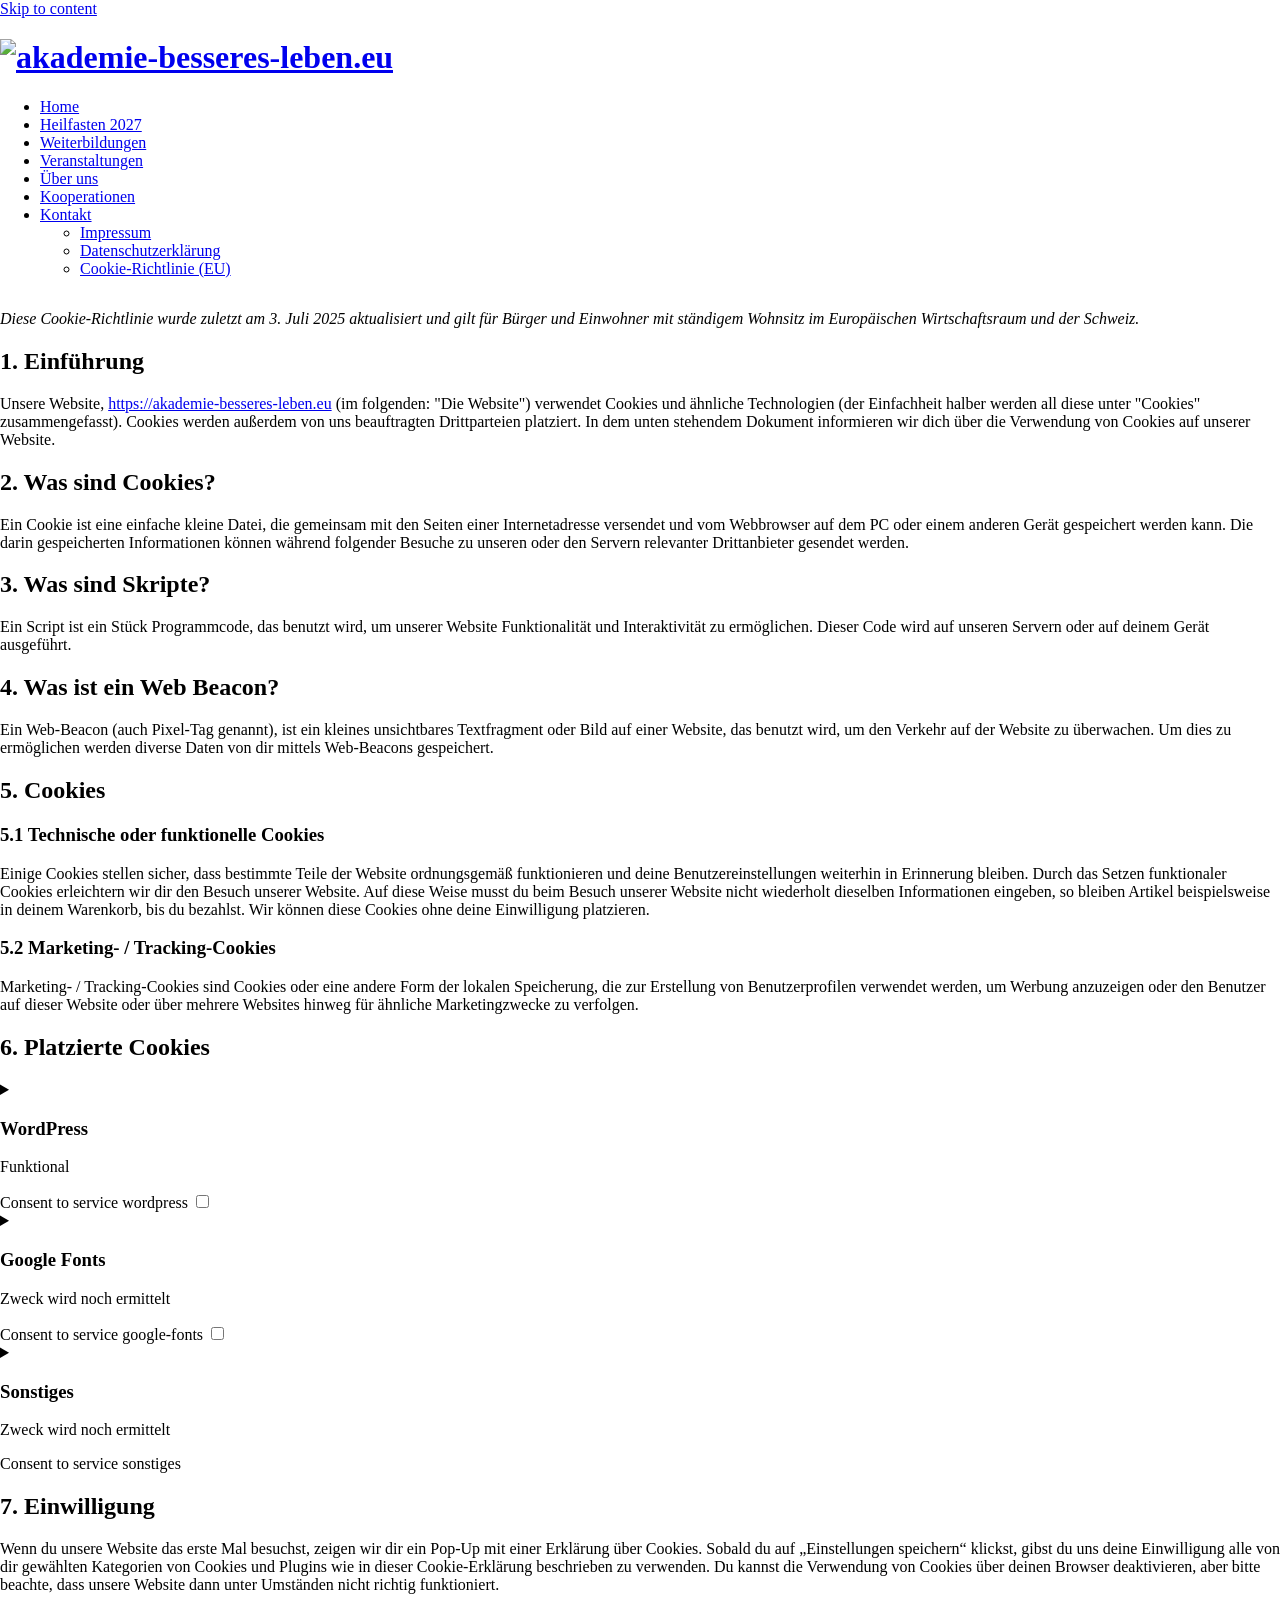
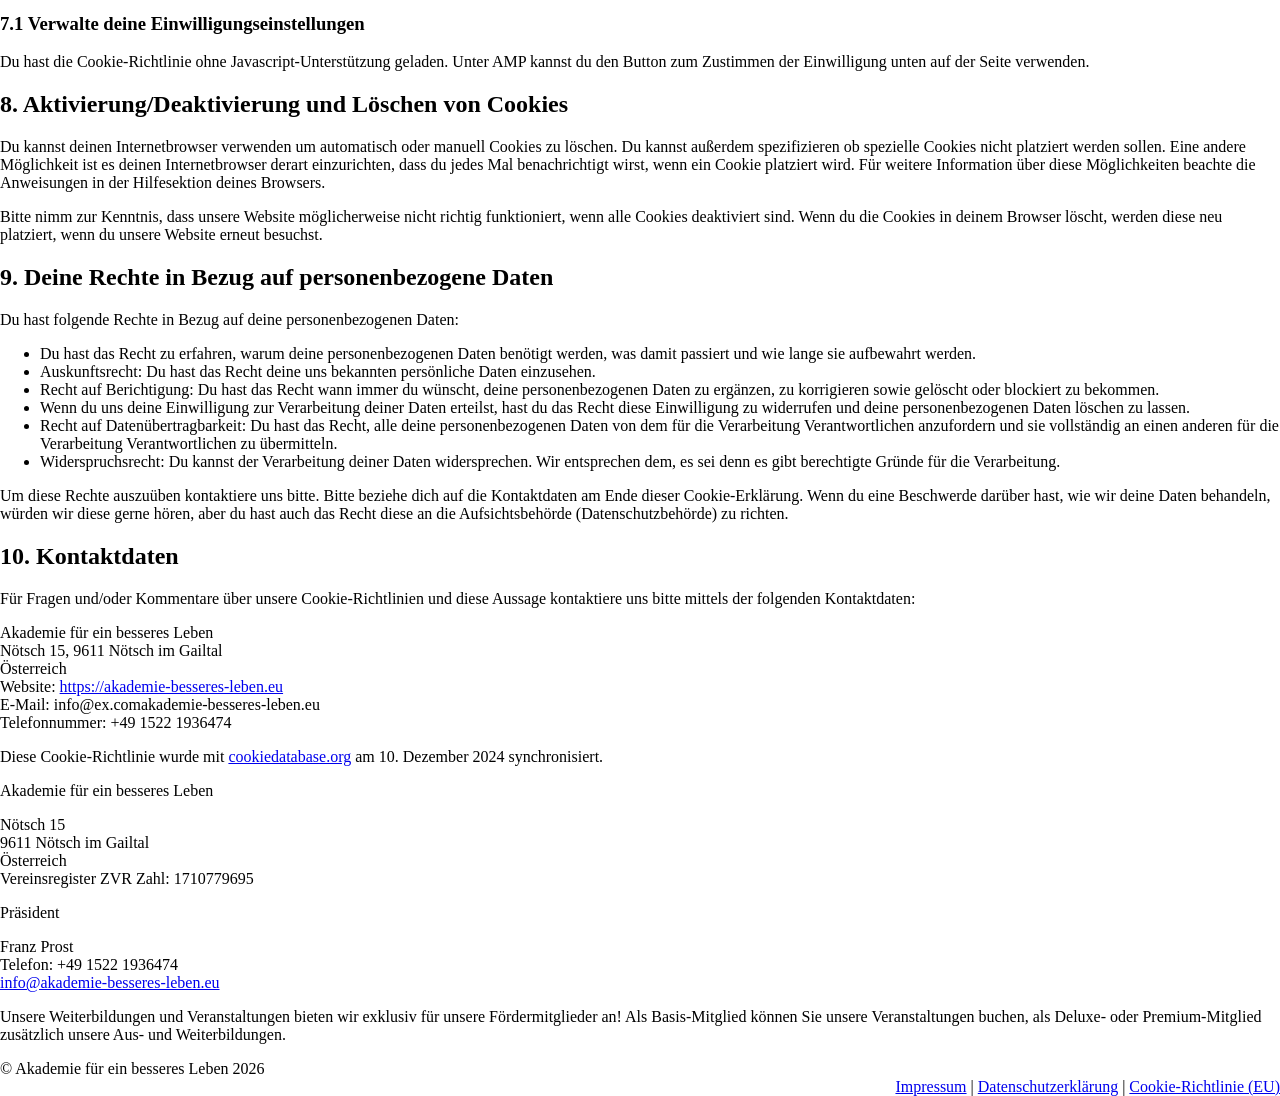
==== website/cookie-richtlinie-eu/index.html @ 60f8c586 "Website Akademie für ein besseres Leben inkl. Landingpage Heilfasten 2027 - Statische 1:1-Kopie von " ====
<!DOCTYPE html>
		<html lang="de">
			<head>
										<meta name="viewport" content="width=device-width, initial-scale=1">
						        <meta charset="UTF-8">
        <meta name="viewport" content="width=device-width, initial-scale=1, minimum-scale=1">
        <style id="tb_inline_styles" data-no-optimize="1">.tb_animation_on{overflow-x:hidden}.themify_builder .wow{visibility:hidden;animation-fill-mode:both}[data-tf-animation]{will-change:transform,opacity,visibility}.themify_builder .tf_lax_done{transition-duration:.8s;transition-timing-function:cubic-bezier(.165,.84,.44,1)}[data-sticky-active].tb_sticky_scroll_active{z-index:1}[data-sticky-active].tb_sticky_scroll_active .hide-on-stick{display:none}@media(min-width:1025px){.hide-desktop{width:0!important;height:0!important;padding:0!important;visibility:hidden!important;margin:0!important;display:table-column!important;background:0!important;content-visibility:hidden;overflow:hidden!important}}@media(min-width:769px) and (max-width:1024px){.hide-tablet_landscape{width:0!important;height:0!important;padding:0!important;visibility:hidden!important;margin:0!important;display:table-column!important;background:0!important;content-visibility:hidden;overflow:hidden!important}}@media(min-width:681px) and (max-width:768px){.hide-tablet{width:0!important;height:0!important;padding:0!important;visibility:hidden!important;margin:0!important;display:table-column!important;background:0!important;content-visibility:hidden;overflow:hidden!important}}@media(max-width:680px){.hide-mobile{width:0!important;height:0!important;padding:0!important;visibility:hidden!important;margin:0!important;display:table-column!important;background:0!important;content-visibility:hidden;overflow:hidden!important}}@media(max-width:768px){div.module-gallery-grid{--galn:var(--galt)}}@media(max-width:680px){
                .themify_map.tf_map_loaded{width:100%!important}
                .ui.builder_button,.ui.nav li a{padding:.525em 1.15em}
                .fullheight>.row_inner:not(.tb_col_count_1){min-height:0}
                div.module-gallery-grid{--galn:var(--galm);gap:8px}
            }</style><noscript><style>.themify_builder .wow,.wow .tf_lazy{visibility:visible!important}</style></noscript>            <style id="tf_lazy_style" data-no-optimize="1">
                .tf_svg_lazy{
                    content-visibility:auto;
                    background-size:100% 25%!important;
                    background-repeat:no-repeat!important;
                    background-position:0 0, 0 33.4%,0 66.6%,0 100%!important;
                    transition:filter .3s linear!important;
                    filter:blur(25px)!important;                    transform:translateZ(0)
                }
                .tf_svg_lazy_loaded{
                    filter:blur(0)!important
                }
                [data-lazy]:is(.module,.module_row:not(.tb_first)),.module[data-lazy] .ui,.module_row[data-lazy]:not(.tb_first):is(>.row_inner,.module_column[data-lazy],.module_subrow[data-lazy]){
                    background-image:none!important
                }
            </style>
            <noscript>
                <style>
                    .tf_svg_lazy{
                        display:none!important
                    }
                </style>
            </noscript>
                    <style id="tf_lazy_common" data-no-optimize="1">
                        img{
                max-width:100%;
                height:auto
            }
                                    :where(.tf_in_flx,.tf_flx){display:inline-flex;flex-wrap:wrap;place-items:center}
            .tf_fa,:is(em,i) tf-lottie{display:inline-block;vertical-align:middle}:is(em,i) tf-lottie{width:1.5em;height:1.5em}.tf_fa{width:1em;height:1em;stroke-width:0;stroke:currentColor;overflow:visible;fill:currentColor;pointer-events:none;text-rendering:optimizeSpeed;buffered-rendering:static}#tf_svg symbol{overflow:visible}:where(.tf_lazy){position:relative;visibility:visible;display:block;opacity:.3}.wow .tf_lazy:not(.tf_swiper-slide){visibility:hidden;opacity:1}div.tf_audio_lazy audio{visibility:hidden;height:0;display:inline}.mejs-container{visibility:visible}.tf_iframe_lazy{transition:opacity .3s ease-in-out;min-height:10px}:where(.tf_flx),.tf_swiper-wrapper{display:flex}.tf_swiper-slide{flex-shrink:0;opacity:0;width:100%;height:100%}.tf_swiper-wrapper>br,.tf_lazy.tf_swiper-wrapper .tf_lazy:after,.tf_lazy.tf_swiper-wrapper .tf_lazy:before{display:none}.tf_lazy:after,.tf_lazy:before{content:'';display:inline-block;position:absolute;width:10px!important;height:10px!important;margin:0 3px;top:50%!important;inset-inline:auto 50%!important;border-radius:100%;background-color:currentColor;visibility:visible;animation:tf-hrz-loader infinite .75s cubic-bezier(.2,.68,.18,1.08)}.tf_lazy:after{width:6px!important;height:6px!important;inset-inline:50% auto!important;margin-top:3px;animation-delay:-.4s}@keyframes tf-hrz-loader{0%,100%{transform:scale(1);opacity:1}50%{transform:scale(.1);opacity:.6}}.tf_lazy_lightbox{position:fixed;background:rgba(11,11,11,.8);color:#ccc;top:0;left:0;display:flex;align-items:center;justify-content:center;z-index:999}.tf_lazy_lightbox .tf_lazy:after,.tf_lazy_lightbox .tf_lazy:before{background:#fff}.tf_vd_lazy,tf-lottie{display:flex;flex-wrap:wrap}tf-lottie{aspect-ratio:1.777}.tf_w.tf_vd_lazy video{width:100%;height:auto;position:static;object-fit:cover}
        </style>
        <link type="image/x-icon" href="/wp-content/uploads/2024/10/favicon-akademie.ico" rel="icon" /><title>Cookie-Richtlinie (EU) &#8211; akademie-besseres-leben.eu</title>
<meta name='robots' content='max-image-preview:large' />
<link rel="alternate" title="oEmbed (JSON)" type="application/json+oembed" href="https://akademie-besseres-leben.eu/wp-json/oembed/1.0/embed?url=https%3A%2F%2Fakademie-besseres-leben.eu%2Fcookie-richtlinie-eu%2F" />
<link rel="alternate" title="oEmbed (XML)" type="text/xml+oembed" href="https://akademie-besseres-leben.eu/wp-json/oembed/1.0/embed?url=https%3A%2F%2Fakademie-besseres-leben.eu%2Fcookie-richtlinie-eu%2F&#038;format=xml" />
<style id="wp-img-auto-sizes-contain-inline-css">
img:is([sizes=auto i],[sizes^="auto," i]){contain-intrinsic-size:3000px 1500px}
/*# sourceURL=wp-img-auto-sizes-contain-inline-css */
</style>

<style id="global-styles-inline-css">
:root{--wp--preset--aspect-ratio--square: 1;--wp--preset--aspect-ratio--4-3: 4/3;--wp--preset--aspect-ratio--3-4: 3/4;--wp--preset--aspect-ratio--3-2: 3/2;--wp--preset--aspect-ratio--2-3: 2/3;--wp--preset--aspect-ratio--16-9: 16/9;--wp--preset--aspect-ratio--9-16: 9/16;--wp--preset--color--black: #000000;--wp--preset--color--cyan-bluish-gray: #abb8c3;--wp--preset--color--white: #ffffff;--wp--preset--color--pale-pink: #f78da7;--wp--preset--color--vivid-red: #cf2e2e;--wp--preset--color--luminous-vivid-orange: #ff6900;--wp--preset--color--luminous-vivid-amber: #fcb900;--wp--preset--color--light-green-cyan: #7bdcb5;--wp--preset--color--vivid-green-cyan: #00d084;--wp--preset--color--pale-cyan-blue: #8ed1fc;--wp--preset--color--vivid-cyan-blue: #0693e3;--wp--preset--color--vivid-purple: #9b51e0;--wp--preset--gradient--vivid-cyan-blue-to-vivid-purple: linear-gradient(135deg,rgb(6,147,227) 0%,rgb(155,81,224) 100%);--wp--preset--gradient--light-green-cyan-to-vivid-green-cyan: linear-gradient(135deg,rgb(122,220,180) 0%,rgb(0,208,130) 100%);--wp--preset--gradient--luminous-vivid-amber-to-luminous-vivid-orange: linear-gradient(135deg,rgb(252,185,0) 0%,rgb(255,105,0) 100%);--wp--preset--gradient--luminous-vivid-orange-to-vivid-red: linear-gradient(135deg,rgb(255,105,0) 0%,rgb(207,46,46) 100%);--wp--preset--gradient--very-light-gray-to-cyan-bluish-gray: linear-gradient(135deg,rgb(238,238,238) 0%,rgb(169,184,195) 100%);--wp--preset--gradient--cool-to-warm-spectrum: linear-gradient(135deg,rgb(74,234,220) 0%,rgb(151,120,209) 20%,rgb(207,42,186) 40%,rgb(238,44,130) 60%,rgb(251,105,98) 80%,rgb(254,248,76) 100%);--wp--preset--gradient--blush-light-purple: linear-gradient(135deg,rgb(255,206,236) 0%,rgb(152,150,240) 100%);--wp--preset--gradient--blush-bordeaux: linear-gradient(135deg,rgb(254,205,165) 0%,rgb(254,45,45) 50%,rgb(107,0,62) 100%);--wp--preset--gradient--luminous-dusk: linear-gradient(135deg,rgb(255,203,112) 0%,rgb(199,81,192) 50%,rgb(65,88,208) 100%);--wp--preset--gradient--pale-ocean: linear-gradient(135deg,rgb(255,245,203) 0%,rgb(182,227,212) 50%,rgb(51,167,181) 100%);--wp--preset--gradient--electric-grass: linear-gradient(135deg,rgb(202,248,128) 0%,rgb(113,206,126) 100%);--wp--preset--gradient--midnight: linear-gradient(135deg,rgb(2,3,129) 0%,rgb(40,116,252) 100%);--wp--preset--font-size--small: 13px;--wp--preset--font-size--medium: 20px;--wp--preset--font-size--large: 36px;--wp--preset--font-size--x-large: 42px;--wp--preset--spacing--20: 0.44rem;--wp--preset--spacing--30: 0.67rem;--wp--preset--spacing--40: 1rem;--wp--preset--spacing--50: 1.5rem;--wp--preset--spacing--60: 2.25rem;--wp--preset--spacing--70: 3.38rem;--wp--preset--spacing--80: 5.06rem;--wp--preset--shadow--natural: 6px 6px 9px rgba(0, 0, 0, 0.2);--wp--preset--shadow--deep: 12px 12px 50px rgba(0, 0, 0, 0.4);--wp--preset--shadow--sharp: 6px 6px 0px rgba(0, 0, 0, 0.2);--wp--preset--shadow--outlined: 6px 6px 0px -3px rgb(255, 255, 255), 6px 6px rgb(0, 0, 0);--wp--preset--shadow--crisp: 6px 6px 0px rgb(0, 0, 0);}.wp-block-button{--wp--preset--dimension--25: 25%;--wp--preset--dimension--50: 50%;--wp--preset--dimension--75: 75%;--wp--preset--dimension--100: 100%;}:where(body) { margin: 0; }.wp-site-blocks > .alignleft { float: left; margin-right: 2em; }.wp-site-blocks > .alignright { float: right; margin-left: 2em; }.wp-site-blocks > .aligncenter { justify-content: center; margin-left: auto; margin-right: auto; }:where(.wp-site-blocks) > * { margin-block-start: 24px; margin-block-end: 0; }:where(.wp-site-blocks) > :first-child { margin-block-start: 0; }:where(.wp-site-blocks) > :last-child { margin-block-end: 0; }:root { --wp--style--block-gap: 24px; }:root :where(.is-layout-flow) > :first-child{margin-block-start: 0;}:root :where(.is-layout-flow) > :last-child{margin-block-end: 0;}:root :where(.is-layout-flow) > *{margin-block-start: 24px;margin-block-end: 0;}:root :where(.is-layout-constrained) > :first-child{margin-block-start: 0;}:root :where(.is-layout-constrained) > :last-child{margin-block-end: 0;}:root :where(.is-layout-constrained) > *{margin-block-start: 24px;margin-block-end: 0;}:root :where(.is-layout-flex){gap: 24px;}:root :where(.is-layout-grid){gap: 24px;}.is-layout-flow > .alignleft{float: left;margin-inline-start: 0;margin-inline-end: 2em;}.is-layout-flow > .alignright{float: right;margin-inline-start: 2em;margin-inline-end: 0;}.is-layout-flow > .aligncenter{margin-left: auto !important;margin-right: auto !important;}.is-layout-constrained > .alignleft{float: left;margin-inline-start: 0;margin-inline-end: 2em;}.is-layout-constrained > .alignright{float: right;margin-inline-start: 2em;margin-inline-end: 0;}.is-layout-constrained > .aligncenter{margin-left: auto !important;margin-right: auto !important;}.is-layout-constrained > :where(:not(.alignleft):not(.alignright):not(.alignfull)){margin-left: auto !important;margin-right: auto !important;}body .is-layout-flex{display: flex;}.is-layout-flex{flex-wrap: wrap;align-items: center;}.is-layout-flex > :is(*, div){margin: 0;}body .is-layout-grid{display: grid;}.is-layout-grid > :is(*, div){margin: 0;}body{padding-top: 0px;padding-right: 0px;padding-bottom: 0px;padding-left: 0px;}:root :where(.wp-element-button, .wp-block-button__link){background-color: #32373c;border-width: 0;color: #fff;font-family: inherit;font-size: inherit;font-style: inherit;font-weight: inherit;letter-spacing: inherit;line-height: inherit;padding-top: calc(0.667em + 2px);padding-right: calc(1.333em + 2px);padding-bottom: calc(0.667em + 2px);padding-left: calc(1.333em + 2px);text-decoration: none;text-transform: inherit;}.has-black-color{color: var(--wp--preset--color--black) !important;}.has-cyan-bluish-gray-color{color: var(--wp--preset--color--cyan-bluish-gray) !important;}.has-white-color{color: var(--wp--preset--color--white) !important;}.has-pale-pink-color{color: var(--wp--preset--color--pale-pink) !important;}.has-vivid-red-color{color: var(--wp--preset--color--vivid-red) !important;}.has-luminous-vivid-orange-color{color: var(--wp--preset--color--luminous-vivid-orange) !important;}.has-luminous-vivid-amber-color{color: var(--wp--preset--color--luminous-vivid-amber) !important;}.has-light-green-cyan-color{color: var(--wp--preset--color--light-green-cyan) !important;}.has-vivid-green-cyan-color{color: var(--wp--preset--color--vivid-green-cyan) !important;}.has-pale-cyan-blue-color{color: var(--wp--preset--color--pale-cyan-blue) !important;}.has-vivid-cyan-blue-color{color: var(--wp--preset--color--vivid-cyan-blue) !important;}.has-vivid-purple-color{color: var(--wp--preset--color--vivid-purple) !important;}.has-black-background-color{background-color: var(--wp--preset--color--black) !important;}.has-cyan-bluish-gray-background-color{background-color: var(--wp--preset--color--cyan-bluish-gray) !important;}.has-white-background-color{background-color: var(--wp--preset--color--white) !important;}.has-pale-pink-background-color{background-color: var(--wp--preset--color--pale-pink) !important;}.has-vivid-red-background-color{background-color: var(--wp--preset--color--vivid-red) !important;}.has-luminous-vivid-orange-background-color{background-color: var(--wp--preset--color--luminous-vivid-orange) !important;}.has-luminous-vivid-amber-background-color{background-color: var(--wp--preset--color--luminous-vivid-amber) !important;}.has-light-green-cyan-background-color{background-color: var(--wp--preset--color--light-green-cyan) !important;}.has-vivid-green-cyan-background-color{background-color: var(--wp--preset--color--vivid-green-cyan) !important;}.has-pale-cyan-blue-background-color{background-color: var(--wp--preset--color--pale-cyan-blue) !important;}.has-vivid-cyan-blue-background-color{background-color: var(--wp--preset--color--vivid-cyan-blue) !important;}.has-vivid-purple-background-color{background-color: var(--wp--preset--color--vivid-purple) !important;}.has-black-border-color{border-color: var(--wp--preset--color--black) !important;}.has-cyan-bluish-gray-border-color{border-color: var(--wp--preset--color--cyan-bluish-gray) !important;}.has-white-border-color{border-color: var(--wp--preset--color--white) !important;}.has-pale-pink-border-color{border-color: var(--wp--preset--color--pale-pink) !important;}.has-vivid-red-border-color{border-color: var(--wp--preset--color--vivid-red) !important;}.has-luminous-vivid-orange-border-color{border-color: var(--wp--preset--color--luminous-vivid-orange) !important;}.has-luminous-vivid-amber-border-color{border-color: var(--wp--preset--color--luminous-vivid-amber) !important;}.has-light-green-cyan-border-color{border-color: var(--wp--preset--color--light-green-cyan) !important;}.has-vivid-green-cyan-border-color{border-color: var(--wp--preset--color--vivid-green-cyan) !important;}.has-pale-cyan-blue-border-color{border-color: var(--wp--preset--color--pale-cyan-blue) !important;}.has-vivid-cyan-blue-border-color{border-color: var(--wp--preset--color--vivid-cyan-blue) !important;}.has-vivid-purple-border-color{border-color: var(--wp--preset--color--vivid-purple) !important;}.has-vivid-cyan-blue-to-vivid-purple-gradient-background{background: var(--wp--preset--gradient--vivid-cyan-blue-to-vivid-purple) !important;}.has-light-green-cyan-to-vivid-green-cyan-gradient-background{background: var(--wp--preset--gradient--light-green-cyan-to-vivid-green-cyan) !important;}.has-luminous-vivid-amber-to-luminous-vivid-orange-gradient-background{background: var(--wp--preset--gradient--luminous-vivid-amber-to-luminous-vivid-orange) !important;}.has-luminous-vivid-orange-to-vivid-red-gradient-background{background: var(--wp--preset--gradient--luminous-vivid-orange-to-vivid-red) !important;}.has-very-light-gray-to-cyan-bluish-gray-gradient-background{background: var(--wp--preset--gradient--very-light-gray-to-cyan-bluish-gray) !important;}.has-cool-to-warm-spectrum-gradient-background{background: var(--wp--preset--gradient--cool-to-warm-spectrum) !important;}.has-blush-light-purple-gradient-background{background: var(--wp--preset--gradient--blush-light-purple) !important;}.has-blush-bordeaux-gradient-background{background: var(--wp--preset--gradient--blush-bordeaux) !important;}.has-luminous-dusk-gradient-background{background: var(--wp--preset--gradient--luminous-dusk) !important;}.has-pale-ocean-gradient-background{background: var(--wp--preset--gradient--pale-ocean) !important;}.has-electric-grass-gradient-background{background: var(--wp--preset--gradient--electric-grass) !important;}.has-midnight-gradient-background{background: var(--wp--preset--gradient--midnight) !important;}.has-small-font-size{font-size: var(--wp--preset--font-size--small) !important;}.has-medium-font-size{font-size: var(--wp--preset--font-size--medium) !important;}.has-large-font-size{font-size: var(--wp--preset--font-size--large) !important;}.has-x-large-font-size{font-size: var(--wp--preset--font-size--x-large) !important;}
/*# sourceURL=global-styles-inline-css */
</style>

<link rel="preload" href="/wp-content/plugins/complianz-gdpr/assets/css/document.min.css?ver=1785231396" as="style"><link rel='stylesheet' id='cmplz-document-css' href='/wp-content/plugins/complianz-gdpr/assets/css/document.min.css?ver=1785231396' media='all' />
<link rel="preload" href="/wp-content/plugins/complianz-gdpr/assets/css/cookieblocker.min.css?ver=1785231396" as="style"><link rel='stylesheet' id='cmplz-general-css' href='/wp-content/plugins/complianz-gdpr/assets/css/cookieblocker.min.css?ver=1785231396' media='all' />
<link rel="preload" href="/wp-content/plugins/themify-event-post/assets/style.css?ver=7.1.4" as="style"><link rel='stylesheet' id='themify-event-post-css' href='/wp-content/plugins/themify-event-post/assets/style.css?ver=7.1.4' media='all' />
<link rel="preload" href="/wp-content/uploads/complianz/css/banner-1-optin.css?ver=1794390920" as="style"><link rel='stylesheet' id='cmplz-banner-1-optin-css' href='/wp-content/uploads/complianz/css/banner-1-optin.css?ver=1794390920' media='all' />
<script id="jquery-core-js" src="/wp-includes/js/jquery/jquery.min.js?ver=3.7.1"></script>
<script id="asenha-external-permalinks-js-after">
(function () {
   'use strict';

   document.addEventListener( 'DOMContentLoaded', function () {

      var links = document.getElementsByTagName( 'a' );

      for ( var i = 0; i < links.length; i++ ) {
         var url = links[i].getAttribute( 'href' );

         if ( url == null ) {
            continue;
         }

         var hasAsenhaEp = url.indexOf( '#asenha_ep' ) >= 0;

         if ( ! hasAsenhaEp ) {
            continue;
         }

         url = url.replace( '#asenha_ep', '' );
         links[i].setAttribute( 'href', url );
         links[i].setAttribute( 'rel', 'noopener noreferrer nofollow' );
      }

   } );

} )();
//# sourceURL=asenha-external-permalinks-js-after
</script>
<link rel="https://api.w.org/" href="https://akademie-besseres-leben.eu/wp-json/" /><link rel="alternate" title="JSON" type="application/json" href="https://akademie-besseres-leben.eu/wp-json/wp/v2/pages/271" /><link rel="EditURI" type="application/rsd+xml" title="RSD" href="https://akademie-besseres-leben.eu/xmlrpc.php?rsd" />
<meta name="generator" content="WordPress 7.1.4" />
<link rel="canonical" href="https://akademie-besseres-leben.eu/cookie-richtlinie-eu/" />
<link rel='shortlink' href='https://akademie-besseres-leben.eu/?p=271' />
			<style>.cmplz-hidden {
					display: none !important;
				}</style>
				
	<style>
	@keyframes themifyAnimatedBG{
		0%{background-color:#33baab}100%{background-color:#e33b9e}50%{background-color:#4961d7}33.3%{background-color:#2ea85c}25%{background-color:#2bb8ed}20%{background-color:#dd5135}
	}
	.module_row.animated-bg{
		animation:themifyAnimatedBG 30000ms infinite alternate
	}
	</style>
	<meta name="format-detection" content="telephone=no"><link rel="prefetch" href="/wp-content/themes/erecht24/js/themify-script.js?ver=7.8.1" as="script" fetchpriority="low"><link rel="prefetch" href="/wp-content/themes/erecht24/themify/js/modules/themify-sidemenu.js?ver=7.9.0" as="script" fetchpriority="low"><link rel="prefetch" href="/wp-content/themes/erecht24/themify/themify-builder/js/modules/sticky.js?ver=7.9.0" as="script" fetchpriority="low"><link rel="prefetch" href="/wp-content/themes/erecht24/themify/themify-builder/js/modules/menu.js?ver=7.9.0" as="script" fetchpriority="low"><link rel="preload" href="/wp-content/themes/erecht24/themify/themify-builder/js/themify-builder-script.js?ver=7.9.0" as="script" fetchpriority="low"><link rel="preload" href="/wp-content/uploads/2024/10/Logo-Akademie-rgb-positiv.svg" as="image" fetchpriority="high"><style id="tf_gf_fonts_style">@font-face{font-family:'Frank Ruhl Libre';font-display:swap;src:url(/wp-content/uploads/2020/07/j8_w6_fAw7jrcalD7oKYNX0QfAnPW7Ll4ajn.woff2) format("woff2");unicode-range:U+0307-0308,U+0590-05FF,U+200C-2010,U+20AA,U+25CC,U+FB1D-FB4F;}@font-face{font-family:'Frank Ruhl Libre';font-display:swap;src:url(/wp-content/uploads/2020/07/j8_w6_fAw7jrcalD7oKYNX0QfAnPW77l4ajn.woff2) format("woff2");unicode-range:U+0100-02BA,U+02BD-02C5,U+02C7-02CC,U+02CE-02D7,U+02DD-02FF,U+0304,U+0308,U+0329,U+1D00-1DBF,U+1E00-1E9F,U+1EF2-1EFF,U+2020,U+20A0-20AB,U+20AD-20C4,U+2113,U+2C60-2C7F,U+A720-A7FF;}@font-face{font-family:'Frank Ruhl Libre';font-display:swap;src:url(/wp-content/uploads/2020/07/j8_w6_fAw7jrcalD7oKYNX0QfAnPW7Dl4Q.woff2) format("woff2");unicode-range:U+0000-00FF,U+0131,U+0152-0153,U+02BB-02BC,U+02C6,U+02DA,U+02DC,U+0304,U+0308,U+0329,U+2000-206F,U+20AC,U+2122,U+2191,U+2193,U+2212,U+2215,U+FEFF,U+FFFD;}@font-face{font-family:'Frank Ruhl Libre';font-weight:500;font-display:swap;src:url(/wp-content/uploads/2020/07/j8_w6_fAw7jrcalD7oKYNX0QfAnPW7Ll4ajn.woff2) format("woff2");unicode-range:U+0307-0308,U+0590-05FF,U+200C-2010,U+20AA,U+25CC,U+FB1D-FB4F;}@font-face{font-family:'Frank Ruhl Libre';font-weight:500;font-display:swap;src:url(/wp-content/uploads/2020/07/j8_w6_fAw7jrcalD7oKYNX0QfAnPW77l4ajn.woff2) format("woff2");unicode-range:U+0100-02BA,U+02BD-02C5,U+02C7-02CC,U+02CE-02D7,U+02DD-02FF,U+0304,U+0308,U+0329,U+1D00-1DBF,U+1E00-1E9F,U+1EF2-1EFF,U+2020,U+20A0-20AB,U+20AD-20C4,U+2113,U+2C60-2C7F,U+A720-A7FF;}@font-face{font-family:'Frank Ruhl Libre';font-weight:500;font-display:swap;src:url(/wp-content/uploads/2020/07/j8_w6_fAw7jrcalD7oKYNX0QfAnPW7Dl4Q.woff2) format("woff2");unicode-range:U+0000-00FF,U+0131,U+0152-0153,U+02BB-02BC,U+02C6,U+02DA,U+02DC,U+0304,U+0308,U+0329,U+2000-206F,U+20AC,U+2122,U+2191,U+2193,U+2212,U+2215,U+FEFF,U+FFFD;}@font-face{font-family:'Frank Ruhl Libre';font-weight:700;font-display:swap;src:url(/wp-content/uploads/2020/07/j8_w6_fAw7jrcalD7oKYNX0QfAnPW7Ll4ajn.woff2) format("woff2");unicode-range:U+0307-0308,U+0590-05FF,U+200C-2010,U+20AA,U+25CC,U+FB1D-FB4F;}@font-face{font-family:'Frank Ruhl Libre';font-weight:700;font-display:swap;src:url(/wp-content/uploads/2020/07/j8_w6_fAw7jrcalD7oKYNX0QfAnPW77l4ajn.woff2) format("woff2");unicode-range:U+0100-02BA,U+02BD-02C5,U+02C7-02CC,U+02CE-02D7,U+02DD-02FF,U+0304,U+0308,U+0329,U+1D00-1DBF,U+1E00-1E9F,U+1EF2-1EFF,U+2020,U+20A0-20AB,U+20AD-20C4,U+2113,U+2C60-2C7F,U+A720-A7FF;}@font-face{font-family:'Frank Ruhl Libre';font-weight:700;font-display:swap;src:url(/wp-content/uploads/2020/07/j8_w6_fAw7jrcalD7oKYNX0QfAnPW7Dl4Q.woff2) format("woff2");unicode-range:U+0000-00FF,U+0131,U+0152-0153,U+02BB-02BC,U+02C6,U+02DA,U+02DC,U+0304,U+0308,U+0329,U+2000-206F,U+20AC,U+2122,U+2191,U+2193,U+2212,U+2215,U+FEFF,U+FFFD;}@font-face{font-family:'Montserrat';font-style:italic;font-display:swap;src:url(/wp-content/uploads/2020/07/JTUQjIg1_i6t8kCHKm459WxRxC7mw9c.woff2) format("woff2");unicode-range:U+0460-052F,U+1C80-1C8A,U+20B4,U+2DE0-2DFF,U+A640-A69F,U+FE2E-FE2F;}@font-face{font-family:'Montserrat';font-style:italic;font-display:swap;src:url(/wp-content/uploads/2020/07/JTUQjIg1_i6t8kCHKm459WxRzS7mw9c.woff2) format("woff2");unicode-range:U+0301,U+0400-045F,U+0490-0491,U+04B0-04B1,U+2116;}@font-face{font-family:'Montserrat';font-style:italic;font-display:swap;src:url(/wp-content/uploads/2020/07/JTUQjIg1_i6t8kCHKm459WxRxi7mw9c.woff2) format("woff2");unicode-range:U+0102-0103,U+0110-0111,U+0128-0129,U+0168-0169,U+01A0-01A1,U+01AF-01B0,U+0300-0301,U+0303-0304,U+0308-0309,U+0323,U+0329,U+1EA0-1EF9,U+20AB;}@font-face{font-family:'Montserrat';font-style:italic;font-display:swap;src:url(/wp-content/uploads/2020/07/JTUQjIg1_i6t8kCHKm459WxRxy7mw9c.woff2) format("woff2");unicode-range:U+0100-02BA,U+02BD-02C5,U+02C7-02CC,U+02CE-02D7,U+02DD-02FF,U+0304,U+0308,U+0329,U+1D00-1DBF,U+1E00-1E9F,U+1EF2-1EFF,U+2020,U+20A0-20AB,U+20AD-20C4,U+2113,U+2C60-2C7F,U+A720-A7FF;}@font-face{font-family:'Montserrat';font-style:italic;font-display:swap;src:url(/wp-content/uploads/2020/07/JTUQjIg1_i6t8kCHKm459WxRyS7m.woff2) format("woff2");unicode-range:U+0000-00FF,U+0131,U+0152-0153,U+02BB-02BC,U+02C6,U+02DA,U+02DC,U+0304,U+0308,U+0329,U+2000-206F,U+20AC,U+2122,U+2191,U+2193,U+2212,U+2215,U+FEFF,U+FFFD;}@font-face{font-family:'Montserrat';font-style:italic;font-weight:700;font-display:swap;src:url(/wp-content/uploads/2020/07/JTUQjIg1_i6t8kCHKm459WxRxC7mw9c.woff2) format("woff2");unicode-range:U+0460-052F,U+1C80-1C8A,U+20B4,U+2DE0-2DFF,U+A640-A69F,U+FE2E-FE2F;}@font-face{font-family:'Montserrat';font-style:italic;font-weight:700;font-display:swap;src:url(/wp-content/uploads/2020/07/JTUQjIg1_i6t8kCHKm459WxRzS7mw9c.woff2) format("woff2");unicode-range:U+0301,U+0400-045F,U+0490-0491,U+04B0-04B1,U+2116;}@font-face{font-family:'Montserrat';font-style:italic;font-weight:700;font-display:swap;src:url(/wp-content/uploads/2020/07/JTUQjIg1_i6t8kCHKm459WxRxi7mw9c.woff2) format("woff2");unicode-range:U+0102-0103,U+0110-0111,U+0128-0129,U+0168-0169,U+01A0-01A1,U+01AF-01B0,U+0300-0301,U+0303-0304,U+0308-0309,U+0323,U+0329,U+1EA0-1EF9,U+20AB;}@font-face{font-family:'Montserrat';font-style:italic;font-weight:700;font-display:swap;src:url(/wp-content/uploads/2020/07/JTUQjIg1_i6t8kCHKm459WxRxy7mw9c.woff2) format("woff2");unicode-range:U+0100-02BA,U+02BD-02C5,U+02C7-02CC,U+02CE-02D7,U+02DD-02FF,U+0304,U+0308,U+0329,U+1D00-1DBF,U+1E00-1E9F,U+1EF2-1EFF,U+2020,U+20A0-20AB,U+20AD-20C4,U+2113,U+2C60-2C7F,U+A720-A7FF;}@font-face{font-family:'Montserrat';font-style:italic;font-weight:700;font-display:swap;src:url(/wp-content/uploads/2020/07/JTUQjIg1_i6t8kCHKm459WxRyS7m.woff2) format("woff2");unicode-range:U+0000-00FF,U+0131,U+0152-0153,U+02BB-02BC,U+02C6,U+02DA,U+02DC,U+0304,U+0308,U+0329,U+2000-206F,U+20AC,U+2122,U+2191,U+2193,U+2212,U+2215,U+FEFF,U+FFFD;}@font-face{font-family:'Montserrat';font-weight:300;font-display:swap;src:url(/wp-content/uploads/2020/07/JTUSjIg1_i6t8kCHKm459WRhyzbi.woff2) format("woff2");unicode-range:U+0460-052F,U+1C80-1C8A,U+20B4,U+2DE0-2DFF,U+A640-A69F,U+FE2E-FE2F;}@font-face{font-family:'Montserrat';font-weight:300;font-display:swap;src:url(/wp-content/uploads/2020/07/JTUSjIg1_i6t8kCHKm459W1hyzbi.woff2) format("woff2");unicode-range:U+0301,U+0400-045F,U+0490-0491,U+04B0-04B1,U+2116;}@font-face{font-family:'Montserrat';font-weight:300;font-display:swap;src:url(/wp-content/uploads/2020/07/JTUSjIg1_i6t8kCHKm459WZhyzbi.woff2) format("woff2");unicode-range:U+0102-0103,U+0110-0111,U+0128-0129,U+0168-0169,U+01A0-01A1,U+01AF-01B0,U+0300-0301,U+0303-0304,U+0308-0309,U+0323,U+0329,U+1EA0-1EF9,U+20AB;}@font-face{font-family:'Montserrat';font-weight:300;font-display:swap;src:url(/wp-content/uploads/2020/07/JTUSjIg1_i6t8kCHKm459Wdhyzbi.woff2) format("woff2");unicode-range:U+0100-02BA,U+02BD-02C5,U+02C7-02CC,U+02CE-02D7,U+02DD-02FF,U+0304,U+0308,U+0329,U+1D00-1DBF,U+1E00-1E9F,U+1EF2-1EFF,U+2020,U+20A0-20AB,U+20AD-20C4,U+2113,U+2C60-2C7F,U+A720-A7FF;}@font-face{font-family:'Montserrat';font-weight:300;font-display:swap;src:url(/wp-content/uploads/2020/07/JTUSjIg1_i6t8kCHKm459Wlhyw.woff2) format("woff2");unicode-range:U+0000-00FF,U+0131,U+0152-0153,U+02BB-02BC,U+02C6,U+02DA,U+02DC,U+0304,U+0308,U+0329,U+2000-206F,U+20AC,U+2122,U+2191,U+2193,U+2212,U+2215,U+FEFF,U+FFFD;}@font-face{font-family:'Montserrat';font-display:swap;src:url(/wp-content/uploads/2020/07/JTUSjIg1_i6t8kCHKm459WRhyzbi.woff2) format("woff2");unicode-range:U+0460-052F,U+1C80-1C8A,U+20B4,U+2DE0-2DFF,U+A640-A69F,U+FE2E-FE2F;}@font-face{font-family:'Montserrat';font-display:swap;src:url(/wp-content/uploads/2020/07/JTUSjIg1_i6t8kCHKm459W1hyzbi.woff2) format("woff2");unicode-range:U+0301,U+0400-045F,U+0490-0491,U+04B0-04B1,U+2116;}@font-face{font-family:'Montserrat';font-display:swap;src:url(/wp-content/uploads/2020/07/JTUSjIg1_i6t8kCHKm459WZhyzbi.woff2) format("woff2");unicode-range:U+0102-0103,U+0110-0111,U+0128-0129,U+0168-0169,U+01A0-01A1,U+01AF-01B0,U+0300-0301,U+0303-0304,U+0308-0309,U+0323,U+0329,U+1EA0-1EF9,U+20AB;}@font-face{font-family:'Montserrat';font-display:swap;src:url(/wp-content/uploads/2020/07/JTUSjIg1_i6t8kCHKm459Wdhyzbi.woff2) format("woff2");unicode-range:U+0100-02BA,U+02BD-02C5,U+02C7-02CC,U+02CE-02D7,U+02DD-02FF,U+0304,U+0308,U+0329,U+1D00-1DBF,U+1E00-1E9F,U+1EF2-1EFF,U+2020,U+20A0-20AB,U+20AD-20C4,U+2113,U+2C60-2C7F,U+A720-A7FF;}@font-face{font-family:'Montserrat';font-display:swap;src:url(/wp-content/uploads/2020/07/JTUSjIg1_i6t8kCHKm459Wlhyw.woff2) format("woff2");unicode-range:U+0000-00FF,U+0131,U+0152-0153,U+02BB-02BC,U+02C6,U+02DA,U+02DC,U+0304,U+0308,U+0329,U+2000-206F,U+20AC,U+2122,U+2191,U+2193,U+2212,U+2215,U+FEFF,U+FFFD;}@font-face{font-family:'Montserrat';font-weight:600;font-display:swap;src:url(/wp-content/uploads/2020/07/JTUSjIg1_i6t8kCHKm459WRhyzbi.woff2) format("woff2");unicode-range:U+0460-052F,U+1C80-1C8A,U+20B4,U+2DE0-2DFF,U+A640-A69F,U+FE2E-FE2F;}@font-face{font-family:'Montserrat';font-weight:600;font-display:swap;src:url(/wp-content/uploads/2020/07/JTUSjIg1_i6t8kCHKm459W1hyzbi.woff2) format("woff2");unicode-range:U+0301,U+0400-045F,U+0490-0491,U+04B0-04B1,U+2116;}@font-face{font-family:'Montserrat';font-weight:600;font-display:swap;src:url(/wp-content/uploads/2020/07/JTUSjIg1_i6t8kCHKm459WZhyzbi.woff2) format("woff2");unicode-range:U+0102-0103,U+0110-0111,U+0128-0129,U+0168-0169,U+01A0-01A1,U+01AF-01B0,U+0300-0301,U+0303-0304,U+0308-0309,U+0323,U+0329,U+1EA0-1EF9,U+20AB;}@font-face{font-family:'Montserrat';font-weight:600;font-display:swap;src:url(/wp-content/uploads/2020/07/JTUSjIg1_i6t8kCHKm459Wdhyzbi.woff2) format("woff2");unicode-range:U+0100-02BA,U+02BD-02C5,U+02C7-02CC,U+02CE-02D7,U+02DD-02FF,U+0304,U+0308,U+0329,U+1D00-1DBF,U+1E00-1E9F,U+1EF2-1EFF,U+2020,U+20A0-20AB,U+20AD-20C4,U+2113,U+2C60-2C7F,U+A720-A7FF;}@font-face{font-family:'Montserrat';font-weight:600;font-display:swap;src:url(/wp-content/uploads/2020/07/JTUSjIg1_i6t8kCHKm459Wlhyw.woff2) format("woff2");unicode-range:U+0000-00FF,U+0131,U+0152-0153,U+02BB-02BC,U+02C6,U+02DA,U+02DC,U+0304,U+0308,U+0329,U+2000-206F,U+20AC,U+2122,U+2191,U+2193,U+2212,U+2215,U+FEFF,U+FFFD;}@font-face{font-family:'Montserrat';font-weight:700;font-display:swap;src:url(/wp-content/uploads/2020/07/JTUSjIg1_i6t8kCHKm459WRhyzbi.woff2) format("woff2");unicode-range:U+0460-052F,U+1C80-1C8A,U+20B4,U+2DE0-2DFF,U+A640-A69F,U+FE2E-FE2F;}@font-face{font-family:'Montserrat';font-weight:700;font-display:swap;src:url(/wp-content/uploads/2020/07/JTUSjIg1_i6t8kCHKm459W1hyzbi.woff2) format("woff2");unicode-range:U+0301,U+0400-045F,U+0490-0491,U+04B0-04B1,U+2116;}@font-face{font-family:'Montserrat';font-weight:700;font-display:swap;src:url(/wp-content/uploads/2020/07/JTUSjIg1_i6t8kCHKm459WZhyzbi.woff2) format("woff2");unicode-range:U+0102-0103,U+0110-0111,U+0128-0129,U+0168-0169,U+01A0-01A1,U+01AF-01B0,U+0300-0301,U+0303-0304,U+0308-0309,U+0323,U+0329,U+1EA0-1EF9,U+20AB;}@font-face{font-family:'Montserrat';font-weight:700;font-display:swap;src:url(/wp-content/uploads/2020/07/JTUSjIg1_i6t8kCHKm459Wdhyzbi.woff2) format("woff2");unicode-range:U+0100-02BA,U+02BD-02C5,U+02C7-02CC,U+02CE-02D7,U+02DD-02FF,U+0304,U+0308,U+0329,U+1D00-1DBF,U+1E00-1E9F,U+1EF2-1EFF,U+2020,U+20A0-20AB,U+20AD-20C4,U+2113,U+2C60-2C7F,U+A720-A7FF;}@font-face{font-family:'Montserrat';font-weight:700;font-display:swap;src:url(/wp-content/uploads/2020/07/JTUSjIg1_i6t8kCHKm459Wlhyw.woff2) format("woff2");unicode-range:U+0000-00FF,U+0131,U+0152-0153,U+02BB-02BC,U+02C6,U+02DA,U+02DC,U+0304,U+0308,U+0329,U+2000-206F,U+20AC,U+2122,U+2191,U+2193,U+2212,U+2215,U+FEFF,U+FFFD;}@font-face{font-family:'Open Sans';font-style:italic;font-stretch:100%;font-display:swap;src:url(/wp-content/uploads/2020/07/memtYaGs126MiZpBA-UFUIcVXSCEkx2cmqvXlWqWtE6F15M.woff2) format("woff2");unicode-range:U+0460-052F,U+1C80-1C8A,U+20B4,U+2DE0-2DFF,U+A640-A69F,U+FE2E-FE2F;}@font-face{font-family:'Open Sans';font-style:italic;font-stretch:100%;font-display:swap;src:url(/wp-content/uploads/2020/07/memtYaGs126MiZpBA-UFUIcVXSCEkx2cmqvXlWqWvU6F15M.woff2) format("woff2");unicode-range:U+0301,U+0400-045F,U+0490-0491,U+04B0-04B1,U+2116;}@font-face{font-family:'Open Sans';font-style:italic;font-stretch:100%;font-display:swap;src:url(/wp-content/uploads/2020/07/memtYaGs126MiZpBA-UFUIcVXSCEkx2cmqvXlWqWtU6F15M.woff2) format("woff2");unicode-range:U+1F00-1FFF;}@font-face{font-family:'Open Sans';font-style:italic;font-stretch:100%;font-display:swap;src:url(/wp-content/uploads/2020/07/memtYaGs126MiZpBA-UFUIcVXSCEkx2cmqvXlWqWuk6F15M.woff2) format("woff2");unicode-range:U+0370-0377,U+037A-037F,U+0384-038A,U+038C,U+038E-03A1,U+03A3-03FF;}@font-face{font-family:'Open Sans';font-style:italic;font-stretch:100%;font-display:swap;src:url(/wp-content/uploads/2020/07/memtYaGs126MiZpBA-UFUIcVXSCEkx2cmqvXlWqWu06F15M.woff2) format("woff2");unicode-range:U+0307-0308,U+0590-05FF,U+200C-2010,U+20AA,U+25CC,U+FB1D-FB4F;}@font-face{font-family:'Open Sans';font-style:italic;font-stretch:100%;font-display:swap;src:url(/wp-content/uploads/2020/07/memtYaGs126MiZpBA-UFUIcVXSCEkx2cmqvXlWqWxU6F15M.woff2) format("woff2");unicode-range:U+0302-0303,U+0305,U+0307-0308,U+0310,U+0312,U+0315,U+031A,U+0326-0327,U+032C,U+032F-0330,U+0332-0333,U+0338,U+033A,U+0346,U+034D,U+0391-03A1,U+03A3-03A9,U+03B1-03C9,U+03D1,U+03D5-03D6,U+03F0-03F1,U+03F4-03F5,U+2016-2017,U+2034-2038,U+203C,U+2040,U+2043,U+2047,U+2050,U+2057,U+205F,U+2070-2071,U+2074-209F,U+20D0-20DC,U+20E1,U+20E5-20EF,U+2100-2112,U+2114-2115,U+2117-2121,U+2123-214F,U+2190,U+2192,U+2194-21AE,U+21B0-21E5,U+21F1-21F2,U+21F4-2211,U+2213-2214,U+2216-22FF,U+2308-230B,U+2310,U+2319,U+231C-2321,U+2336-237A,U+237C,U+2395,U+239B-23B7,U+23D0,U+23DC-23E1,U+2474-2475,U+25AF,U+25B3,U+25B7,U+25BD,U+25C1,U+25CA,U+25CC,U+25FB,U+266D-266F,U+27C0-27FF,U+2900-2AFF,U+2B0E-2B11,U+2B30-2B4C,U+2BFE,U+3030,U+FF5B,U+FF5D,U+1D400-1D7FF,U+1EE00-1EEFF;}@font-face{font-family:'Open Sans';font-style:italic;font-stretch:100%;font-display:swap;src:url(/wp-content/uploads/2020/07/memtYaGs126MiZpBA-UFUIcVXSCEkx2cmqvXlWqW106F15M.woff2) format("woff2");unicode-range:U+0001-000C,U+000E-001F,U+007F-009F,U+20DD-20E0,U+20E2-20E4,U+2150-218F,U+2190,U+2192,U+2194-2199,U+21AF,U+21E6-21F0,U+21F3,U+2218-2219,U+2299,U+22C4-22C6,U+2300-243F,U+2440-244A,U+2460-24FF,U+25A0-27BF,U+2800-28FF,U+2921-2922,U+2981,U+29BF,U+29EB,U+2B00-2BFF,U+4DC0-4DFF,U+FFF9-FFFB,U+10140-1018E,U+10190-1019C,U+101A0,U+101D0-101FD,U+102E0-102FB,U+10E60-10E7E,U+1D2C0-1D2D3,U+1D2E0-1D37F,U+1F000-1F0FF,U+1F100-1F1AE,U+1F1E6-1F1FF,U+1F30D-1F30F,U+1F315,U+1F31C,U+1F31E,U+1F320-1F32C,U+1F336,U+1F378,U+1F37D,U+1F382,U+1F393-1F39F,U+1F3A7-1F3A8,U+1F3AC-1F3AF,U+1F3C2,U+1F3C4-1F3C6,U+1F3CA-1F3CE,U+1F3D4-1F3E0,U+1F3ED,U+1F3F1-1F3F3,U+1F3F5-1F3F7,U+1F408,U+1F415,U+1F41F,U+1F426,U+1F43F,U+1F441-1F442,U+1F444,U+1F446-1F449,U+1F44C-1F44E,U+1F453,U+1F46A,U+1F47D,U+1F4A3,U+1F4B0,U+1F4B3,U+1F4B9,U+1F4BB,U+1F4BF,U+1F4C8-1F4CB,U+1F4D6,U+1F4DA,U+1F4DF,U+1F4E3-1F4E6,U+1F4EA-1F4ED,U+1F4F7,U+1F4F9-1F4FB,U+1F4FD-1F4FE,U+1F503,U+1F507-1F50B,U+1F50D,U+1F512-1F513,U+1F53E-1F54A,U+1F54F-1F5FA,U+1F610,U+1F650-1F67F,U+1F687,U+1F68D,U+1F691,U+1F694,U+1F698,U+1F6AD,U+1F6B2,U+1F6B9-1F6BA,U+1F6BC,U+1F6C6-1F6CF,U+1F6D3-1F6D7,U+1F6E0-1F6EA,U+1F6F0-1F6F3,U+1F6F7-1F6FC,U+1F700-1F80B,U+1F810-1F847,U+1F850-1F859,U+1F860-1F887,U+1F890-1F8AD,U+1F8B0-1F8BB,U+1F8C0-1F8C1,U+1F8D0-1F8D8,U+1F900-1F90B,U+1F93B,U+1F946,U+1F984,U+1F996,U+1F9E9,U+1FA00-1FA6F,U+1FA70-1FA7C,U+1FA80-1FAC6,U+1FAC8,U+1FACC-1FADD,U+1FADF-1FAEB,U+1FAEF-1FAFA,U+1FB00-1FBFF;}@font-face{font-family:'Open Sans';font-style:italic;font-stretch:100%;font-display:swap;src:url(/wp-content/uploads/2020/07/memtYaGs126MiZpBA-UFUIcVXSCEkx2cmqvXlWqWtk6F15M.woff2) format("woff2");unicode-range:U+0102-0103,U+0110-0111,U+0128-0129,U+0168-0169,U+01A0-01A1,U+01AF-01B0,U+0300-0301,U+0303-0304,U+0308-0309,U+0323,U+0329,U+1EA0-1EF9,U+20AB;}@font-face{font-family:'Open Sans';font-style:italic;font-stretch:100%;font-display:swap;src:url(/wp-content/uploads/2020/07/memtYaGs126MiZpBA-UFUIcVXSCEkx2cmqvXlWqWt06F15M.woff2) format("woff2");unicode-range:U+0100-02BA,U+02BD-02C5,U+02C7-02CC,U+02CE-02D7,U+02DD-02FF,U+0304,U+0308,U+0329,U+1D00-1DBF,U+1E00-1E9F,U+1EF2-1EFF,U+2020,U+20A0-20AB,U+20AD-20C4,U+2113,U+2C60-2C7F,U+A720-A7FF;}@font-face{font-family:'Open Sans';font-style:italic;font-stretch:100%;font-display:swap;src:url(/wp-content/uploads/2020/07/memtYaGs126MiZpBA-UFUIcVXSCEkx2cmqvXlWqWuU6F.woff2) format("woff2");unicode-range:U+0000-00FF,U+0131,U+0152-0153,U+02BB-02BC,U+02C6,U+02DA,U+02DC,U+0304,U+0308,U+0329,U+2000-206F,U+20AC,U+2122,U+2191,U+2193,U+2212,U+2215,U+FEFF,U+FFFD;}@font-face{font-family:'Open Sans';font-style:italic;font-weight:600;font-stretch:100%;font-display:swap;src:url(/wp-content/uploads/2020/07/memtYaGs126MiZpBA-UFUIcVXSCEkx2cmqvXlWqWtE6F15M.woff2) format("woff2");unicode-range:U+0460-052F,U+1C80-1C8A,U+20B4,U+2DE0-2DFF,U+A640-A69F,U+FE2E-FE2F;}@font-face{font-family:'Open Sans';font-style:italic;font-weight:600;font-stretch:100%;font-display:swap;src:url(/wp-content/uploads/2020/07/memtYaGs126MiZpBA-UFUIcVXSCEkx2cmqvXlWqWvU6F15M.woff2) format("woff2");unicode-range:U+0301,U+0400-045F,U+0490-0491,U+04B0-04B1,U+2116;}@font-face{font-family:'Open Sans';font-style:italic;font-weight:600;font-stretch:100%;font-display:swap;src:url(/wp-content/uploads/2020/07/memtYaGs126MiZpBA-UFUIcVXSCEkx2cmqvXlWqWtU6F15M.woff2) format("woff2");unicode-range:U+1F00-1FFF;}@font-face{font-family:'Open Sans';font-style:italic;font-weight:600;font-stretch:100%;font-display:swap;src:url(/wp-content/uploads/2020/07/memtYaGs126MiZpBA-UFUIcVXSCEkx2cmqvXlWqWuk6F15M.woff2) format("woff2");unicode-range:U+0370-0377,U+037A-037F,U+0384-038A,U+038C,U+038E-03A1,U+03A3-03FF;}@font-face{font-family:'Open Sans';font-style:italic;font-weight:600;font-stretch:100%;font-display:swap;src:url(/wp-content/uploads/2020/07/memtYaGs126MiZpBA-UFUIcVXSCEkx2cmqvXlWqWu06F15M.woff2) format("woff2");unicode-range:U+0307-0308,U+0590-05FF,U+200C-2010,U+20AA,U+25CC,U+FB1D-FB4F;}@font-face{font-family:'Open Sans';font-style:italic;font-weight:600;font-stretch:100%;font-display:swap;src:url(/wp-content/uploads/2020/07/memtYaGs126MiZpBA-UFUIcVXSCEkx2cmqvXlWqWxU6F15M.woff2) format("woff2");unicode-range:U+0302-0303,U+0305,U+0307-0308,U+0310,U+0312,U+0315,U+031A,U+0326-0327,U+032C,U+032F-0330,U+0332-0333,U+0338,U+033A,U+0346,U+034D,U+0391-03A1,U+03A3-03A9,U+03B1-03C9,U+03D1,U+03D5-03D6,U+03F0-03F1,U+03F4-03F5,U+2016-2017,U+2034-2038,U+203C,U+2040,U+2043,U+2047,U+2050,U+2057,U+205F,U+2070-2071,U+2074-209F,U+20D0-20DC,U+20E1,U+20E5-20EF,U+2100-2112,U+2114-2115,U+2117-2121,U+2123-214F,U+2190,U+2192,U+2194-21AE,U+21B0-21E5,U+21F1-21F2,U+21F4-2211,U+2213-2214,U+2216-22FF,U+2308-230B,U+2310,U+2319,U+231C-2321,U+2336-237A,U+237C,U+2395,U+239B-23B7,U+23D0,U+23DC-23E1,U+2474-2475,U+25AF,U+25B3,U+25B7,U+25BD,U+25C1,U+25CA,U+25CC,U+25FB,U+266D-266F,U+27C0-27FF,U+2900-2AFF,U+2B0E-2B11,U+2B30-2B4C,U+2BFE,U+3030,U+FF5B,U+FF5D,U+1D400-1D7FF,U+1EE00-1EEFF;}@font-face{font-family:'Open Sans';font-style:italic;font-weight:600;font-stretch:100%;font-display:swap;src:url(/wp-content/uploads/2020/07/memtYaGs126MiZpBA-UFUIcVXSCEkx2cmqvXlWqW106F15M.woff2) format("woff2");unicode-range:U+0001-000C,U+000E-001F,U+007F-009F,U+20DD-20E0,U+20E2-20E4,U+2150-218F,U+2190,U+2192,U+2194-2199,U+21AF,U+21E6-21F0,U+21F3,U+2218-2219,U+2299,U+22C4-22C6,U+2300-243F,U+2440-244A,U+2460-24FF,U+25A0-27BF,U+2800-28FF,U+2921-2922,U+2981,U+29BF,U+29EB,U+2B00-2BFF,U+4DC0-4DFF,U+FFF9-FFFB,U+10140-1018E,U+10190-1019C,U+101A0,U+101D0-101FD,U+102E0-102FB,U+10E60-10E7E,U+1D2C0-1D2D3,U+1D2E0-1D37F,U+1F000-1F0FF,U+1F100-1F1AE,U+1F1E6-1F1FF,U+1F30D-1F30F,U+1F315,U+1F31C,U+1F31E,U+1F320-1F32C,U+1F336,U+1F378,U+1F37D,U+1F382,U+1F393-1F39F,U+1F3A7-1F3A8,U+1F3AC-1F3AF,U+1F3C2,U+1F3C4-1F3C6,U+1F3CA-1F3CE,U+1F3D4-1F3E0,U+1F3ED,U+1F3F1-1F3F3,U+1F3F5-1F3F7,U+1F408,U+1F415,U+1F41F,U+1F426,U+1F43F,U+1F441-1F442,U+1F444,U+1F446-1F449,U+1F44C-1F44E,U+1F453,U+1F46A,U+1F47D,U+1F4A3,U+1F4B0,U+1F4B3,U+1F4B9,U+1F4BB,U+1F4BF,U+1F4C8-1F4CB,U+1F4D6,U+1F4DA,U+1F4DF,U+1F4E3-1F4E6,U+1F4EA-1F4ED,U+1F4F7,U+1F4F9-1F4FB,U+1F4FD-1F4FE,U+1F503,U+1F507-1F50B,U+1F50D,U+1F512-1F513,U+1F53E-1F54A,U+1F54F-1F5FA,U+1F610,U+1F650-1F67F,U+1F687,U+1F68D,U+1F691,U+1F694,U+1F698,U+1F6AD,U+1F6B2,U+1F6B9-1F6BA,U+1F6BC,U+1F6C6-1F6CF,U+1F6D3-1F6D7,U+1F6E0-1F6EA,U+1F6F0-1F6F3,U+1F6F7-1F6FC,U+1F700-1F80B,U+1F810-1F847,U+1F850-1F859,U+1F860-1F887,U+1F890-1F8AD,U+1F8B0-1F8BB,U+1F8C0-1F8C1,U+1F8D0-1F8D8,U+1F900-1F90B,U+1F93B,U+1F946,U+1F984,U+1F996,U+1F9E9,U+1FA00-1FA6F,U+1FA70-1FA7C,U+1FA80-1FAC6,U+1FAC8,U+1FACC-1FADD,U+1FADF-1FAEB,U+1FAEF-1FAFA,U+1FB00-1FBFF;}@font-face{font-family:'Open Sans';font-style:italic;font-weight:600;font-stretch:100%;font-display:swap;src:url(/wp-content/uploads/2020/07/memtYaGs126MiZpBA-UFUIcVXSCEkx2cmqvXlWqWtk6F15M.woff2) format("woff2");unicode-range:U+0102-0103,U+0110-0111,U+0128-0129,U+0168-0169,U+01A0-01A1,U+01AF-01B0,U+0300-0301,U+0303-0304,U+0308-0309,U+0323,U+0329,U+1EA0-1EF9,U+20AB;}@font-face{font-family:'Open Sans';font-style:italic;font-weight:600;font-stretch:100%;font-display:swap;src:url(/wp-content/uploads/2020/07/memtYaGs126MiZpBA-UFUIcVXSCEkx2cmqvXlWqWt06F15M.woff2) format("woff2");unicode-range:U+0100-02BA,U+02BD-02C5,U+02C7-02CC,U+02CE-02D7,U+02DD-02FF,U+0304,U+0308,U+0329,U+1D00-1DBF,U+1E00-1E9F,U+1EF2-1EFF,U+2020,U+20A0-20AB,U+20AD-20C4,U+2113,U+2C60-2C7F,U+A720-A7FF;}@font-face{font-family:'Open Sans';font-style:italic;font-weight:600;font-stretch:100%;font-display:swap;src:url(/wp-content/uploads/2020/07/memtYaGs126MiZpBA-UFUIcVXSCEkx2cmqvXlWqWuU6F.woff2) format("woff2");unicode-range:U+0000-00FF,U+0131,U+0152-0153,U+02BB-02BC,U+02C6,U+02DA,U+02DC,U+0304,U+0308,U+0329,U+2000-206F,U+20AC,U+2122,U+2191,U+2193,U+2212,U+2215,U+FEFF,U+FFFD;}@font-face{font-family:'Open Sans';font-style:italic;font-weight:700;font-stretch:100%;font-display:swap;src:url(/wp-content/uploads/2020/07/memQYaGs126MiZpBA-UFUIcVXSCEkx2cmqvXlWq8tWZ0Pw86hd0RkyFjWV0ewJER.woff2) format("woff2");unicode-range:U+0460-052F,U+1C80-1C8A,U+20B4,U+2DE0-2DFF,U+A640-A69F,U+FE2E-FE2F;}@font-face{font-family:'Open Sans';font-style:italic;font-weight:700;font-stretch:100%;font-display:swap;src:url(/wp-content/uploads/2020/07/memQYaGs126MiZpBA-UFUIcVXSCEkx2cmqvXlWq8tWZ0Pw86hd0RkyFjWVQewJER.woff2) format("woff2");unicode-range:U+0301,U+0400-045F,U+0490-0491,U+04B0-04B1,U+2116;}@font-face{font-family:'Open Sans';font-style:italic;font-weight:700;font-stretch:100%;font-display:swap;src:url(/wp-content/uploads/2020/07/memQYaGs126MiZpBA-UFUIcVXSCEkx2cmqvXlWq8tWZ0Pw86hd0RkyFjWVwewJER.woff2) format("woff2");unicode-range:U+1F00-1FFF;}@font-face{font-family:'Open Sans';font-style:italic;font-weight:700;font-stretch:100%;font-display:swap;src:url(/wp-content/uploads/2020/07/memQYaGs126MiZpBA-UFUIcVXSCEkx2cmqvXlWq8tWZ0Pw86hd0RkyFjWVMewJER.woff2) format("woff2");unicode-range:U+0370-0377,U+037A-037F,U+0384-038A,U+038C,U+038E-03A1,U+03A3-03FF;}@font-face{font-family:'Open Sans';font-style:italic;font-weight:700;font-stretch:100%;font-display:swap;src:url(/wp-content/uploads/2020/07/memQYaGs126MiZpBA-UFUIcVXSCEkx2cmqvXlWq8tWZ0Pw86hd0RkyFjWVIewJER.woff2) format("woff2");unicode-range:U+0307-0308,U+0590-05FF,U+200C-2010,U+20AA,U+25CC,U+FB1D-FB4F;}@font-face{font-family:'Open Sans';font-style:italic;font-weight:700;font-stretch:100%;font-display:swap;src:url(/wp-content/uploads/2020/07/memtYaGs126MiZpBA-UFUIcVXSCEkx2cmqvXlWqWxU6F15M.woff2) format("woff2");unicode-range:U+0302-0303,U+0305,U+0307-0308,U+0310,U+0312,U+0315,U+031A,U+0326-0327,U+032C,U+032F-0330,U+0332-0333,U+0338,U+033A,U+0346,U+034D,U+0391-03A1,U+03A3-03A9,U+03B1-03C9,U+03D1,U+03D5-03D6,U+03F0-03F1,U+03F4-03F5,U+2016-2017,U+2034-2038,U+203C,U+2040,U+2043,U+2047,U+2050,U+2057,U+205F,U+2070-2071,U+2074-209F,U+20D0-20DC,U+20E1,U+20E5-20EF,U+2100-2112,U+2114-2115,U+2117-2121,U+2123-214F,U+2190,U+2192,U+2194-21AE,U+21B0-21E5,U+21F1-21F2,U+21F4-2211,U+2213-2214,U+2216-22FF,U+2308-230B,U+2310,U+2319,U+231C-2321,U+2336-237A,U+237C,U+2395,U+239B-23B7,U+23D0,U+23DC-23E1,U+2474-2475,U+25AF,U+25B3,U+25B7,U+25BD,U+25C1,U+25CA,U+25CC,U+25FB,U+266D-266F,U+27C0-27FF,U+2900-2AFF,U+2B0E-2B11,U+2B30-2B4C,U+2BFE,U+3030,U+FF5B,U+FF5D,U+1D400-1D7FF,U+1EE00-1EEFF;}@font-face{font-family:'Open Sans';font-style:italic;font-weight:700;font-stretch:100%;font-display:swap;src:url(/wp-content/uploads/2020/07/memtYaGs126MiZpBA-UFUIcVXSCEkx2cmqvXlWqW106F15M.woff2) format("woff2");unicode-range:U+0001-000C,U+000E-001F,U+007F-009F,U+20DD-20E0,U+20E2-20E4,U+2150-218F,U+2190,U+2192,U+2194-2199,U+21AF,U+21E6-21F0,U+21F3,U+2218-2219,U+2299,U+22C4-22C6,U+2300-243F,U+2440-244A,U+2460-24FF,U+25A0-27BF,U+2800-28FF,U+2921-2922,U+2981,U+29BF,U+29EB,U+2B00-2BFF,U+4DC0-4DFF,U+FFF9-FFFB,U+10140-1018E,U+10190-1019C,U+101A0,U+101D0-101FD,U+102E0-102FB,U+10E60-10E7E,U+1D2C0-1D2D3,U+1D2E0-1D37F,U+1F000-1F0FF,U+1F100-1F1AE,U+1F1E6-1F1FF,U+1F30D-1F30F,U+1F315,U+1F31C,U+1F31E,U+1F320-1F32C,U+1F336,U+1F378,U+1F37D,U+1F382,U+1F393-1F39F,U+1F3A7-1F3A8,U+1F3AC-1F3AF,U+1F3C2,U+1F3C4-1F3C6,U+1F3CA-1F3CE,U+1F3D4-1F3E0,U+1F3ED,U+1F3F1-1F3F3,U+1F3F5-1F3F7,U+1F408,U+1F415,U+1F41F,U+1F426,U+1F43F,U+1F441-1F442,U+1F444,U+1F446-1F449,U+1F44C-1F44E,U+1F453,U+1F46A,U+1F47D,U+1F4A3,U+1F4B0,U+1F4B3,U+1F4B9,U+1F4BB,U+1F4BF,U+1F4C8-1F4CB,U+1F4D6,U+1F4DA,U+1F4DF,U+1F4E3-1F4E6,U+1F4EA-1F4ED,U+1F4F7,U+1F4F9-1F4FB,U+1F4FD-1F4FE,U+1F503,U+1F507-1F50B,U+1F50D,U+1F512-1F513,U+1F53E-1F54A,U+1F54F-1F5FA,U+1F610,U+1F650-1F67F,U+1F687,U+1F68D,U+1F691,U+1F694,U+1F698,U+1F6AD,U+1F6B2,U+1F6B9-1F6BA,U+1F6BC,U+1F6C6-1F6CF,U+1F6D3-1F6D7,U+1F6E0-1F6EA,U+1F6F0-1F6F3,U+1F6F7-1F6FC,U+1F700-1F80B,U+1F810-1F847,U+1F850-1F859,U+1F860-1F887,U+1F890-1F8AD,U+1F8B0-1F8BB,U+1F8C0-1F8C1,U+1F8D0-1F8D8,U+1F900-1F90B,U+1F93B,U+1F946,U+1F984,U+1F996,U+1F9E9,U+1FA00-1FA6F,U+1FA70-1FA7C,U+1FA80-1FAC6,U+1FAC8,U+1FACC-1FADD,U+1FADF-1FAEB,U+1FAEF-1FAFA,U+1FB00-1FBFF;}@font-face{font-family:'Open Sans';font-style:italic;font-weight:700;font-stretch:100%;font-display:swap;src:url(/wp-content/uploads/2020/07/memQYaGs126MiZpBA-UFUIcVXSCEkx2cmqvXlWq8tWZ0Pw86hd0RkyFjWV8ewJER.woff2) format("woff2");unicode-range:U+0102-0103,U+0110-0111,U+0128-0129,U+0168-0169,U+01A0-01A1,U+01AF-01B0,U+0300-0301,U+0303-0304,U+0308-0309,U+0323,U+0329,U+1EA0-1EF9,U+20AB;}@font-face{font-family:'Open Sans';font-style:italic;font-weight:700;font-stretch:100%;font-display:swap;src:url(/wp-content/uploads/2020/07/memtYaGs126MiZpBA-UFUIcVXSCEkx2cmqvXlWqWt06F15M.woff2) format("woff2");unicode-range:U+0100-02BA,U+02BD-02C5,U+02C7-02CC,U+02CE-02D7,U+02DD-02FF,U+0304,U+0308,U+0329,U+1D00-1DBF,U+1E00-1E9F,U+1EF2-1EFF,U+2020,U+20A0-20AB,U+20AD-20C4,U+2113,U+2C60-2C7F,U+A720-A7FF;}@font-face{font-family:'Open Sans';font-style:italic;font-weight:700;font-stretch:100%;font-display:swap;src:url(/wp-content/uploads/2020/07/memQYaGs126MiZpBA-UFUIcVXSCEkx2cmqvXlWq8tWZ0Pw86hd0RkyFjWVAewA.woff2) format("woff2");unicode-range:U+0000-00FF,U+0131,U+0152-0153,U+02BB-02BC,U+02C6,U+02DA,U+02DC,U+0304,U+0308,U+0329,U+2000-206F,U+20AC,U+2122,U+2191,U+2193,U+2212,U+2215,U+FEFF,U+FFFD;}@font-face{font-family:'Open Sans';font-style:italic;font-weight:800;font-stretch:100%;font-display:swap;src:url(/wp-content/uploads/2020/07/memtYaGs126MiZpBA-UFUIcVXSCEkx2cmqvXlWqWtE6F15M.woff2) format("woff2");unicode-range:U+0460-052F,U+1C80-1C8A,U+20B4,U+2DE0-2DFF,U+A640-A69F,U+FE2E-FE2F;}@font-face{font-family:'Open Sans';font-style:italic;font-weight:800;font-stretch:100%;font-display:swap;src:url(/wp-content/uploads/2020/07/memtYaGs126MiZpBA-UFUIcVXSCEkx2cmqvXlWqWvU6F15M.woff2) format("woff2");unicode-range:U+0301,U+0400-045F,U+0490-0491,U+04B0-04B1,U+2116;}@font-face{font-family:'Open Sans';font-style:italic;font-weight:800;font-stretch:100%;font-display:swap;src:url(/wp-content/uploads/2020/07/memtYaGs126MiZpBA-UFUIcVXSCEkx2cmqvXlWqWtU6F15M.woff2) format("woff2");unicode-range:U+1F00-1FFF;}@font-face{font-family:'Open Sans';font-style:italic;font-weight:800;font-stretch:100%;font-display:swap;src:url(/wp-content/uploads/2020/07/memtYaGs126MiZpBA-UFUIcVXSCEkx2cmqvXlWqWuk6F15M.woff2) format("woff2");unicode-range:U+0370-0377,U+037A-037F,U+0384-038A,U+038C,U+038E-03A1,U+03A3-03FF;}@font-face{font-family:'Open Sans';font-style:italic;font-weight:800;font-stretch:100%;font-display:swap;src:url(/wp-content/uploads/2020/07/memtYaGs126MiZpBA-UFUIcVXSCEkx2cmqvXlWqWu06F15M.woff2) format("woff2");unicode-range:U+0307-0308,U+0590-05FF,U+200C-2010,U+20AA,U+25CC,U+FB1D-FB4F;}@font-face{font-family:'Open Sans';font-style:italic;font-weight:800;font-stretch:100%;font-display:swap;src:url(/wp-content/uploads/2020/07/memtYaGs126MiZpBA-UFUIcVXSCEkx2cmqvXlWqWxU6F15M.woff2) format("woff2");unicode-range:U+0302-0303,U+0305,U+0307-0308,U+0310,U+0312,U+0315,U+031A,U+0326-0327,U+032C,U+032F-0330,U+0332-0333,U+0338,U+033A,U+0346,U+034D,U+0391-03A1,U+03A3-03A9,U+03B1-03C9,U+03D1,U+03D5-03D6,U+03F0-03F1,U+03F4-03F5,U+2016-2017,U+2034-2038,U+203C,U+2040,U+2043,U+2047,U+2050,U+2057,U+205F,U+2070-2071,U+2074-209F,U+20D0-20DC,U+20E1,U+20E5-20EF,U+2100-2112,U+2114-2115,U+2117-2121,U+2123-214F,U+2190,U+2192,U+2194-21AE,U+21B0-21E5,U+21F1-21F2,U+21F4-2211,U+2213-2214,U+2216-22FF,U+2308-230B,U+2310,U+2319,U+231C-2321,U+2336-237A,U+237C,U+2395,U+239B-23B7,U+23D0,U+23DC-23E1,U+2474-2475,U+25AF,U+25B3,U+25B7,U+25BD,U+25C1,U+25CA,U+25CC,U+25FB,U+266D-266F,U+27C0-27FF,U+2900-2AFF,U+2B0E-2B11,U+2B30-2B4C,U+2BFE,U+3030,U+FF5B,U+FF5D,U+1D400-1D7FF,U+1EE00-1EEFF;}@font-face{font-family:'Open Sans';font-style:italic;font-weight:800;font-stretch:100%;font-display:swap;src:url(/wp-content/uploads/2020/07/memtYaGs126MiZpBA-UFUIcVXSCEkx2cmqvXlWqW106F15M.woff2) format("woff2");unicode-range:U+0001-000C,U+000E-001F,U+007F-009F,U+20DD-20E0,U+20E2-20E4,U+2150-218F,U+2190,U+2192,U+2194-2199,U+21AF,U+21E6-21F0,U+21F3,U+2218-2219,U+2299,U+22C4-22C6,U+2300-243F,U+2440-244A,U+2460-24FF,U+25A0-27BF,U+2800-28FF,U+2921-2922,U+2981,U+29BF,U+29EB,U+2B00-2BFF,U+4DC0-4DFF,U+FFF9-FFFB,U+10140-1018E,U+10190-1019C,U+101A0,U+101D0-101FD,U+102E0-102FB,U+10E60-10E7E,U+1D2C0-1D2D3,U+1D2E0-1D37F,U+1F000-1F0FF,U+1F100-1F1AE,U+1F1E6-1F1FF,U+1F30D-1F30F,U+1F315,U+1F31C,U+1F31E,U+1F320-1F32C,U+1F336,U+1F378,U+1F37D,U+1F382,U+1F393-1F39F,U+1F3A7-1F3A8,U+1F3AC-1F3AF,U+1F3C2,U+1F3C4-1F3C6,U+1F3CA-1F3CE,U+1F3D4-1F3E0,U+1F3ED,U+1F3F1-1F3F3,U+1F3F5-1F3F7,U+1F408,U+1F415,U+1F41F,U+1F426,U+1F43F,U+1F441-1F442,U+1F444,U+1F446-1F449,U+1F44C-1F44E,U+1F453,U+1F46A,U+1F47D,U+1F4A3,U+1F4B0,U+1F4B3,U+1F4B9,U+1F4BB,U+1F4BF,U+1F4C8-1F4CB,U+1F4D6,U+1F4DA,U+1F4DF,U+1F4E3-1F4E6,U+1F4EA-1F4ED,U+1F4F7,U+1F4F9-1F4FB,U+1F4FD-1F4FE,U+1F503,U+1F507-1F50B,U+1F50D,U+1F512-1F513,U+1F53E-1F54A,U+1F54F-1F5FA,U+1F610,U+1F650-1F67F,U+1F687,U+1F68D,U+1F691,U+1F694,U+1F698,U+1F6AD,U+1F6B2,U+1F6B9-1F6BA,U+1F6BC,U+1F6C6-1F6CF,U+1F6D3-1F6D7,U+1F6E0-1F6EA,U+1F6F0-1F6F3,U+1F6F7-1F6FC,U+1F700-1F80B,U+1F810-1F847,U+1F850-1F859,U+1F860-1F887,U+1F890-1F8AD,U+1F8B0-1F8BB,U+1F8C0-1F8C1,U+1F8D0-1F8D8,U+1F900-1F90B,U+1F93B,U+1F946,U+1F984,U+1F996,U+1F9E9,U+1FA00-1FA6F,U+1FA70-1FA7C,U+1FA80-1FAC6,U+1FAC8,U+1FACC-1FADD,U+1FADF-1FAEB,U+1FAEF-1FAFA,U+1FB00-1FBFF;}@font-face{font-family:'Open Sans';font-style:italic;font-weight:800;font-stretch:100%;font-display:swap;src:url(/wp-content/uploads/2020/07/memtYaGs126MiZpBA-UFUIcVXSCEkx2cmqvXlWqWtk6F15M.woff2) format("woff2");unicode-range:U+0102-0103,U+0110-0111,U+0128-0129,U+0168-0169,U+01A0-01A1,U+01AF-01B0,U+0300-0301,U+0303-0304,U+0308-0309,U+0323,U+0329,U+1EA0-1EF9,U+20AB;}@font-face{font-family:'Open Sans';font-style:italic;font-weight:800;font-stretch:100%;font-display:swap;src:url(/wp-content/uploads/2020/07/memtYaGs126MiZpBA-UFUIcVXSCEkx2cmqvXlWqWt06F15M.woff2) format("woff2");unicode-range:U+0100-02BA,U+02BD-02C5,U+02C7-02CC,U+02CE-02D7,U+02DD-02FF,U+0304,U+0308,U+0329,U+1D00-1DBF,U+1E00-1E9F,U+1EF2-1EFF,U+2020,U+20A0-20AB,U+20AD-20C4,U+2113,U+2C60-2C7F,U+A720-A7FF;}@font-face{font-family:'Open Sans';font-style:italic;font-weight:800;font-stretch:100%;font-display:swap;src:url(/wp-content/uploads/2020/07/memtYaGs126MiZpBA-UFUIcVXSCEkx2cmqvXlWqWuU6F.woff2) format("woff2");unicode-range:U+0000-00FF,U+0131,U+0152-0153,U+02BB-02BC,U+02C6,U+02DA,U+02DC,U+0304,U+0308,U+0329,U+2000-206F,U+20AC,U+2122,U+2191,U+2193,U+2212,U+2215,U+FEFF,U+FFFD;}@font-face{font-family:'Open Sans';font-stretch:100%;font-display:swap;src:url(/wp-content/uploads/2020/07/memvYaGs126MiZpBA-UvWbX2vVnXBbObj2OVTSKmu1aB.woff2) format("woff2");unicode-range:U+0460-052F,U+1C80-1C8A,U+20B4,U+2DE0-2DFF,U+A640-A69F,U+FE2E-FE2F;}@font-face{font-family:'Open Sans';font-stretch:100%;font-display:swap;src:url(/wp-content/uploads/2020/07/memvYaGs126MiZpBA-UvWbX2vVnXBbObj2OVTSumu1aB.woff2) format("woff2");unicode-range:U+0301,U+0400-045F,U+0490-0491,U+04B0-04B1,U+2116;}@font-face{font-family:'Open Sans';font-stretch:100%;font-display:swap;src:url(/wp-content/uploads/2020/07/memvYaGs126MiZpBA-UvWbX2vVnXBbObj2OVTSOmu1aB.woff2) format("woff2");unicode-range:U+1F00-1FFF;}@font-face{font-family:'Open Sans';font-stretch:100%;font-display:swap;src:url(/wp-content/uploads/2020/07/memvYaGs126MiZpBA-UvWbX2vVnXBbObj2OVTSymu1aB.woff2) format("woff2");unicode-range:U+0370-0377,U+037A-037F,U+0384-038A,U+038C,U+038E-03A1,U+03A3-03FF;}@font-face{font-family:'Open Sans';font-stretch:100%;font-display:swap;src:url(/wp-content/uploads/2020/07/memvYaGs126MiZpBA-UvWbX2vVnXBbObj2OVTS2mu1aB.woff2) format("woff2");unicode-range:U+0307-0308,U+0590-05FF,U+200C-2010,U+20AA,U+25CC,U+FB1D-FB4F;}@font-face{font-family:'Open Sans';font-stretch:100%;font-display:swap;src:url(/wp-content/uploads/2020/07/memvYaGs126MiZpBA-UvWbX2vVnXBbObj2OVTVOmu1aB.woff2) format("woff2");unicode-range:U+0302-0303,U+0305,U+0307-0308,U+0310,U+0312,U+0315,U+031A,U+0326-0327,U+032C,U+032F-0330,U+0332-0333,U+0338,U+033A,U+0346,U+034D,U+0391-03A1,U+03A3-03A9,U+03B1-03C9,U+03D1,U+03D5-03D6,U+03F0-03F1,U+03F4-03F5,U+2016-2017,U+2034-2038,U+203C,U+2040,U+2043,U+2047,U+2050,U+2057,U+205F,U+2070-2071,U+2074-209F,U+20D0-20DC,U+20E1,U+20E5-20EF,U+2100-2112,U+2114-2115,U+2117-2121,U+2123-214F,U+2190,U+2192,U+2194-21AE,U+21B0-21E5,U+21F1-21F2,U+21F4-2211,U+2213-2214,U+2216-22FF,U+2308-230B,U+2310,U+2319,U+231C-2321,U+2336-237A,U+237C,U+2395,U+239B-23B7,U+23D0,U+23DC-23E1,U+2474-2475,U+25AF,U+25B3,U+25B7,U+25BD,U+25C1,U+25CA,U+25CC,U+25FB,U+266D-266F,U+27C0-27FF,U+2900-2AFF,U+2B0E-2B11,U+2B30-2B4C,U+2BFE,U+3030,U+FF5B,U+FF5D,U+1D400-1D7FF,U+1EE00-1EEFF;}@font-face{font-family:'Open Sans';font-stretch:100%;font-display:swap;src:url(/wp-content/uploads/2020/07/memvYaGs126MiZpBA-UvWbX2vVnXBbObj2OVTUGmu1aB.woff2) format("woff2");unicode-range:U+0001-000C,U+000E-001F,U+007F-009F,U+20DD-20E0,U+20E2-20E4,U+2150-218F,U+2190,U+2192,U+2194-2199,U+21AF,U+21E6-21F0,U+21F3,U+2218-2219,U+2299,U+22C4-22C6,U+2300-243F,U+2440-244A,U+2460-24FF,U+25A0-27BF,U+2800-28FF,U+2921-2922,U+2981,U+29BF,U+29EB,U+2B00-2BFF,U+4DC0-4DFF,U+FFF9-FFFB,U+10140-1018E,U+10190-1019C,U+101A0,U+101D0-101FD,U+102E0-102FB,U+10E60-10E7E,U+1D2C0-1D2D3,U+1D2E0-1D37F,U+1F000-1F0FF,U+1F100-1F1AE,U+1F1E6-1F1FF,U+1F30D-1F30F,U+1F315,U+1F31C,U+1F31E,U+1F320-1F32C,U+1F336,U+1F378,U+1F37D,U+1F382,U+1F393-1F39F,U+1F3A7-1F3A8,U+1F3AC-1F3AF,U+1F3C2,U+1F3C4-1F3C6,U+1F3CA-1F3CE,U+1F3D4-1F3E0,U+1F3ED,U+1F3F1-1F3F3,U+1F3F5-1F3F7,U+1F408,U+1F415,U+1F41F,U+1F426,U+1F43F,U+1F441-1F442,U+1F444,U+1F446-1F449,U+1F44C-1F44E,U+1F453,U+1F46A,U+1F47D,U+1F4A3,U+1F4B0,U+1F4B3,U+1F4B9,U+1F4BB,U+1F4BF,U+1F4C8-1F4CB,U+1F4D6,U+1F4DA,U+1F4DF,U+1F4E3-1F4E6,U+1F4EA-1F4ED,U+1F4F7,U+1F4F9-1F4FB,U+1F4FD-1F4FE,U+1F503,U+1F507-1F50B,U+1F50D,U+1F512-1F513,U+1F53E-1F54A,U+1F54F-1F5FA,U+1F610,U+1F650-1F67F,U+1F687,U+1F68D,U+1F691,U+1F694,U+1F698,U+1F6AD,U+1F6B2,U+1F6B9-1F6BA,U+1F6BC,U+1F6C6-1F6CF,U+1F6D3-1F6D7,U+1F6E0-1F6EA,U+1F6F0-1F6F3,U+1F6F7-1F6FC,U+1F700-1F80B,U+1F810-1F847,U+1F850-1F859,U+1F860-1F887,U+1F890-1F8AD,U+1F8B0-1F8BB,U+1F8C0-1F8C1,U+1F8D0-1F8D8,U+1F900-1F90B,U+1F93B,U+1F946,U+1F984,U+1F996,U+1F9E9,U+1FA00-1FA6F,U+1FA70-1FA7C,U+1FA80-1FAC6,U+1FAC8,U+1FACC-1FADD,U+1FADF-1FAEB,U+1FAEF-1FAFA,U+1FB00-1FBFF;}@font-face{font-family:'Open Sans';font-stretch:100%;font-display:swap;src:url(/wp-content/uploads/2020/07/memvYaGs126MiZpBA-UvWbX2vVnXBbObj2OVTSCmu1aB.woff2) format("woff2");unicode-range:U+0102-0103,U+0110-0111,U+0128-0129,U+0168-0169,U+01A0-01A1,U+01AF-01B0,U+0300-0301,U+0303-0304,U+0308-0309,U+0323,U+0329,U+1EA0-1EF9,U+20AB;}@font-face{font-family:'Open Sans';font-stretch:100%;font-display:swap;src:url(/wp-content/uploads/2020/07/memvYaGs126MiZpBA-UvWbX2vVnXBbObj2OVTSGmu1aB.woff2) format("woff2");unicode-range:U+0100-02BA,U+02BD-02C5,U+02C7-02CC,U+02CE-02D7,U+02DD-02FF,U+0304,U+0308,U+0329,U+1D00-1DBF,U+1E00-1E9F,U+1EF2-1EFF,U+2020,U+20A0-20AB,U+20AD-20C4,U+2113,U+2C60-2C7F,U+A720-A7FF;}@font-face{font-family:'Open Sans';font-stretch:100%;font-display:swap;src:url(/wp-content/uploads/2020/07/memvYaGs126MiZpBA-UvWbX2vVnXBbObj2OVTS-muw.woff2) format("woff2");unicode-range:U+0000-00FF,U+0131,U+0152-0153,U+02BB-02BC,U+02C6,U+02DA,U+02DC,U+0304,U+0308,U+0329,U+2000-206F,U+20AC,U+2122,U+2191,U+2193,U+2212,U+2215,U+FEFF,U+FFFD;}@font-face{font-family:'Open Sans';font-weight:600;font-stretch:100%;font-display:swap;src:url(/wp-content/uploads/2020/07/memvYaGs126MiZpBA-UvWbX2vVnXBbObj2OVTSKmu1aB.woff2) format("woff2");unicode-range:U+0460-052F,U+1C80-1C8A,U+20B4,U+2DE0-2DFF,U+A640-A69F,U+FE2E-FE2F;}@font-face{font-family:'Open Sans';font-weight:600;font-stretch:100%;font-display:swap;src:url(/wp-content/uploads/2020/07/memvYaGs126MiZpBA-UvWbX2vVnXBbObj2OVTSumu1aB.woff2) format("woff2");unicode-range:U+0301,U+0400-045F,U+0490-0491,U+04B0-04B1,U+2116;}@font-face{font-family:'Open Sans';font-weight:600;font-stretch:100%;font-display:swap;src:url(/wp-content/uploads/2020/07/memvYaGs126MiZpBA-UvWbX2vVnXBbObj2OVTSOmu1aB.woff2) format("woff2");unicode-range:U+1F00-1FFF;}@font-face{font-family:'Open Sans';font-weight:600;font-stretch:100%;font-display:swap;src:url(/wp-content/uploads/2020/07/memvYaGs126MiZpBA-UvWbX2vVnXBbObj2OVTSymu1aB.woff2) format("woff2");unicode-range:U+0370-0377,U+037A-037F,U+0384-038A,U+038C,U+038E-03A1,U+03A3-03FF;}@font-face{font-family:'Open Sans';font-weight:600;font-stretch:100%;font-display:swap;src:url(/wp-content/uploads/2020/07/memvYaGs126MiZpBA-UvWbX2vVnXBbObj2OVTS2mu1aB.woff2) format("woff2");unicode-range:U+0307-0308,U+0590-05FF,U+200C-2010,U+20AA,U+25CC,U+FB1D-FB4F;}@font-face{font-family:'Open Sans';font-weight:600;font-stretch:100%;font-display:swap;src:url(/wp-content/uploads/2020/07/memvYaGs126MiZpBA-UvWbX2vVnXBbObj2OVTVOmu1aB.woff2) format("woff2");unicode-range:U+0302-0303,U+0305,U+0307-0308,U+0310,U+0312,U+0315,U+031A,U+0326-0327,U+032C,U+032F-0330,U+0332-0333,U+0338,U+033A,U+0346,U+034D,U+0391-03A1,U+03A3-03A9,U+03B1-03C9,U+03D1,U+03D5-03D6,U+03F0-03F1,U+03F4-03F5,U+2016-2017,U+2034-2038,U+203C,U+2040,U+2043,U+2047,U+2050,U+2057,U+205F,U+2070-2071,U+2074-209F,U+20D0-20DC,U+20E1,U+20E5-20EF,U+2100-2112,U+2114-2115,U+2117-2121,U+2123-214F,U+2190,U+2192,U+2194-21AE,U+21B0-21E5,U+21F1-21F2,U+21F4-2211,U+2213-2214,U+2216-22FF,U+2308-230B,U+2310,U+2319,U+231C-2321,U+2336-237A,U+237C,U+2395,U+239B-23B7,U+23D0,U+23DC-23E1,U+2474-2475,U+25AF,U+25B3,U+25B7,U+25BD,U+25C1,U+25CA,U+25CC,U+25FB,U+266D-266F,U+27C0-27FF,U+2900-2AFF,U+2B0E-2B11,U+2B30-2B4C,U+2BFE,U+3030,U+FF5B,U+FF5D,U+1D400-1D7FF,U+1EE00-1EEFF;}@font-face{font-family:'Open Sans';font-weight:600;font-stretch:100%;font-display:swap;src:url(/wp-content/uploads/2020/07/memvYaGs126MiZpBA-UvWbX2vVnXBbObj2OVTUGmu1aB.woff2) format("woff2");unicode-range:U+0001-000C,U+000E-001F,U+007F-009F,U+20DD-20E0,U+20E2-20E4,U+2150-218F,U+2190,U+2192,U+2194-2199,U+21AF,U+21E6-21F0,U+21F3,U+2218-2219,U+2299,U+22C4-22C6,U+2300-243F,U+2440-244A,U+2460-24FF,U+25A0-27BF,U+2800-28FF,U+2921-2922,U+2981,U+29BF,U+29EB,U+2B00-2BFF,U+4DC0-4DFF,U+FFF9-FFFB,U+10140-1018E,U+10190-1019C,U+101A0,U+101D0-101FD,U+102E0-102FB,U+10E60-10E7E,U+1D2C0-1D2D3,U+1D2E0-1D37F,U+1F000-1F0FF,U+1F100-1F1AE,U+1F1E6-1F1FF,U+1F30D-1F30F,U+1F315,U+1F31C,U+1F31E,U+1F320-1F32C,U+1F336,U+1F378,U+1F37D,U+1F382,U+1F393-1F39F,U+1F3A7-1F3A8,U+1F3AC-1F3AF,U+1F3C2,U+1F3C4-1F3C6,U+1F3CA-1F3CE,U+1F3D4-1F3E0,U+1F3ED,U+1F3F1-1F3F3,U+1F3F5-1F3F7,U+1F408,U+1F415,U+1F41F,U+1F426,U+1F43F,U+1F441-1F442,U+1F444,U+1F446-1F449,U+1F44C-1F44E,U+1F453,U+1F46A,U+1F47D,U+1F4A3,U+1F4B0,U+1F4B3,U+1F4B9,U+1F4BB,U+1F4BF,U+1F4C8-1F4CB,U+1F4D6,U+1F4DA,U+1F4DF,U+1F4E3-1F4E6,U+1F4EA-1F4ED,U+1F4F7,U+1F4F9-1F4FB,U+1F4FD-1F4FE,U+1F503,U+1F507-1F50B,U+1F50D,U+1F512-1F513,U+1F53E-1F54A,U+1F54F-1F5FA,U+1F610,U+1F650-1F67F,U+1F687,U+1F68D,U+1F691,U+1F694,U+1F698,U+1F6AD,U+1F6B2,U+1F6B9-1F6BA,U+1F6BC,U+1F6C6-1F6CF,U+1F6D3-1F6D7,U+1F6E0-1F6EA,U+1F6F0-1F6F3,U+1F6F7-1F6FC,U+1F700-1F80B,U+1F810-1F847,U+1F850-1F859,U+1F860-1F887,U+1F890-1F8AD,U+1F8B0-1F8BB,U+1F8C0-1F8C1,U+1F8D0-1F8D8,U+1F900-1F90B,U+1F93B,U+1F946,U+1F984,U+1F996,U+1F9E9,U+1FA00-1FA6F,U+1FA70-1FA7C,U+1FA80-1FAC6,U+1FAC8,U+1FACC-1FADD,U+1FADF-1FAEB,U+1FAEF-1FAFA,U+1FB00-1FBFF;}@font-face{font-family:'Open Sans';font-weight:600;font-stretch:100%;font-display:swap;src:url(/wp-content/uploads/2020/07/memvYaGs126MiZpBA-UvWbX2vVnXBbObj2OVTSCmu1aB.woff2) format("woff2");unicode-range:U+0102-0103,U+0110-0111,U+0128-0129,U+0168-0169,U+01A0-01A1,U+01AF-01B0,U+0300-0301,U+0303-0304,U+0308-0309,U+0323,U+0329,U+1EA0-1EF9,U+20AB;}@font-face{font-family:'Open Sans';font-weight:600;font-stretch:100%;font-display:swap;src:url(/wp-content/uploads/2020/07/memvYaGs126MiZpBA-UvWbX2vVnXBbObj2OVTSGmu1aB.woff2) format("woff2");unicode-range:U+0100-02BA,U+02BD-02C5,U+02C7-02CC,U+02CE-02D7,U+02DD-02FF,U+0304,U+0308,U+0329,U+1D00-1DBF,U+1E00-1E9F,U+1EF2-1EFF,U+2020,U+20A0-20AB,U+20AD-20C4,U+2113,U+2C60-2C7F,U+A720-A7FF;}@font-face{font-family:'Open Sans';font-weight:600;font-stretch:100%;font-display:swap;src:url(/wp-content/uploads/2020/07/memvYaGs126MiZpBA-UvWbX2vVnXBbObj2OVTS-muw.woff2) format("woff2");unicode-range:U+0000-00FF,U+0131,U+0152-0153,U+02BB-02BC,U+02C6,U+02DA,U+02DC,U+0304,U+0308,U+0329,U+2000-206F,U+20AC,U+2122,U+2191,U+2193,U+2212,U+2215,U+FEFF,U+FFFD;}@font-face{font-family:'Open Sans';font-weight:700;font-stretch:100%;font-display:swap;src:url(/wp-content/uploads/2020/07/memSYaGs126MiZpBA-UvWbX2vVnXBbObj2OVZyOOSr4dVJWUgsg-1x4taVIGxA.woff2) format("woff2");unicode-range:U+0460-052F,U+1C80-1C8A,U+20B4,U+2DE0-2DFF,U+A640-A69F,U+FE2E-FE2F;}@font-face{font-family:'Open Sans';font-weight:700;font-stretch:100%;font-display:swap;src:url(/wp-content/uploads/2020/07/memSYaGs126MiZpBA-UvWbX2vVnXBbObj2OVZyOOSr4dVJWUgsg-1x4kaVIGxA.woff2) format("woff2");unicode-range:U+0301,U+0400-045F,U+0490-0491,U+04B0-04B1,U+2116;}@font-face{font-family:'Open Sans';font-weight:700;font-stretch:100%;font-display:swap;src:url(/wp-content/uploads/2020/07/memSYaGs126MiZpBA-UvWbX2vVnXBbObj2OVZyOOSr4dVJWUgsg-1x4saVIGxA.woff2) format("woff2");unicode-range:U+1F00-1FFF;}@font-face{font-family:'Open Sans';font-weight:700;font-stretch:100%;font-display:swap;src:url(/wp-content/uploads/2020/07/memSYaGs126MiZpBA-UvWbX2vVnXBbObj2OVZyOOSr4dVJWUgsg-1x4jaVIGxA.woff2) format("woff2");unicode-range:U+0370-0377,U+037A-037F,U+0384-038A,U+038C,U+038E-03A1,U+03A3-03FF;}@font-face{font-family:'Open Sans';font-weight:700;font-stretch:100%;font-display:swap;src:url(/wp-content/uploads/2020/07/memSYaGs126MiZpBA-UvWbX2vVnXBbObj2OVZyOOSr4dVJWUgsg-1x4iaVIGxA.woff2) format("woff2");unicode-range:U+0307-0308,U+0590-05FF,U+200C-2010,U+20AA,U+25CC,U+FB1D-FB4F;}@font-face{font-family:'Open Sans';font-weight:700;font-stretch:100%;font-display:swap;src:url(/wp-content/uploads/2020/07/memvYaGs126MiZpBA-UvWbX2vVnXBbObj2OVTVOmu1aB.woff2) format("woff2");unicode-range:U+0302-0303,U+0305,U+0307-0308,U+0310,U+0312,U+0315,U+031A,U+0326-0327,U+032C,U+032F-0330,U+0332-0333,U+0338,U+033A,U+0346,U+034D,U+0391-03A1,U+03A3-03A9,U+03B1-03C9,U+03D1,U+03D5-03D6,U+03F0-03F1,U+03F4-03F5,U+2016-2017,U+2034-2038,U+203C,U+2040,U+2043,U+2047,U+2050,U+2057,U+205F,U+2070-2071,U+2074-209F,U+20D0-20DC,U+20E1,U+20E5-20EF,U+2100-2112,U+2114-2115,U+2117-2121,U+2123-214F,U+2190,U+2192,U+2194-21AE,U+21B0-21E5,U+21F1-21F2,U+21F4-2211,U+2213-2214,U+2216-22FF,U+2308-230B,U+2310,U+2319,U+231C-2321,U+2336-237A,U+237C,U+2395,U+239B-23B7,U+23D0,U+23DC-23E1,U+2474-2475,U+25AF,U+25B3,U+25B7,U+25BD,U+25C1,U+25CA,U+25CC,U+25FB,U+266D-266F,U+27C0-27FF,U+2900-2AFF,U+2B0E-2B11,U+2B30-2B4C,U+2BFE,U+3030,U+FF5B,U+FF5D,U+1D400-1D7FF,U+1EE00-1EEFF;}@font-face{font-family:'Open Sans';font-weight:700;font-stretch:100%;font-display:swap;src:url(/wp-content/uploads/2020/07/memvYaGs126MiZpBA-UvWbX2vVnXBbObj2OVTUGmu1aB.woff2) format("woff2");unicode-range:U+0001-000C,U+000E-001F,U+007F-009F,U+20DD-20E0,U+20E2-20E4,U+2150-218F,U+2190,U+2192,U+2194-2199,U+21AF,U+21E6-21F0,U+21F3,U+2218-2219,U+2299,U+22C4-22C6,U+2300-243F,U+2440-244A,U+2460-24FF,U+25A0-27BF,U+2800-28FF,U+2921-2922,U+2981,U+29BF,U+29EB,U+2B00-2BFF,U+4DC0-4DFF,U+FFF9-FFFB,U+10140-1018E,U+10190-1019C,U+101A0,U+101D0-101FD,U+102E0-102FB,U+10E60-10E7E,U+1D2C0-1D2D3,U+1D2E0-1D37F,U+1F000-1F0FF,U+1F100-1F1AE,U+1F1E6-1F1FF,U+1F30D-1F30F,U+1F315,U+1F31C,U+1F31E,U+1F320-1F32C,U+1F336,U+1F378,U+1F37D,U+1F382,U+1F393-1F39F,U+1F3A7-1F3A8,U+1F3AC-1F3AF,U+1F3C2,U+1F3C4-1F3C6,U+1F3CA-1F3CE,U+1F3D4-1F3E0,U+1F3ED,U+1F3F1-1F3F3,U+1F3F5-1F3F7,U+1F408,U+1F415,U+1F41F,U+1F426,U+1F43F,U+1F441-1F442,U+1F444,U+1F446-1F449,U+1F44C-1F44E,U+1F453,U+1F46A,U+1F47D,U+1F4A3,U+1F4B0,U+1F4B3,U+1F4B9,U+1F4BB,U+1F4BF,U+1F4C8-1F4CB,U+1F4D6,U+1F4DA,U+1F4DF,U+1F4E3-1F4E6,U+1F4EA-1F4ED,U+1F4F7,U+1F4F9-1F4FB,U+1F4FD-1F4FE,U+1F503,U+1F507-1F50B,U+1F50D,U+1F512-1F513,U+1F53E-1F54A,U+1F54F-1F5FA,U+1F610,U+1F650-1F67F,U+1F687,U+1F68D,U+1F691,U+1F694,U+1F698,U+1F6AD,U+1F6B2,U+1F6B9-1F6BA,U+1F6BC,U+1F6C6-1F6CF,U+1F6D3-1F6D7,U+1F6E0-1F6EA,U+1F6F0-1F6F3,U+1F6F7-1F6FC,U+1F700-1F80B,U+1F810-1F847,U+1F850-1F859,U+1F860-1F887,U+1F890-1F8AD,U+1F8B0-1F8BB,U+1F8C0-1F8C1,U+1F8D0-1F8D8,U+1F900-1F90B,U+1F93B,U+1F946,U+1F984,U+1F996,U+1F9E9,U+1FA00-1FA6F,U+1FA70-1FA7C,U+1FA80-1FAC6,U+1FAC8,U+1FACC-1FADD,U+1FADF-1FAEB,U+1FAEF-1FAFA,U+1FB00-1FBFF;}@font-face{font-family:'Open Sans';font-weight:700;font-stretch:100%;font-display:swap;src:url(/wp-content/uploads/2020/07/memSYaGs126MiZpBA-UvWbX2vVnXBbObj2OVZyOOSr4dVJWUgsg-1x4vaVIGxA.woff2) format("woff2");unicode-range:U+0102-0103,U+0110-0111,U+0128-0129,U+0168-0169,U+01A0-01A1,U+01AF-01B0,U+0300-0301,U+0303-0304,U+0308-0309,U+0323,U+0329,U+1EA0-1EF9,U+20AB;}@font-face{font-family:'Open Sans';font-weight:700;font-stretch:100%;font-display:swap;src:url(/wp-content/uploads/2020/07/memvYaGs126MiZpBA-UvWbX2vVnXBbObj2OVTSGmu1aB.woff2) format("woff2");unicode-range:U+0100-02BA,U+02BD-02C5,U+02C7-02CC,U+02CE-02D7,U+02DD-02FF,U+0304,U+0308,U+0329,U+1D00-1DBF,U+1E00-1E9F,U+1EF2-1EFF,U+2020,U+20A0-20AB,U+20AD-20C4,U+2113,U+2C60-2C7F,U+A720-A7FF;}@font-face{font-family:'Open Sans';font-weight:700;font-stretch:100%;font-display:swap;src:url(/wp-content/uploads/2020/07/memSYaGs126MiZpBA-UvWbX2vVnXBbObj2OVZyOOSr4dVJWUgsg-1x4gaVI.woff2) format("woff2");unicode-range:U+0000-00FF,U+0131,U+0152-0153,U+02BB-02BC,U+02C6,U+02DA,U+02DC,U+0304,U+0308,U+0329,U+2000-206F,U+20AC,U+2122,U+2191,U+2193,U+2212,U+2215,U+FEFF,U+FFFD;}@font-face{font-family:'Open Sans';font-weight:800;font-stretch:100%;font-display:swap;src:url(/wp-content/uploads/2020/07/memvYaGs126MiZpBA-UvWbX2vVnXBbObj2OVTSKmu1aB.woff2) format("woff2");unicode-range:U+0460-052F,U+1C80-1C8A,U+20B4,U+2DE0-2DFF,U+A640-A69F,U+FE2E-FE2F;}@font-face{font-family:'Open Sans';font-weight:800;font-stretch:100%;font-display:swap;src:url(/wp-content/uploads/2020/07/memvYaGs126MiZpBA-UvWbX2vVnXBbObj2OVTSumu1aB.woff2) format("woff2");unicode-range:U+0301,U+0400-045F,U+0490-0491,U+04B0-04B1,U+2116;}@font-face{font-family:'Open Sans';font-weight:800;font-stretch:100%;font-display:swap;src:url(/wp-content/uploads/2020/07/memvYaGs126MiZpBA-UvWbX2vVnXBbObj2OVTSOmu1aB.woff2) format("woff2");unicode-range:U+1F00-1FFF;}@font-face{font-family:'Open Sans';font-weight:800;font-stretch:100%;font-display:swap;src:url(/wp-content/uploads/2020/07/memvYaGs126MiZpBA-UvWbX2vVnXBbObj2OVTSymu1aB.woff2) format("woff2");unicode-range:U+0370-0377,U+037A-037F,U+0384-038A,U+038C,U+038E-03A1,U+03A3-03FF;}@font-face{font-family:'Open Sans';font-weight:800;font-stretch:100%;font-display:swap;src:url(/wp-content/uploads/2020/07/memvYaGs126MiZpBA-UvWbX2vVnXBbObj2OVTS2mu1aB.woff2) format("woff2");unicode-range:U+0307-0308,U+0590-05FF,U+200C-2010,U+20AA,U+25CC,U+FB1D-FB4F;}@font-face{font-family:'Open Sans';font-weight:800;font-stretch:100%;font-display:swap;src:url(/wp-content/uploads/2020/07/memvYaGs126MiZpBA-UvWbX2vVnXBbObj2OVTVOmu1aB.woff2) format("woff2");unicode-range:U+0302-0303,U+0305,U+0307-0308,U+0310,U+0312,U+0315,U+031A,U+0326-0327,U+032C,U+032F-0330,U+0332-0333,U+0338,U+033A,U+0346,U+034D,U+0391-03A1,U+03A3-03A9,U+03B1-03C9,U+03D1,U+03D5-03D6,U+03F0-03F1,U+03F4-03F5,U+2016-2017,U+2034-2038,U+203C,U+2040,U+2043,U+2047,U+2050,U+2057,U+205F,U+2070-2071,U+2074-209F,U+20D0-20DC,U+20E1,U+20E5-20EF,U+2100-2112,U+2114-2115,U+2117-2121,U+2123-214F,U+2190,U+2192,U+2194-21AE,U+21B0-21E5,U+21F1-21F2,U+21F4-2211,U+2213-2214,U+2216-22FF,U+2308-230B,U+2310,U+2319,U+231C-2321,U+2336-237A,U+237C,U+2395,U+239B-23B7,U+23D0,U+23DC-23E1,U+2474-2475,U+25AF,U+25B3,U+25B7,U+25BD,U+25C1,U+25CA,U+25CC,U+25FB,U+266D-266F,U+27C0-27FF,U+2900-2AFF,U+2B0E-2B11,U+2B30-2B4C,U+2BFE,U+3030,U+FF5B,U+FF5D,U+1D400-1D7FF,U+1EE00-1EEFF;}@font-face{font-family:'Open Sans';font-weight:800;font-stretch:100%;font-display:swap;src:url(/wp-content/uploads/2020/07/memvYaGs126MiZpBA-UvWbX2vVnXBbObj2OVTUGmu1aB.woff2) format("woff2");unicode-range:U+0001-000C,U+000E-001F,U+007F-009F,U+20DD-20E0,U+20E2-20E4,U+2150-218F,U+2190,U+2192,U+2194-2199,U+21AF,U+21E6-21F0,U+21F3,U+2218-2219,U+2299,U+22C4-22C6,U+2300-243F,U+2440-244A,U+2460-24FF,U+25A0-27BF,U+2800-28FF,U+2921-2922,U+2981,U+29BF,U+29EB,U+2B00-2BFF,U+4DC0-4DFF,U+FFF9-FFFB,U+10140-1018E,U+10190-1019C,U+101A0,U+101D0-101FD,U+102E0-102FB,U+10E60-10E7E,U+1D2C0-1D2D3,U+1D2E0-1D37F,U+1F000-1F0FF,U+1F100-1F1AE,U+1F1E6-1F1FF,U+1F30D-1F30F,U+1F315,U+1F31C,U+1F31E,U+1F320-1F32C,U+1F336,U+1F378,U+1F37D,U+1F382,U+1F393-1F39F,U+1F3A7-1F3A8,U+1F3AC-1F3AF,U+1F3C2,U+1F3C4-1F3C6,U+1F3CA-1F3CE,U+1F3D4-1F3E0,U+1F3ED,U+1F3F1-1F3F3,U+1F3F5-1F3F7,U+1F408,U+1F415,U+1F41F,U+1F426,U+1F43F,U+1F441-1F442,U+1F444,U+1F446-1F449,U+1F44C-1F44E,U+1F453,U+1F46A,U+1F47D,U+1F4A3,U+1F4B0,U+1F4B3,U+1F4B9,U+1F4BB,U+1F4BF,U+1F4C8-1F4CB,U+1F4D6,U+1F4DA,U+1F4DF,U+1F4E3-1F4E6,U+1F4EA-1F4ED,U+1F4F7,U+1F4F9-1F4FB,U+1F4FD-1F4FE,U+1F503,U+1F507-1F50B,U+1F50D,U+1F512-1F513,U+1F53E-1F54A,U+1F54F-1F5FA,U+1F610,U+1F650-1F67F,U+1F687,U+1F68D,U+1F691,U+1F694,U+1F698,U+1F6AD,U+1F6B2,U+1F6B9-1F6BA,U+1F6BC,U+1F6C6-1F6CF,U+1F6D3-1F6D7,U+1F6E0-1F6EA,U+1F6F0-1F6F3,U+1F6F7-1F6FC,U+1F700-1F80B,U+1F810-1F847,U+1F850-1F859,U+1F860-1F887,U+1F890-1F8AD,U+1F8B0-1F8BB,U+1F8C0-1F8C1,U+1F8D0-1F8D8,U+1F900-1F90B,U+1F93B,U+1F946,U+1F984,U+1F996,U+1F9E9,U+1FA00-1FA6F,U+1FA70-1FA7C,U+1FA80-1FAC6,U+1FAC8,U+1FACC-1FADD,U+1FADF-1FAEB,U+1FAEF-1FAFA,U+1FB00-1FBFF;}@font-face{font-family:'Open Sans';font-weight:800;font-stretch:100%;font-display:swap;src:url(/wp-content/uploads/2020/07/memvYaGs126MiZpBA-UvWbX2vVnXBbObj2OVTSCmu1aB.woff2) format("woff2");unicode-range:U+0102-0103,U+0110-0111,U+0128-0129,U+0168-0169,U+01A0-01A1,U+01AF-01B0,U+0300-0301,U+0303-0304,U+0308-0309,U+0323,U+0329,U+1EA0-1EF9,U+20AB;}@font-face{font-family:'Open Sans';font-weight:800;font-stretch:100%;font-display:swap;src:url(/wp-content/uploads/2020/07/memvYaGs126MiZpBA-UvWbX2vVnXBbObj2OVTSGmu1aB.woff2) format("woff2");unicode-range:U+0100-02BA,U+02BD-02C5,U+02C7-02CC,U+02CE-02D7,U+02DD-02FF,U+0304,U+0308,U+0329,U+1D00-1DBF,U+1E00-1E9F,U+1EF2-1EFF,U+2020,U+20A0-20AB,U+20AD-20C4,U+2113,U+2C60-2C7F,U+A720-A7FF;}@font-face{font-family:'Open Sans';font-weight:800;font-stretch:100%;font-display:swap;src:url(/wp-content/uploads/2020/07/memvYaGs126MiZpBA-UvWbX2vVnXBbObj2OVTS-muw.woff2) format("woff2");unicode-range:U+0000-00FF,U+0131,U+0152-0153,U+02BB-02BC,U+02C6,U+02DA,U+02DC,U+0304,U+0308,U+0329,U+2000-206F,U+20AC,U+2122,U+2191,U+2193,U+2212,U+2215,U+FEFF,U+FFFD;}</style><link rel="preload" fetchpriority="high" href="/wp-content/uploads/themify-concate/853479680/themify-3643166310.css" as="style"><link fetchpriority="high" id="themify_concate-css" rel="stylesheet" href="/wp-content/uploads/themify-concate/853479680/themify-3643166310.css">			<link rel="stylesheet" id="hf27-header-menu-css" href="/heilfasten-2027/header-menu.css?v=1" media="all" />
</head>
			<body data-cmplz=2 class="wp-singular page-template-default page page-id-271 wp-theme-erecht24 cmplz-document skin-furniture sidebar1 default_width no-home tb_animation_on ready-view header-horizontal fixed-header-enabled footer-horizontal-left sidemenu-active">
				<a class="screen-reader-text skip-to-content" href="#tbp_content">Skip to content</a><svg id="tf_svg" style="display:none"><defs><symbol id="tf-ti-search" viewBox="0 0 32 32"><path d="m31.25 29.875-1.313 1.313-9.75-9.75a12.019 12.019 0 0 1-7.938 3c-6.75 0-12.25-5.5-12.25-12.25 0-3.25 1.25-6.375 3.563-8.688C5.875 1.25 8.937-.063 12.25-.063c6.75 0 12.25 5.5 12.25 12.25 0 3-1.125 5.813-3 7.938zm-19-7.312c5.688 0 10.313-4.688 10.313-10.375S17.938 1.813 12.25 1.813c-2.813 0-5.375 1.125-7.313 3.063-2 1.938-3.063 4.563-3.063 7.313 0 5.688 4.625 10.375 10.375 10.375z"/></symbol><symbol id="tf-fas-search" viewBox="0 0 32 32"><path d="M31.6 27.7q.4.4.4 1t-.4 1.1l-1.8 1.8q-.4.4-1 .4t-1.1-.4l-6.3-6.3q-.4-.4-.4-1v-1Q17.5 26 13 26q-5.4 0-9.2-3.8T0 13t3.8-9.2T13 0t9.2 3.8T26 13q0 4.5-2.8 8h1q.7 0 1.1.4zM13 21q3.3 0 5.7-2.3T21 13t-2.3-5.7T13 5 7.3 7.3 5 13t2.3 5.7T13 21z"/></symbol></defs></svg><script> </script>					<div id="pagewrap" class="tf_box hfeed site">
						<!-- Builder Pro Template Start: Header Akademie --><header id="tbp_header" class="tbp_template" data-label="disabled"><!--themify_builder_content-->
<div id="themify_builder_content-81" data-postid="81" class="themify_builder_content themify_builder_content-81 themify_builder tf_clear">
                    <div  data-sticky-active="{&quot;d&quot;:[]}" data-lazy="1" class="module_row themify_builder_row tb_gs145ef tb_75pw811 tb_first tf_w">
                        <div class="row_inner col_align_middle tb_col_count_2 tf_box tf_rel">
                        <div  data-lazy="1" class="module_column tb-column col3-1 tb_vrhn812 first">
                    <!-- Site Logo module -->
<div  class="module module-site-logo tb_twjp158 " data-lazy="1">
    <div class="site-logo-inner">
							<h1>
		
					<a href="/">
			
			<img data-tf-not-load="1" fetchpriority="high" loading="auto" decoding="auto" decoding="async" src="/wp-content/uploads/2024/10/Logo-Akademie-rgb-positiv.svg" width="300" height="71" class="wp-post-image wp-image-47" alt="akademie-besseres-leben.eu">						</a>
							</h1>
		    </div>
</div>
<!-- /Site Logo module -->
        </div>
                    <div  data-lazy="1" class="module_column tb-column col3-2 tb_k9u024 last">
                    <!-- module menu -->
<div  class="module module-menu tb_qhbc11  hide-mobile mobile-menu-slide" data-menu-style="mobile-menu-slide" data-menu-breakpoint="0" data-element-id="tb_qhbc11" data-lazy="1">
        
    <div class="module-menu-container"><ul id="menu-main-navigation" class="ui tf_clearfix nav tf_rel tf_scrollbar  transparent"><li id="menu-item-44" class="menu-item-page-33 menu-item menu-item-type-post_type menu-item-object-page menu-item-home  page_item page-item-33  menu-item-44"><a href="/" aria-current="page">Home</a></li>
<li id="menu-item-2027" class="menu-item menu-item-type-post_type menu-item-object-page menu-item-2027"><a href="/heilfasten-2027/">Heilfasten 2027</a></li>
<li id="menu-item-429" class="menu-item-page-425 menu-item menu-item-type-post_type menu-item-object-page menu-item-429"><a href="/weiterbildungen/">Weiterbildungen</a></li>
<li id="menu-item-490" class="menu-item-page-485 menu-item menu-item-type-post_type menu-item-object-page menu-item-490"><a href="/veranstaltungen/">Veranstaltungen</a></li>
<li id="menu-item-387" class="menu-item-page-357 menu-item menu-item-type-post_type menu-item-object-page menu-item-387"><a href="/ueber-uns/">Über uns</a></li>
<li id="menu-item-786" class="menu-item-page-771 menu-item menu-item-type-post_type menu-item-object-page menu-item-786"><a href="/kooperationen/">Kooperationen</a></li>
<li id="menu-item-289" class="current-menu-ancestor current-menu-parent menu-item-page-273 current_page_parent current_page_ancestor menu-item menu-item-type-post_type menu-item-object-page menu-item-has-children menu-item-289"><a href="/kontakt/">Kontakt<span class="child-arrow closed" tabindex="-1"></span></a>
<ul class="sub-menu">
	<li id="menu-item-198" class="menu-item-page-139 menu-item menu-item-type-post_type menu-item-object-page menu-item-198 menu-page-139-parent-289"><a href="/impressum/">Impressum</a></li>
	<li id="menu-item-213" class="menu-item-page-201 menu-item menu-item-type-post_type menu-item-object-page menu-item-privacy-policy menu-item-213 menu-page-201-parent-289"><a rel="privacy-policy" href="/datenschutzerklaerung/">Datenschutzerklärung</a></li>
	<li id="menu-item-272" class="current-menu-item menu-item-page-271 current_page_item menu-item menu-item-type-post_type menu-item-object-page menu-item-272 menu-page-271-parent-289"><a href="/cookie-richtlinie-eu/">Cookie-Richtlinie (EU)</a></li>
</ul>
</li>
</ul></div>        <style>
            .mobile-menu-module[data-module="tb_qhbc11"]{
                right:-300px            }
        </style>
    </div>
<!-- /module menu -->
<!-- module menu -->
<div  class="module module-menu tb_yaqi620  hide-desktop hide-tablet hide-tablet_landscape mobile-menu-slide" data-menu-style="mobile-menu-slide" data-menu-breakpoint="6000" data-menu-direction="right" data-element-id="tb_yaqi620" data-lazy="1">
            <style>
            @media(max-width:6000px){
                .tb_yaqi620 .menu-module-burger{
                    display:inline-block
                }
                .tb_yaqi620 .module-menu-container{
                    display:none
                }
                .tb_yaqi620 .module-menu-container.is-open{
                    display:block
                }
            }
        </style>
        <a rel="nofollow" href="#" class="tf_hide menu-module-burger">
            <span class="menu-module-burger-inner tf_inline_b tf_rel"></span>
            <span class="screen-reader-text">Menu</span>
        </a>
        
    <div class="module-menu-container"><ul id="menu-main-navigation" class="ui tf_clearfix nav tf_rel tf_scrollbar  transparent"><li id="menu-item-44" class="menu-item-page-33 menu-item menu-item-type-post_type menu-item-object-page menu-item-home  page_item page-item-33  menu-item-44"><a href="/" aria-current="page">Home</a></li>
<li id="menu-item-2027" class="menu-item menu-item-type-post_type menu-item-object-page menu-item-2027"><a href="/heilfasten-2027/">Heilfasten 2027</a></li>
<li id="menu-item-429" class="menu-item-page-425 menu-item menu-item-type-post_type menu-item-object-page menu-item-429"><a href="/weiterbildungen/">Weiterbildungen</a></li>
<li id="menu-item-490" class="menu-item-page-485 menu-item menu-item-type-post_type menu-item-object-page menu-item-490"><a href="/veranstaltungen/">Veranstaltungen</a></li>
<li id="menu-item-387" class="menu-item-page-357 menu-item menu-item-type-post_type menu-item-object-page menu-item-387"><a href="/ueber-uns/">Über uns</a></li>
<li id="menu-item-786" class="menu-item-page-771 menu-item menu-item-type-post_type menu-item-object-page menu-item-786"><a href="/kooperationen/">Kooperationen</a></li>
<li id="menu-item-289" class="current-menu-ancestor current-menu-parent menu-item-page-273 current_page_parent current_page_ancestor menu-item menu-item-type-post_type menu-item-object-page menu-item-has-children menu-item-289"><a href="/kontakt/">Kontakt<span class="child-arrow closed" tabindex="-1"></span></a>
<ul class="sub-menu">
	<li id="menu-item-198" class="menu-item-page-139 menu-item menu-item-type-post_type menu-item-object-page menu-item-198 menu-page-139-parent-289"><a href="/impressum/">Impressum</a></li>
	<li id="menu-item-213" class="menu-item-page-201 menu-item menu-item-type-post_type menu-item-object-page menu-item-privacy-policy menu-item-213 menu-page-201-parent-289"><a rel="privacy-policy" href="/datenschutzerklaerung/">Datenschutzerklärung</a></li>
	<li id="menu-item-272" class="current-menu-item menu-item-page-271 current_page_item menu-item menu-item-type-post_type menu-item-object-page menu-item-272 menu-page-271-parent-289"><a href="/cookie-richtlinie-eu/">Cookie-Richtlinie (EU)</a></li>
</ul>
</li>
</ul></div>        <style>
            .mobile-menu-module[data-module="tb_yaqi620"]{
                right:-300px            }
        </style>
    </div>
<!-- /module menu -->
        </div>
                        </div>
        </div>
        </div>
<!--/themify_builder_content-->
</header><!-- Builder Pro Template End: Header Akademie -->						<div id="body" class="tf_clearfix">
							<!-- Builder Pro Template Start: Inhaltsseiten --><main id="tbp_content" class="tbp_template" data-label="disabled"><!--themify_builder_content-->
<div id="themify_builder_content-282" data-postid="282" class="themify_builder_content themify_builder_content-282 themify_builder tf_clear">
                    <div  data-css_id="2niy550" data-lazy="1" class="module_row themify_builder_row fullwidth_row_container tb_2niy550 tf_w">
                        <div class="row_inner col_align_top tb_col_count_1 tf_box tf_rel">
                        <div  data-lazy="1" class="module_column tb-column col-full tb_dub8551 first">
                    <!-- Post Content module -->
<div  class="module module-post-content tb_umpi759 " data-lazy="1">
	

    <div class="tb_text_wrap">
		
<!-- Legal document generated by Complianz | GDPR/CCPA Cookie Consent https://wordpress.org/plugins/complianz-gdpr -->
<div id="cmplz-document" class="cmplz-document cookie-statement cmplz-document-eu"><p><i>Diese Cookie-Richtlinie wurde zuletzt am 3. Juli 2025 aktualisiert und gilt für Bürger und Einwohner mit ständigem Wohnsitz im Europäischen Wirtschaftsraum und der Schweiz.</i><br></p><h2>1. Einführung</h2><p>Unsere Website, <a href="/">https://akademie-besseres-leben.eu</a> (im folgenden: "Die Website") verwendet Cookies und ähnliche Technologien (der Einfachheit halber werden all diese unter "Cookies" zusammengefasst). Cookies werden außerdem von uns beauftragten Drittparteien platziert. In dem unten stehendem Dokument informieren wir dich über die Verwendung von Cookies auf unserer Website.</p><h2>2. Was sind Cookies?</h2><p>Ein Cookie ist eine einfache kleine Datei, die gemeinsam mit den Seiten einer Internetadresse versendet und vom Webbrowser auf dem PC oder einem anderen Gerät gespeichert werden kann. Die darin gespeicherten Informationen können während folgender Besuche zu unseren oder den Servern relevanter Drittanbieter gesendet werden.</p><h2>3. Was sind Skripte?</h2><p>Ein Script ist ein Stück Programmcode, das benutzt wird, um unserer Website Funktionalität und Interaktivität zu ermöglichen. Dieser Code wird auf unseren Servern oder auf deinem Gerät ausgeführt.</p><h2>4. Was ist ein Web Beacon?</h2><p>Ein Web-Beacon (auch Pixel-Tag genannt), ist ein kleines unsichtbares Textfragment oder Bild auf einer Website, das benutzt wird, um den Verkehr auf der Website zu überwachen. Um dies zu ermöglichen werden diverse Daten von dir mittels Web-Beacons gespeichert.</p><h2>5. Cookies</h2><h3>5.1 Technische oder funktionelle Cookies</h3><p>Einige Cookies stellen sicher, dass bestimmte Teile der Website ordnungsgemäß funktionieren und deine Benutzereinstellungen weiterhin in Erinnerung bleiben. Durch das Setzen funktionaler Cookies erleichtern wir dir den Besuch unserer Website. Auf diese Weise musst du beim Besuch unserer Website nicht wiederholt dieselben Informationen eingeben, so bleiben Artikel beispielsweise in deinem Warenkorb, bis du bezahlst. Wir können diese Cookies ohne deine Einwilligung platzieren.</p><h3>5.2 Marketing- / Tracking-Cookies</h3><p>Marketing- / Tracking-Cookies sind Cookies oder eine andere Form der lokalen Speicherung, die zur Erstellung von Benutzerprofilen verwendet werden, um Werbung anzuzeigen oder den Benutzer auf dieser Website oder über mehrere Websites hinweg für ähnliche Marketingzwecke zu verfolgen.</p><h2>6. Platzierte Cookies</h2><div id="cmplz-cookies-overview"><details class="cmplz-dropdown cmplz-service-desc cmplz-dropdown-cookiepolicy ">
	<summary class="cmplz-service-header"><div>
		<h3>WordPress</h3>
		<p>Funktional</p>
		<label for="cmplz_service_wordpress" class="cmplz_consent_per_service_label"><span class="screen-reader-text">Consent to service wordpress</span></label>
		<input type="checkbox" id="cmplz_service_wordpress" class="cmplz-accept-service " data-service="wordpress" data-category="functional"></div>
	</summary>
	<div class="cmplz-service-description">
		<h4>Verwendung</h4>
		<p>Wir verwenden WordPress für Website-Entwicklung. <a target="_blank" rel="noopener noreferrer nofollow" href="https://cookiedatabase.org/service/wordpress/">Weitere Informationen zu WordPress</a></p>
	</div>
	<div class="cmplz-sharing-data">
		<h4>Weitergabe von Daten</h4>
		<p>Diese Daten werden nicht an Dritte weitergegeben.</p>
	</div>
	<div class="cookies-per-purpose">
    <div class="purpose"><h4>Funktional</h4></div>
    <div class="name-header">
	<h5>Name</h5>
</div>
<div class="name"><a target="_blank" rel="noopener noreferrer nofollow" href="https://cookiedatabase.org/cookie/wordpress/wp_preferences_user_/">WP_PREFERENCES_USER_*</a></div>
<div class="retention-header">
	<h5>Ablaufdatum</h5>
</div>
<div class="retention">beständig</div>
<div class="function-header">
	<h5>Funktion</h5>
</div>
<div class="function">Speicher die Benutzervorlieben</div>
<div class="name-header">
	<h5>Name</h5>
</div>
<div class="name"><a target="_blank" rel="noopener noreferrer nofollow" href="https://cookiedatabase.org/cookie/wordpress/wpemojisettingssupports/">wpEmojiSettingsSupports</a></div>
<div class="retention-header">
	<h5>Ablaufdatum</h5>
</div>
<div class="retention">Sitzung</div>
<div class="function-header">
	<h5>Funktion</h5>
</div>
<div class="function">Speichere Browser-Angaben</div>
<div class="name-header">
	<h5>Name</h5>
</div>
<div class="name"><a target="_blank" rel="noopener noreferrer nofollow" href="https://cookiedatabase.org/cookie/wordpress/wp-settings/">wp-settings-*</a></div>
<div class="retention-header">
	<h5>Ablaufdatum</h5>
</div>
<div class="retention">persistent</div>
<div class="function-header">
	<h5>Funktion</h5>
</div>
<div class="function">Store user preferences</div>
<div class="name-header">
	<h5>Name</h5>
</div>
<div class="name"><a target="_blank" rel="noopener noreferrer nofollow" href="https://cookiedatabase.org/cookie/wordpress/wp-settings-time/">wp-settings-time-*</a></div>
<div class="retention-header">
	<h5>Ablaufdatum</h5>
</div>
<div class="retention">1 year</div>
<div class="function-header">
	<h5>Funktion</h5>
</div>
<div class="function">Store user preferences</div>
<div class="name-header">
	<h5>Name</h5>
</div>
<div class="name"><a target="_blank" rel="noopener noreferrer nofollow" href="https://cookiedatabase.org/cookie/wordpress/wordpress_logged_in_/">wordpress_logged_in_*</a></div>
<div class="retention-header">
	<h5>Ablaufdatum</h5>
</div>
<div class="retention">persistent</div>
<div class="function-header">
	<h5>Funktion</h5>
</div>
<div class="function">Store logged in users</div>
<div class="name-header">
	<h5>Name</h5>
</div>
<div class="name"><a target="_blank" rel="noopener noreferrer nofollow" href="https://cookiedatabase.org/cookie/wordpress/wordpress_test_cookie/">wordpress_test_cookie</a></div>
<div class="retention-header">
	<h5>Ablaufdatum</h5>
</div>
<div class="retention">session</div>
<div class="function-header">
	<h5>Funktion</h5>
</div>
<div class="function">Read if cookies can be placed</div>

</div>
</details>
<details class="cmplz-dropdown cmplz-service-desc cmplz-dropdown-cookiepolicy ">
	<summary class="cmplz-service-header"><div>
		<h3>Google Fonts</h3>
		<p>Zweck wird noch ermittelt</p>
		<label for="cmplz_service_google-fonts" class="cmplz_consent_per_service_label"><span class="screen-reader-text">Consent to service google-fonts</span></label>
		<input type="checkbox" id="cmplz_service_google-fonts" class="cmplz-accept-service " data-service="google-fonts" data-category="functional"></div>
	</summary>
	<div class="cmplz-service-description">
		<h4>Verwendung</h4>
		<p>Wir verwenden Google Fonts für Anzeige von Webfonts. <a target="_blank" rel="noopener noreferrer nofollow" href="https://cookiedatabase.org/service/google-fonts/">Weitere Informationen zu Google Fonts</a></p>
	</div>
	<div class="cmplz-sharing-data">
		<h4>Weitergabe von Daten</h4>
		<p>Für weitere Informationen, bitte die <a target="_blank" rel="noopener noreferrer nofollow" href="https://policies.google.com/privacy">Google Fonts Datenschutzerklärung</a> lesen.</p>
	</div>
	<div class="cookies-per-purpose">
    <div class="purpose"><h4>Zweck wird noch ermittelt</h4></div>
    <div class="name-header">
	<h5>Name</h5>
</div>
<div class="name">Google Fonts API</div>
<div class="retention-header">
	<h5>Ablaufdatum</h5>
</div>
<div class="retention"></div>
<div class="function-header">
	<h5>Funktion</h5>
</div>
<div class="function"></div>

</div>
</details>
<details class="cmplz-dropdown cmplz-service-desc cmplz-dropdown-cookiepolicy ">
	<summary class="cmplz-service-header"><div>
		<h3>Sonstiges</h3>
		<p>Zweck wird noch ermittelt</p>
		<label for="cmplz_service_sonstiges" class="cmplz_consent_per_service_label"><span class="screen-reader-text">Consent to service sonstiges</span></label>
		<input type="checkbox" id="cmplz_service_sonstiges" class="cmplz-accept-service cmplz-hidden" data-service="sonstiges" data-category="functional"></div>
	</summary>
	<div class="cmplz-service-description">
		<h4>Verwendung</h4>
		<p></p>
	</div>
	<div class="cmplz-sharing-data">
		<h4>Weitergabe von Daten</h4>
		<p>Die Weitergabe von Daten wird noch untersucht</p>
	</div>
	<div class="cookies-per-purpose">
    <div class="purpose"><h4>Zweck wird noch ermittelt</h4></div>
    <div class="name-header">
	<h5>Name</h5>
</div>
<div class="name">dpExpiredLicenseLastSeen</div>
<div class="retention-header">
	<h5>Ablaufdatum</h5>
</div>
<div class="retention"></div>
<div class="function-header">
	<h5>Funktion</h5>
</div>
<div class="function"></div>
<div class="name-header">
	<h5>Name</h5>
</div>
<div class="name">dpDataLayer</div>
<div class="retention-header">
	<h5>Ablaufdatum</h5>
</div>
<div class="retention"></div>
<div class="function-header">
	<h5>Funktion</h5>
</div>
<div class="function"></div>
<div class="name-header">
	<h5>Name</h5>
</div>
<div class="name">dpIsNewUser</div>
<div class="retention-header">
	<h5>Ablaufdatum</h5>
</div>
<div class="retention"></div>
<div class="function-header">
	<h5>Funktion</h5>
</div>
<div class="function"></div>
<div class="name-header">
	<h5>Name</h5>
</div>
<div class="name">dpDocumentsRestoreAttempts</div>
<div class="retention-header">
	<h5>Ablaufdatum</h5>
</div>
<div class="retention"></div>
<div class="function-header">
	<h5>Funktion</h5>
</div>
<div class="function"></div>
<div class="name-header">
	<h5>Name</h5>
</div>
<div class="name">tb_clipboard</div>
<div class="retention-header">
	<h5>Ablaufdatum</h5>
</div>
<div class="retention"></div>
<div class="function-header">
	<h5>Funktion</h5>
</div>
<div class="function"></div>
<div class="name-header">
	<h5>Name</h5>
</div>
<div class="name">tf_tab-#themify-meta-boxes-meta-box</div>
<div class="retention-header">
	<h5>Ablaufdatum</h5>
</div>
<div class="retention"></div>
<div class="function-header">
	<h5>Funktion</h5>
</div>
<div class="function"></div>
<div class="name-header">
	<h5>Name</h5>
</div>
<div class="name">tbp_dc</div>
<div class="retention-header">
	<h5>Ablaufdatum</h5>
</div>
<div class="retention"></div>
<div class="function-header">
	<h5>Funktion</h5>
</div>
<div class="function"></div>
<div class="name-header">
	<h5>Name</h5>
</div>
<div class="name">tf_message</div>
<div class="retention-header">
	<h5>Ablaufdatum</h5>
</div>
<div class="retention"></div>
<div class="function-header">
	<h5>Funktion</h5>
</div>
<div class="function"></div>
<div class="name-header">
	<h5>Name</h5>
</div>
<div class="name">cmplz_functional</div>
<div class="retention-header">
	<h5>Ablaufdatum</h5>
</div>
<div class="retention">365 Tage</div>
<div class="function-header">
	<h5>Funktion</h5>
</div>
<div class="function"></div>
<div class="name-header">
	<h5>Name</h5>
</div>
<div class="name">cmplz_preferences</div>
<div class="retention-header">
	<h5>Ablaufdatum</h5>
</div>
<div class="retention">365 Tage</div>
<div class="function-header">
	<h5>Funktion</h5>
</div>
<div class="function"></div>
<div class="name-header">
	<h5>Name</h5>
</div>
<div class="name">cmplz_marketing</div>
<div class="retention-header">
	<h5>Ablaufdatum</h5>
</div>
<div class="retention">365 Tage</div>
<div class="function-header">
	<h5>Funktion</h5>
</div>
<div class="function"></div>
<div class="name-header">
	<h5>Name</h5>
</div>
<div class="name">cmplz_consented_services</div>
<div class="retention-header">
	<h5>Ablaufdatum</h5>
</div>
<div class="retention">365 Tage</div>
<div class="function-header">
	<h5>Funktion</h5>
</div>
<div class="function"></div>
<div class="name-header">
	<h5>Name</h5>
</div>
<div class="name">cmplz_banner-status</div>
<div class="retention-header">
	<h5>Ablaufdatum</h5>
</div>
<div class="retention">365 Tage</div>
<div class="function-header">
	<h5>Funktion</h5>
</div>
<div class="function"></div>
<div class="name-header">
	<h5>Name</h5>
</div>
<div class="name">cmplz_cookie_data</div>
<div class="retention-header">
	<h5>Ablaufdatum</h5>
</div>
<div class="retention">365 Tage</div>
<div class="function-header">
	<h5>Funktion</h5>
</div>
<div class="function"></div>
<div class="name-header">
	<h5>Name</h5>
</div>
<div class="name">cmplz_policy_id</div>
<div class="retention-header">
	<h5>Ablaufdatum</h5>
</div>
<div class="retention">365 Tage</div>
<div class="function-header">
	<h5>Funktion</h5>
</div>
<div class="function"></div>
<div class="name-header">
	<h5>Name</h5>
</div>
<div class="name">cmplz_statistics</div>
<div class="retention-header">
	<h5>Ablaufdatum</h5>
</div>
<div class="retention">365 Tage</div>
<div class="function-header">
	<h5>Funktion</h5>
</div>
<div class="function"></div>
<div class="name-header">
	<h5>Name</h5>
</div>
<div class="name">wp_lang</div>
<div class="retention-header">
	<h5>Ablaufdatum</h5>
</div>
<div class="retention"></div>
<div class="function-header">
	<h5>Funktion</h5>
</div>
<div class="function"></div>
<div class="name-header">
	<h5>Name</h5>
</div>
<div class="name">loglevel</div>
<div class="retention-header">
	<h5>Ablaufdatum</h5>
</div>
<div class="retention"></div>
<div class="function-header">
	<h5>Funktion</h5>
</div>
<div class="function"></div>

</div>
</details>
</div><h2>7. Einwilligung</h2><p>Wenn du unsere Website das erste Mal besuchst, zeigen wir dir ein Pop-Up mit einer Erklärung über Cookies. Sobald du auf „Einstellungen speichern“ klickst, gibst du uns deine Einwilligung alle von dir gewählten Kategorien von Cookies und Plugins wie in dieser Cookie-Erklärung beschrieben zu verwenden. Du kannst die Verwendung von Cookies über deinen Browser deaktivieren, aber bitte beachte, dass unsere Website dann unter Umständen nicht richtig funktioniert.</p><h3>7.1 Verwalte deine Einwilligungseinstellungen</h3><div id="cmplz-manage-consent-container-nojavascript">Du hast die Cookie-Richtlinie ohne Javascript-Unterstützung geladen.&nbsp;Unter AMP kannst du den Button zum Zustimmen der Einwilligung unten auf der Seite verwenden.</div><div id="cmplz-manage-consent-container" class="cmplz-manage-consent-container"></div><h2>8. Aktivierung/Deaktivierung und Löschen von Cookies</h2><p>Du kannst deinen Internetbrowser verwenden um automatisch oder manuell Cookies zu löschen. Du kannst außerdem spezifizieren ob spezielle Cookies nicht platziert werden sollen. Eine andere Möglichkeit ist es deinen  Internetbrowser derart einzurichten, dass du jedes Mal benachrichtigt wirst, wenn ein Cookie platziert wird. Für weitere Information über diese Möglichkeiten beachte die Anweisungen in der Hilfesektion deines Browsers.</p><p>Bitte nimm zur Kenntnis, dass unsere Website möglicherweise nicht richtig funktioniert, wenn alle Cookies deaktiviert sind. Wenn du die Cookies in deinem Browser löscht, werden diese neu platziert, wenn du unsere Website erneut besuchst.</p><h2>9. Deine Rechte in Bezug auf personenbezogene Daten</h2><p>Du hast folgende Rechte in Bezug auf deine personenbezogenen Daten:</p><ul>
                    <li>Du hast das Recht zu erfahren, warum deine personenbezogenen Daten benötigt werden, was damit passiert und wie lange sie aufbewahrt werden.</li>
                    <li>Auskunftsrecht: Du hast das Recht deine uns bekannten persönliche Daten einzusehen.
	</li>
                    <li>Recht auf Berichtigung: Du hast das Recht wann immer du wünscht, deine personenbezogenen Daten zu ergänzen, zu korrigieren sowie gelöscht oder blockiert zu bekommen.</li>
                    <li>Wenn du uns deine Einwilligung zur Verarbeitung deiner Daten erteilst, hast du das Recht diese Einwilligung zu widerrufen und deine personenbezogenen Daten löschen zu lassen.</li>
                    <li>Recht auf Datenübertragbarkeit: Du hast das Recht, alle deine personenbezogenen Daten von dem für die Verarbeitung Verantwortlichen anzufordern und sie vollständig an einen anderen für die Verarbeitung Verantwortlichen zu übermitteln.</li>
                    <li>Widerspruchsrecht: Du kannst der Verarbeitung deiner Daten widersprechen. Wir entsprechen dem, es sei denn es gibt berechtigte Gründe für die Verarbeitung.</li>
                </ul><p>Um diese Rechte auszuüben kontaktiere uns bitte. Bitte beziehe dich auf die Kontaktdaten am Ende dieser Cookie-Erklärung. Wenn du eine Beschwerde darüber hast, wie wir deine Daten behandeln, würden wir diese gerne hören, aber du hast auch das Recht diese an die Aufsichtsbehörde (Datenschutzbehörde) zu richten.</p><h2>10. Kontaktdaten</h2><p>Für Fragen und/oder Kommentare über unsere Cookie-Richtlinien und diese Aussage kontaktiere uns bitte mittels der folgenden Kontaktdaten:</p><p><span class="cmplz-contact-organisation">Akademie für ein besseres Leben</span><br>
                      <span class="cmplz-contact-address">Nötsch 15, 9611 Nötsch im Gailtal</span><br>
                      <span class="cmplz-contact-country">Österreich</span><br>
                      <span class="cmplz-contact-domain">Website: <a href="/">https://akademie-besseres-leben.eu</a></span><br>
                      <span class="cmplz-contact-email">E-Mail: <span class="cmplz-obfuscate">&#105;nf&#111;@<span class="cmplz-fmail-domain">&#101;&#120;.&#099;&#111;&#109;</span>&#097;k&#097;&#100;e&#109;ie&#045;&#098;ess&#101;&#114;&#101;s-leb&#101;n.&#101;u</span></span><br>
                    <span class="cmplz-contact-telephone">Telefonnummer: +49 1522 1936474</span></p><p>Diese Cookie-Richtlinie wurde mit <a href="https://cookiedatabase.org/" target="_blank">cookiedatabase.org</a> am 10. Dezember 2024 synchronisiert.</p></div>
    </div><!-- .tb_text_wrap -->


</div>
<!-- /Post Content module -->        </div>
                        </div>
        </div>
        </div>
<!--/themify_builder_content-->
</main><!-- Builder Pro Template End: Inhaltsseiten -->				</div><!-- /body -->
				<!-- Builder Pro Template Start: Footer Akademie --><footer id="tbp_footer" class="tbp_template" data-label="disabled"><!--themify_builder_content-->
<div id="themify_builder_content-79" data-postid="79" class="themify_builder_content themify_builder_content-79 themify_builder tf_clear">
                    <div  data-lazy="1" class="module_row themify_builder_row tb_bowv285 tf_w">
                        <div class="row_inner col_align_top tb_col_count_3 tf_box tf_rel">
                        <div  data-lazy="1" class="module_column tb-column col3-1 tb_nohd285 first">
                    <!-- module text -->
<div  class="module module-text tb_bckr384   " data-lazy="1">
        <div  class="tb_text_wrap">
        <p>Akademie für ein besseres Leben</p>
<p>Nötsch 15<br>9611 Nötsch im Gailtal<br>Österreich<br>Vereinsregister ZVR Zahl: 1710779695</p>    </div>
</div>
<!-- /module text -->        </div>
                    <div  data-lazy="1" class="module_column tb-column col3-1 tb_9qlk8">
                    <!-- module text -->
<div  class="module module-text tb_5t17121   " data-lazy="1">
        <div  class="tb_text_wrap">
        <p>Präsident</p><p>Franz Prost<br />Telefon: +49 1522 1936474<br /><a href="mailto:info@akademie-besseres-leben.eu">info@akademie-besseres-leben.eu</a></p>    </div>
</div>
<!-- /module text -->        </div>
                    <div  data-lazy="1" class="module_column tb-column col3-1 tb_lg4e8 last">
                            <div  data-lazy="1" class="module_subrow themify_builder_sub_row tf_w col_align_top tb_col_count_1 tb_2jhe708">
                <div  data-lazy="1" class="module_column sub_column col-full tb_ar2q708 first">
                    <!-- module text -->
<div  class="module module-text tb_193j391   " data-lazy="1">
        <div  class="tb_text_wrap">
        <p>Unsere Weiterbildungen und Veranstaltungen bieten wir exklusiv für unsere Fördermitglieder an! Als Basis-Mitglied können Sie unsere Veranstaltungen buchen, als Deluxe- oder Premium-Mitglied zusätzlich unsere Aus- und Weiterbildungen.</p>
    </div>
</div>
<!-- /module text -->        </div>
                    </div>
                </div>
                        </div>
        </div>
                        <div  data-lazy="1" class="module_row themify_builder_row tb_j9r5530 tf_w">
                        <div class="row_inner col_align_top tb_col_count_1 tf_box tf_rel">
                        <div  data-lazy="1" class="module_column tb-column col-full tb_dfpr530 first">
                            <div  data-lazy="1" class="module_subrow themify_builder_sub_row tf_w col_align_top tb_col_count_2 tb_m0i8530">
                <div  data-lazy="1" class="module_column sub_column col4-2 tb_yzmf530 first">
                    <!-- module text -->
<div  class="module module-text tb_8dw3845   " data-lazy="1">
        <div  class="tb_text_wrap">
        <div class="one" style="text-align: left;">© Akademie für ein besseres Leben 2026</div>    </div>
</div>
<!-- /module text -->        </div>
                    <div  data-lazy="1" class="module_column sub_column col4-2 tb_4t7v39 last">
                    <!-- module text -->
<div  class="module module-text tb_hviu530   " data-lazy="1">
        <div  class="tb_text_wrap">
        <div class="one" style="text-align: right;"><a href="/impressum/">Impressum</a> | <a href="/datenschutzerklaerung/">Datenschutzerklärung</a> | <a href="/cookie-richtlinie-eu/">Cookie-Richtlinie (EU)</a></div>    </div>
</div>
<!-- /module text -->        </div>
                    </div>
                </div>
                        </div>
        </div>
        </div>
<!--/themify_builder_content-->
</footer><!-- Builder Pro Template End: Footer Akademie -->				</div><!-- /#pagewrap -->
				<script type="speculationrules">
{"prefetch":[{"source":"document","where":{"and":[{"href_matches":"/*"},{"not":{"href_matches":["/wp-*.php","/wp-admin/*","/wp-content/uploads/*","/wp-content/*","/wp-content/plugins/*","/wp-content/themes/erecht24/*","/*\\?(.+)"]}},{"not":{"selector_matches":"a[rel~=\"nofollow\"]"}},{"not":{"selector_matches":".no-prefetch, .no-prefetch a"}}]},"eagerness":"conservative"}]}
</script>
            <!--googleoff:all-->
            <!--noindex-->
            <!--noptimize-->
            <script id="tf_vars" data-no-optimize="1" data-noptimize="1" data-no-minify="1" data-cfasync="false" defer="defer" src="[data-uri]"></script>
            <!--/noptimize-->
            <!--/noindex-->
            <!--googleon:all-->
            <script id="themify-main-script-js" defer="defer" data-v="7.9.0" data-pl-href="/wp-content/plugins/fake.css" data-no-optimize="1" data-noptimize="1" src="/wp-content/themes/erecht24/themify/js/main.js?ver=7.9.0"></script>
<script id="cmplz-cookiebanner-js-extra">
var complianz = {"prefix":"cmplz_","debug":"","user_banner_id":"1","set_cookies":[],"block_ajax_content":"","banner_version":"416","version":"7.5.1","store_consent":"","do_not_track_enabled":"1","consenttype":"optin","region":"eu","geoip":"","dismiss_timeout":"","disable_cookiebanner":"","soft_cookiewall":"","dismiss_on_scroll":"","cookie_expiry":"365","url":"/wp-json/complianz/v1/","locale":"lang=de&locale=de_DE","set_cookies_on_root":"","cookie_domain":"","current_policy_id":"22","cookie_path":"/","categories":{"statistics":"Statistiken","marketing":"Marketing"},"tcf_active":"","placeholdertext":"\u003Cdiv class=\"cmplz-blocked-content-notice-body\"\u003EKlicke auf \"Ich stimme zu\", um {service} zu aktivieren\u00a0\u003Cdiv class=\"cmplz-links\"\u003E\u003Ca href=\"#\" class=\"cmplz-link cookie-statement\"\u003E{title}\u003C/a\u003E\u003C/div\u003E\u003C/div\u003E\u003Cbutton class=\"cmplz-accept-service\"\u003EIch stimme zu\u003C/button\u003E","css_file":"/wp-content/uploads/complianz/css/banner-{banner_id}-{type}.css?v=416","page_links":{"eu":{"cookie-statement":{"title":"Cookie-Richtlinie ","url":"/cookie-richtlinie-eu/"},"privacy-statement":{"title":"Datenschutzerkl\u00e4rung","url":"/datenschutzerklaerung/"},"impressum":{"title":"Impressum","url":"/impressum/"}},"us":{"impressum":{"title":"Impressum","url":"/impressum/"}},"uk":{"impressum":{"title":"Impressum","url":"/impressum/"}},"ca":{"impressum":{"title":"Impressum","url":"/impressum/"}},"au":{"impressum":{"title":"Impressum","url":"/impressum/"}},"za":{"impressum":{"title":"Impressum","url":"/impressum/"}},"br":{"impressum":{"title":"Impressum","url":"/impressum/"}}},"tm_categories":"","forceEnableStats":"","preview":"","clean_cookies":"1","aria_label":"Klicke auf den Button, um {Service} zu aktivieren","iapi_nav":"fallback"};
//# sourceURL=cmplz-cookiebanner-js-extra
</script>
<script defer id="cmplz-cookiebanner-js" src="/wp-content/plugins/complianz-gdpr/cookiebanner/js/complianz.min.js?ver=1785231396"></script>


<!-- SCHEMA BEGIN --><script type="application/ld+json">[{"@context":"https:\/\/schema.org","@type":"WebPage","mainEntityOfPage":{"@type":"WebPage","@id":"https:\/\/akademie-besseres-leben.eu\/cookie-richtlinie-eu\/"},"headline":"Cookie-Richtlinie (EU)","datePublished":"2024-10-30T09:13:42+01:00","dateModified":"2024-10-30T09:13:42+01:00","description":""}]</script><!-- /SCHEMA END -->			</body>
		</html>
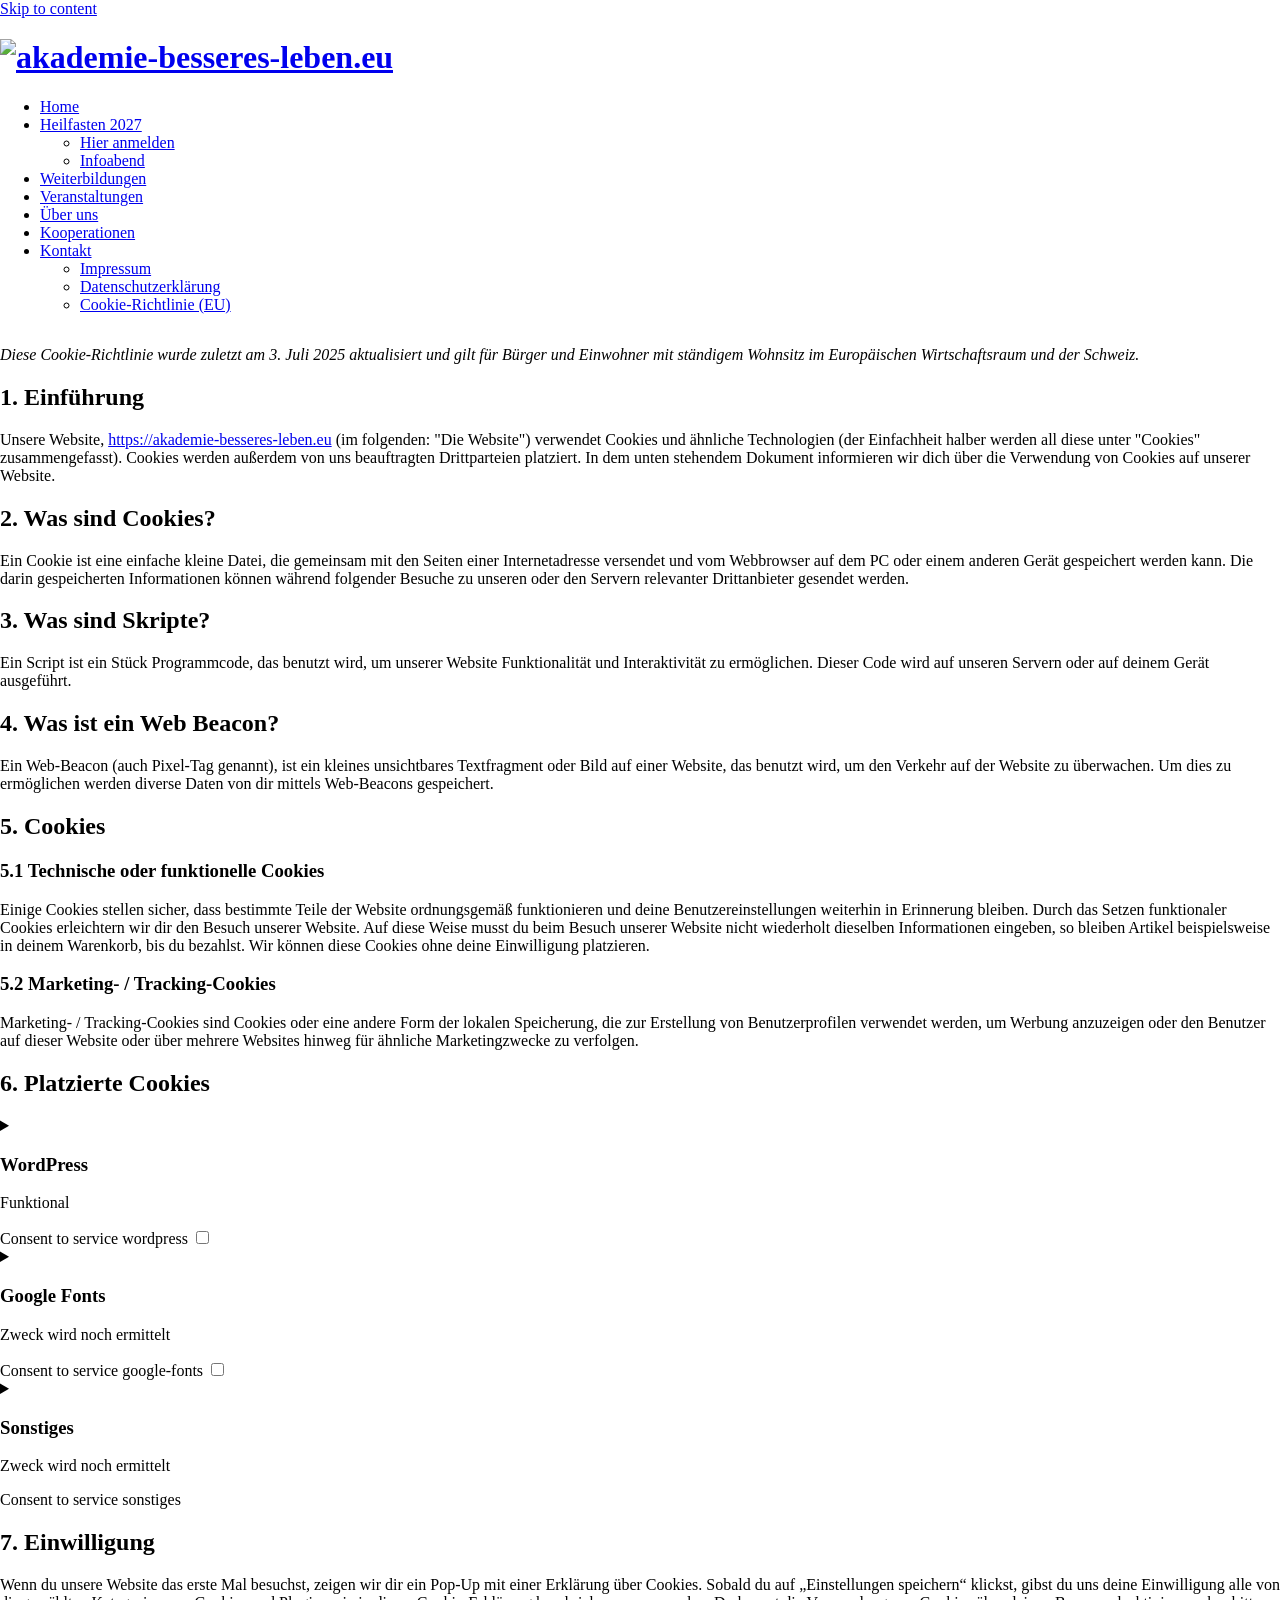
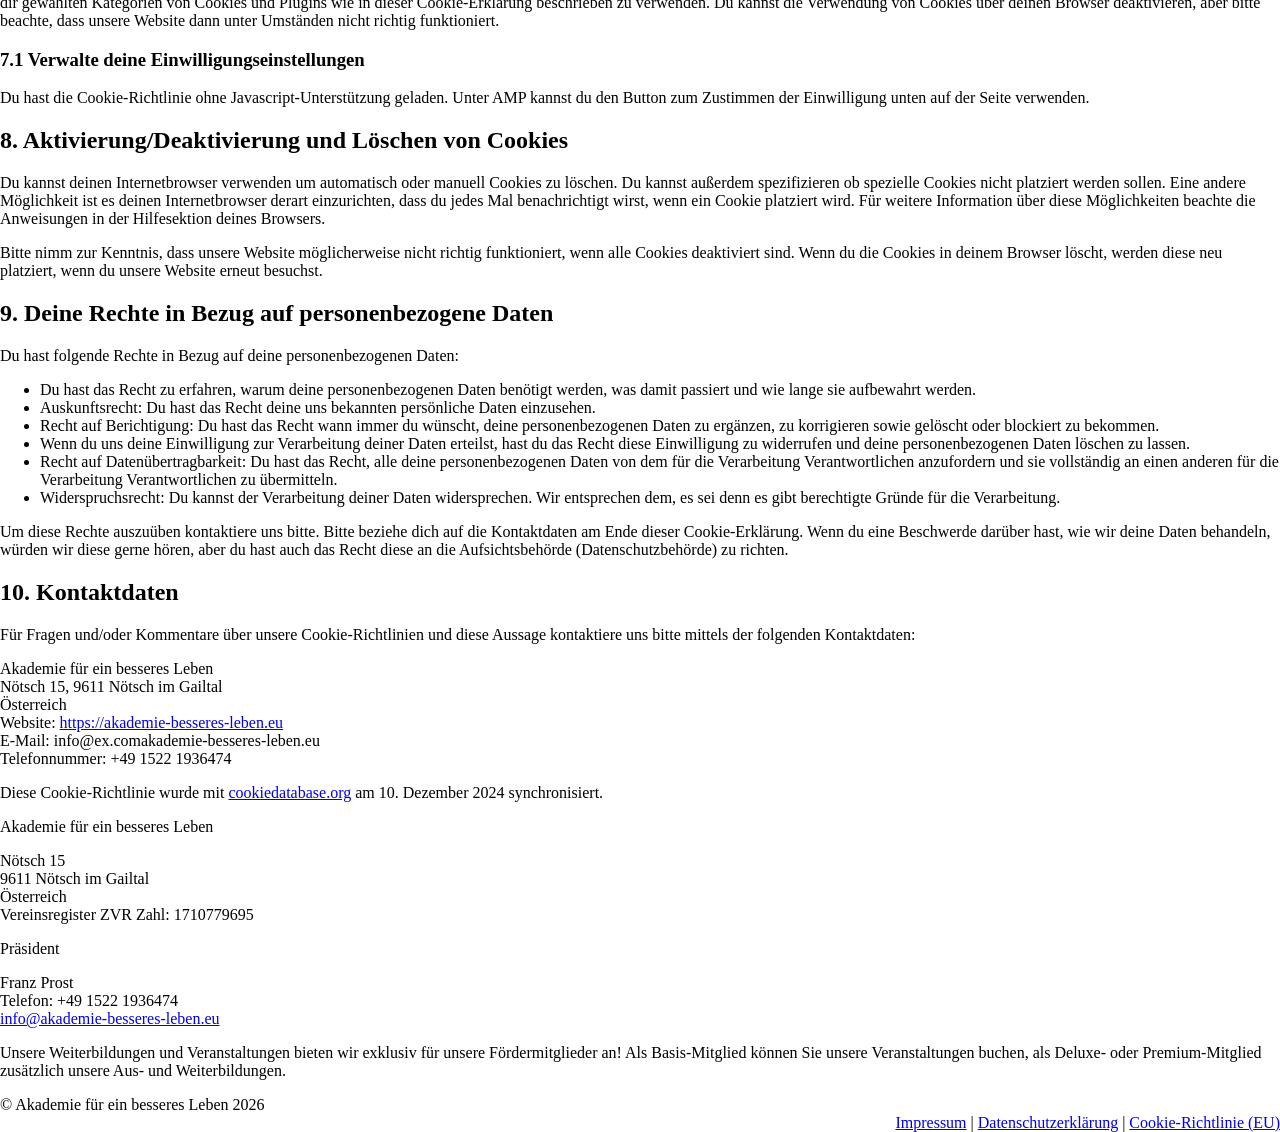
==== commit 1f2c267f: "Heilfasten 2027: Menü-Dropdown, Preise 199 € und 299 € überall - Menüpunkt „Heilfasten 2027“ auf all" ====
--- a/website/cookie-richtlinie-eu/index.html
+++ b/website/cookie-richtlinie-eu/index.html
@@ -106,7 +106,7 @@
 		animation:themifyAnimatedBG 30000ms infinite alternate
 	}
 	</style>
-	<meta name="format-detection" content="telephone=no"><link rel="prefetch" href="/wp-content/themes/erecht24/js/themify-script.js?ver=7.8.1" as="script" fetchpriority="low"><link rel="prefetch" href="/wp-content/themes/erecht24/themify/js/modules/themify-sidemenu.js?ver=7.9.0" as="script" fetchpriority="low"><link rel="prefetch" href="/wp-content/themes/erecht24/themify/themify-builder/js/modules/sticky.js?ver=7.9.0" as="script" fetchpriority="low"><link rel="prefetch" href="/wp-content/themes/erecht24/themify/themify-builder/js/modules/menu.js?ver=7.9.0" as="script" fetchpriority="low"><link rel="preload" href="/wp-content/themes/erecht24/themify/themify-builder/js/themify-builder-script.js?ver=7.9.0" as="script" fetchpriority="low"><link rel="preload" href="/wp-content/uploads/2024/10/Logo-Akademie-rgb-positiv.svg" as="image" fetchpriority="high"><style id="tf_gf_fonts_style">@font-face{font-family:'Frank Ruhl Libre';font-display:swap;src:url(/wp-content/uploads/2020/07/j8_w6_fAw7jrcalD7oKYNX0QfAnPW7Ll4ajn.woff2) format("woff2");unicode-range:U+0307-0308,U+0590-05FF,U+200C-2010,U+20AA,U+25CC,U+FB1D-FB4F;}@font-face{font-family:'Frank Ruhl Libre';font-display:swap;src:url(/wp-content/uploads/2020/07/j8_w6_fAw7jrcalD7oKYNX0QfAnPW77l4ajn.woff2) format("woff2");unicode-range:U+0100-02BA,U+02BD-02C5,U+02C7-02CC,U+02CE-02D7,U+02DD-02FF,U+0304,U+0308,U+0329,U+1D00-1DBF,U+1E00-1E9F,U+1EF2-1EFF,U+2020,U+20A0-20AB,U+20AD-20C4,U+2113,U+2C60-2C7F,U+A720-A7FF;}@font-face{font-family:'Frank Ruhl Libre';font-display:swap;src:url(/wp-content/uploads/2020/07/j8_w6_fAw7jrcalD7oKYNX0QfAnPW7Dl4Q.woff2) format("woff2");unicode-range:U+0000-00FF,U+0131,U+0152-0153,U+02BB-02BC,U+02C6,U+02DA,U+02DC,U+0304,U+0308,U+0329,U+2000-206F,U+20AC,U+2122,U+2191,U+2193,U+2212,U+2215,U+FEFF,U+FFFD;}@font-face{font-family:'Frank Ruhl Libre';font-weight:500;font-display:swap;src:url(/wp-content/uploads/2020/07/j8_w6_fAw7jrcalD7oKYNX0QfAnPW7Ll4ajn.woff2) format("woff2");unicode-range:U+0307-0308,U+0590-05FF,U+200C-2010,U+20AA,U+25CC,U+FB1D-FB4F;}@font-face{font-family:'Frank Ruhl Libre';font-weight:500;font-display:swap;src:url(/wp-content/uploads/2020/07/j8_w6_fAw7jrcalD7oKYNX0QfAnPW77l4ajn.woff2) format("woff2");unicode-range:U+0100-02BA,U+02BD-02C5,U+02C7-02CC,U+02CE-02D7,U+02DD-02FF,U+0304,U+0308,U+0329,U+1D00-1DBF,U+1E00-1E9F,U+1EF2-1EFF,U+2020,U+20A0-20AB,U+20AD-20C4,U+2113,U+2C60-2C7F,U+A720-A7FF;}@font-face{font-family:'Frank Ruhl Libre';font-weight:500;font-display:swap;src:url(/wp-content/uploads/2020/07/j8_w6_fAw7jrcalD7oKYNX0QfAnPW7Dl4Q.woff2) format("woff2");unicode-range:U+0000-00FF,U+0131,U+0152-0153,U+02BB-02BC,U+02C6,U+02DA,U+02DC,U+0304,U+0308,U+0329,U+2000-206F,U+20AC,U+2122,U+2191,U+2193,U+2212,U+2215,U+FEFF,U+FFFD;}@font-face{font-family:'Frank Ruhl Libre';font-weight:700;font-display:swap;src:url(/wp-content/uploads/2020/07/j8_w6_fAw7jrcalD7oKYNX0QfAnPW7Ll4ajn.woff2) format("woff2");unicode-range:U+0307-0308,U+0590-05FF,U+200C-2010,U+20AA,U+25CC,U+FB1D-FB4F;}@font-face{font-family:'Frank Ruhl Libre';font-weight:700;font-display:swap;src:url(/wp-content/uploads/2020/07/j8_w6_fAw7jrcalD7oKYNX0QfAnPW77l4ajn.woff2) format("woff2");unicode-range:U+0100-02BA,U+02BD-02C5,U+02C7-02CC,U+02CE-02D7,U+02DD-02FF,U+0304,U+0308,U+0329,U+1D00-1DBF,U+1E00-1E9F,U+1EF2-1EFF,U+2020,U+20A0-20AB,U+20AD-20C4,U+2113,U+2C60-2C7F,U+A720-A7FF;}@font-face{font-family:'Frank Ruhl Libre';font-weight:700;font-display:swap;src:url(/wp-content/uploads/2020/07/j8_w6_fAw7jrcalD7oKYNX0QfAnPW7Dl4Q.woff2) format("woff2");unicode-range:U+0000-00FF,U+0131,U+0152-0153,U+02BB-02BC,U+02C6,U+02DA,U+02DC,U+0304,U+0308,U+0329,U+2000-206F,U+20AC,U+2122,U+2191,U+2193,U+2212,U+2215,U+FEFF,U+FFFD;}@font-face{font-family:'Montserrat';font-style:italic;font-display:swap;src:url(/wp-content/uploads/2020/07/JTUQjIg1_i6t8kCHKm459WxRxC7mw9c.woff2) format("woff2");unicode-range:U+0460-052F,U+1C80-1C8A,U+20B4,U+2DE0-2DFF,U+A640-A69F,U+FE2E-FE2F;}@font-face{font-family:'Montserrat';font-style:italic;font-display:swap;src:url(/wp-content/uploads/2020/07/JTUQjIg1_i6t8kCHKm459WxRzS7mw9c.woff2) format("woff2");unicode-range:U+0301,U+0400-045F,U+0490-0491,U+04B0-04B1,U+2116;}@font-face{font-family:'Montserrat';font-style:italic;font-display:swap;src:url(/wp-content/uploads/2020/07/JTUQjIg1_i6t8kCHKm459WxRxi7mw9c.woff2) format("woff2");unicode-range:U+0102-0103,U+0110-0111,U+0128-0129,U+0168-0169,U+01A0-01A1,U+01AF-01B0,U+0300-0301,U+0303-0304,U+0308-0309,U+0323,U+0329,U+1EA0-1EF9,U+20AB;}@font-face{font-family:'Montserrat';font-style:italic;font-display:swap;src:url(/wp-content/uploads/2020/07/JTUQjIg1_i6t8kCHKm459WxRxy7mw9c.woff2) format("woff2");unicode-range:U+0100-02BA,U+02BD-02C5,U+02C7-02CC,U+02CE-02D7,U+02DD-02FF,U+0304,U+0308,U+0329,U+1D00-1DBF,U+1E00-1E9F,U+1EF2-1EFF,U+2020,U+20A0-20AB,U+20AD-20C4,U+2113,U+2C60-2C7F,U+A720-A7FF;}@font-face{font-family:'Montserrat';font-style:italic;font-display:swap;src:url(/wp-content/uploads/2020/07/JTUQjIg1_i6t8kCHKm459WxRyS7m.woff2) format("woff2");unicode-range:U+0000-00FF,U+0131,U+0152-0153,U+02BB-02BC,U+02C6,U+02DA,U+02DC,U+0304,U+0308,U+0329,U+2000-206F,U+20AC,U+2122,U+2191,U+2193,U+2212,U+2215,U+FEFF,U+FFFD;}@font-face{font-family:'Montserrat';font-style:italic;font-weight:700;font-display:swap;src:url(/wp-content/uploads/2020/07/JTUQjIg1_i6t8kCHKm459WxRxC7mw9c.woff2) format("woff2");unicode-range:U+0460-052F,U+1C80-1C8A,U+20B4,U+2DE0-2DFF,U+A640-A69F,U+FE2E-FE2F;}@font-face{font-family:'Montserrat';font-style:italic;font-weight:700;font-display:swap;src:url(/wp-content/uploads/2020/07/JTUQjIg1_i6t8kCHKm459WxRzS7mw9c.woff2) format("woff2");unicode-range:U+0301,U+0400-045F,U+0490-0491,U+04B0-04B1,U+2116;}@font-face{font-family:'Montserrat';font-style:italic;font-weight:700;font-display:swap;src:url(/wp-content/uploads/2020/07/JTUQjIg1_i6t8kCHKm459WxRxi7mw9c.woff2) format("woff2");unicode-range:U+0102-0103,U+0110-0111,U+0128-0129,U+0168-0169,U+01A0-01A1,U+01AF-01B0,U+0300-0301,U+0303-0304,U+0308-0309,U+0323,U+0329,U+1EA0-1EF9,U+20AB;}@font-face{font-family:'Montserrat';font-style:italic;font-weight:700;font-display:swap;src:url(/wp-content/uploads/2020/07/JTUQjIg1_i6t8kCHKm459WxRxy7mw9c.woff2) format("woff2");unicode-range:U+0100-02BA,U+02BD-02C5,U+02C7-02CC,U+02CE-02D7,U+02DD-02FF,U+0304,U+0308,U+0329,U+1D00-1DBF,U+1E00-1E9F,U+1EF2-1EFF,U+2020,U+20A0-20AB,U+20AD-20C4,U+2113,U+2C60-2C7F,U+A720-A7FF;}@font-face{font-family:'Montserrat';font-style:italic;font-weight:700;font-display:swap;src:url(/wp-content/uploads/2020/07/JTUQjIg1_i6t8kCHKm459WxRyS7m.woff2) format("woff2");unicode-range:U+0000-00FF,U+0131,U+0152-0153,U+02BB-02BC,U+02C6,U+02DA,U+02DC,U+0304,U+0308,U+0329,U+2000-206F,U+20AC,U+2122,U+2191,U+2193,U+2212,U+2215,U+FEFF,U+FFFD;}@font-face{font-family:'Montserrat';font-weight:300;font-display:swap;src:url(/wp-content/uploads/2020/07/JTUSjIg1_i6t8kCHKm459WRhyzbi.woff2) format("woff2");unicode-range:U+0460-052F,U+1C80-1C8A,U+20B4,U+2DE0-2DFF,U+A640-A69F,U+FE2E-FE2F;}@font-face{font-family:'Montserrat';font-weight:300;font-display:swap;src:url(/wp-content/uploads/2020/07/JTUSjIg1_i6t8kCHKm459W1hyzbi.woff2) format("woff2");unicode-range:U+0301,U+0400-045F,U+0490-0491,U+04B0-04B1,U+2116;}@font-face{font-family:'Montserrat';font-weight:300;font-display:swap;src:url(/wp-content/uploads/2020/07/JTUSjIg1_i6t8kCHKm459WZhyzbi.woff2) format("woff2");unicode-range:U+0102-0103,U+0110-0111,U+0128-0129,U+0168-0169,U+01A0-01A1,U+01AF-01B0,U+0300-0301,U+0303-0304,U+0308-0309,U+0323,U+0329,U+1EA0-1EF9,U+20AB;}@font-face{font-family:'Montserrat';font-weight:300;font-display:swap;src:url(/wp-content/uploads/2020/07/JTUSjIg1_i6t8kCHKm459Wdhyzbi.woff2) format("woff2");unicode-range:U+0100-02BA,U+02BD-02C5,U+02C7-02CC,U+02CE-02D7,U+02DD-02FF,U+0304,U+0308,U+0329,U+1D00-1DBF,U+1E00-1E9F,U+1EF2-1EFF,U+2020,U+20A0-20AB,U+20AD-20C4,U+2113,U+2C60-2C7F,U+A720-A7FF;}@font-face{font-family:'Montserrat';font-weight:300;font-display:swap;src:url(/wp-content/uploads/2020/07/JTUSjIg1_i6t8kCHKm459Wlhyw.woff2) format("woff2");unicode-range:U+0000-00FF,U+0131,U+0152-0153,U+02BB-02BC,U+02C6,U+02DA,U+02DC,U+0304,U+0308,U+0329,U+2000-206F,U+20AC,U+2122,U+2191,U+2193,U+2212,U+2215,U+FEFF,U+FFFD;}@font-face{font-family:'Montserrat';font-display:swap;src:url(/wp-content/uploads/2020/07/JTUSjIg1_i6t8kCHKm459WRhyzbi.woff2) format("woff2");unicode-range:U+0460-052F,U+1C80-1C8A,U+20B4,U+2DE0-2DFF,U+A640-A69F,U+FE2E-FE2F;}@font-face{font-family:'Montserrat';font-display:swap;src:url(/wp-content/uploads/2020/07/JTUSjIg1_i6t8kCHKm459W1hyzbi.woff2) format("woff2");unicode-range:U+0301,U+0400-045F,U+0490-0491,U+04B0-04B1,U+2116;}@font-face{font-family:'Montserrat';font-display:swap;src:url(/wp-content/uploads/2020/07/JTUSjIg1_i6t8kCHKm459WZhyzbi.woff2) format("woff2");unicode-range:U+0102-0103,U+0110-0111,U+0128-0129,U+0168-0169,U+01A0-01A1,U+01AF-01B0,U+0300-0301,U+0303-0304,U+0308-0309,U+0323,U+0329,U+1EA0-1EF9,U+20AB;}@font-face{font-family:'Montserrat';font-display:swap;src:url(/wp-content/uploads/2020/07/JTUSjIg1_i6t8kCHKm459Wdhyzbi.woff2) format("woff2");unicode-range:U+0100-02BA,U+02BD-02C5,U+02C7-02CC,U+02CE-02D7,U+02DD-02FF,U+0304,U+0308,U+0329,U+1D00-1DBF,U+1E00-1E9F,U+1EF2-1EFF,U+2020,U+20A0-20AB,U+20AD-20C4,U+2113,U+2C60-2C7F,U+A720-A7FF;}@font-face{font-family:'Montserrat';font-display:swap;src:url(/wp-content/uploads/2020/07/JTUSjIg1_i6t8kCHKm459Wlhyw.woff2) format("woff2");unicode-range:U+0000-00FF,U+0131,U+0152-0153,U+02BB-02BC,U+02C6,U+02DA,U+02DC,U+0304,U+0308,U+0329,U+2000-206F,U+20AC,U+2122,U+2191,U+2193,U+2212,U+2215,U+FEFF,U+FFFD;}@font-face{font-family:'Montserrat';font-weight:600;font-display:swap;src:url(/wp-content/uploads/2020/07/JTUSjIg1_i6t8kCHKm459WRhyzbi.woff2) format("woff2");unicode-range:U+0460-052F,U+1C80-1C8A,U+20B4,U+2DE0-2DFF,U+A640-A69F,U+FE2E-FE2F;}@font-face{font-family:'Montserrat';font-weight:600;font-display:swap;src:url(/wp-content/uploads/2020/07/JTUSjIg1_i6t8kCHKm459W1hyzbi.woff2) format("woff2");unicode-range:U+0301,U+0400-045F,U+0490-0491,U+04B0-04B1,U+2116;}@font-face{font-family:'Montserrat';font-weight:600;font-display:swap;src:url(/wp-content/uploads/2020/07/JTUSjIg1_i6t8kCHKm459WZhyzbi.woff2) format("woff2");unicode-range:U+0102-0103,U+0110-0111,U+0128-0129,U+0168-0169,U+01A0-01A1,U+01AF-01B0,U+0300-0301,U+0303-0304,U+0308-0309,U+0323,U+0329,U+1EA0-1EF9,U+20AB;}@font-face{font-family:'Montserrat';font-weight:600;font-display:swap;src:url(/wp-content/uploads/2020/07/JTUSjIg1_i6t8kCHKm459Wdhyzbi.woff2) format("woff2");unicode-range:U+0100-02BA,U+02BD-02C5,U+02C7-02CC,U+02CE-02D7,U+02DD-02FF,U+0304,U+0308,U+0329,U+1D00-1DBF,U+1E00-1E9F,U+1EF2-1EFF,U+2020,U+20A0-20AB,U+20AD-20C4,U+2113,U+2C60-2C7F,U+A720-A7FF;}@font-face{font-family:'Montserrat';font-weight:600;font-display:swap;src:url(/wp-content/uploads/2020/07/JTUSjIg1_i6t8kCHKm459Wlhyw.woff2) format("woff2");unicode-range:U+0000-00FF,U+0131,U+0152-0153,U+02BB-02BC,U+02C6,U+02DA,U+02DC,U+0304,U+0308,U+0329,U+2000-206F,U+20AC,U+2122,U+2191,U+2193,U+2212,U+2215,U+FEFF,U+FFFD;}@font-face{font-family:'Montserrat';font-weight:700;font-display:swap;src:url(/wp-content/uploads/2020/07/JTUSjIg1_i6t8kCHKm459WRhyzbi.woff2) format("woff2");unicode-range:U+0460-052F,U+1C80-1C8A,U+20B4,U+2DE0-2DFF,U+A640-A69F,U+FE2E-FE2F;}@font-face{font-family:'Montserrat';font-weight:700;font-display:swap;src:url(/wp-content/uploads/2020/07/JTUSjIg1_i6t8kCHKm459W1hyzbi.woff2) format("woff2");unicode-range:U+0301,U+0400-045F,U+0490-0491,U+04B0-04B1,U+2116;}@font-face{font-family:'Montserrat';font-weight:700;font-display:swap;src:url(/wp-content/uploads/2020/07/JTUSjIg1_i6t8kCHKm459WZhyzbi.woff2) format("woff2");unicode-range:U+0102-0103,U+0110-0111,U+0128-0129,U+0168-0169,U+01A0-01A1,U+01AF-01B0,U+0300-0301,U+0303-0304,U+0308-0309,U+0323,U+0329,U+1EA0-1EF9,U+20AB;}@font-face{font-family:'Montserrat';font-weight:700;font-display:swap;src:url(/wp-content/uploads/2020/07/JTUSjIg1_i6t8kCHKm459Wdhyzbi.woff2) format("woff2");unicode-range:U+0100-02BA,U+02BD-02C5,U+02C7-02CC,U+02CE-02D7,U+02DD-02FF,U+0304,U+0308,U+0329,U+1D00-1DBF,U+1E00-1E9F,U+1EF2-1EFF,U+2020,U+20A0-20AB,U+20AD-20C4,U+2113,U+2C60-2C7F,U+A720-A7FF;}@font-face{font-family:'Montserrat';font-weight:700;font-display:swap;src:url(/wp-content/uploads/2020/07/JTUSjIg1_i6t8kCHKm459Wlhyw.woff2) format("woff2");unicode-range:U+0000-00FF,U+0131,U+0152-0153,U+02BB-02BC,U+02C6,U+02DA,U+02DC,U+0304,U+0308,U+0329,U+2000-206F,U+20AC,U+2122,U+2191,U+2193,U+2212,U+2215,U+FEFF,U+FFFD;}@font-face{font-family:'Open Sans';font-style:italic;font-stretch:100%;font-display:swap;src:url(/wp-content/uploads/2020/07/memtYaGs126MiZpBA-UFUIcVXSCEkx2cmqvXlWqWtE6F15M.woff2) format("woff2");unicode-range:U+0460-052F,U+1C80-1C8A,U+20B4,U+2DE0-2DFF,U+A640-A69F,U+FE2E-FE2F;}@font-face{font-family:'Open Sans';font-style:italic;font-stretch:100%;font-display:swap;src:url(/wp-content/uploads/2020/07/memtYaGs126MiZpBA-UFUIcVXSCEkx2cmqvXlWqWvU6F15M.woff2) format("woff2");unicode-range:U+0301,U+0400-045F,U+0490-0491,U+04B0-04B1,U+2116;}@font-face{font-family:'Open Sans';font-style:italic;font-stretch:100%;font-display:swap;src:url(/wp-content/uploads/2020/07/memtYaGs126MiZpBA-UFUIcVXSCEkx2cmqvXlWqWtU6F15M.woff2) format("woff2");unicode-range:U+1F00-1FFF;}@font-face{font-family:'Open Sans';font-style:italic;font-stretch:100%;font-display:swap;src:url(/wp-content/uploads/2020/07/memtYaGs126MiZpBA-UFUIcVXSCEkx2cmqvXlWqWuk6F15M.woff2) format("woff2");unicode-range:U+0370-0377,U+037A-037F,U+0384-038A,U+038C,U+038E-03A1,U+03A3-03FF;}@font-face{font-family:'Open Sans';font-style:italic;font-stretch:100%;font-display:swap;src:url(/wp-content/uploads/2020/07/memtYaGs126MiZpBA-UFUIcVXSCEkx2cmqvXlWqWu06F15M.woff2) format("woff2");unicode-range:U+0307-0308,U+0590-05FF,U+200C-2010,U+20AA,U+25CC,U+FB1D-FB4F;}@font-face{font-family:'Open Sans';font-style:italic;font-stretch:100%;font-display:swap;src:url(/wp-content/uploads/2020/07/memtYaGs126MiZpBA-UFUIcVXSCEkx2cmqvXlWqWxU6F15M.woff2) format("woff2");unicode-range:U+0302-0303,U+0305,U+0307-0308,U+0310,U+0312,U+0315,U+031A,U+0326-0327,U+032C,U+032F-0330,U+0332-0333,U+0338,U+033A,U+0346,U+034D,U+0391-03A1,U+03A3-03A9,U+03B1-03C9,U+03D1,U+03D5-03D6,U+03F0-03F1,U+03F4-03F5,U+2016-2017,U+2034-2038,U+203C,U+2040,U+2043,U+2047,U+2050,U+2057,U+205F,U+2070-2071,U+2074-209F,U+20D0-20DC,U+20E1,U+20E5-20EF,U+2100-2112,U+2114-2115,U+2117-2121,U+2123-214F,U+2190,U+2192,U+2194-21AE,U+21B0-21E5,U+21F1-21F2,U+21F4-2211,U+2213-2214,U+2216-22FF,U+2308-230B,U+2310,U+2319,U+231C-2321,U+2336-237A,U+237C,U+2395,U+239B-23B7,U+23D0,U+23DC-23E1,U+2474-2475,U+25AF,U+25B3,U+25B7,U+25BD,U+25C1,U+25CA,U+25CC,U+25FB,U+266D-266F,U+27C0-27FF,U+2900-2AFF,U+2B0E-2B11,U+2B30-2B4C,U+2BFE,U+3030,U+FF5B,U+FF5D,U+1D400-1D7FF,U+1EE00-1EEFF;}@font-face{font-family:'Open Sans';font-style:italic;font-stretch:100%;font-display:swap;src:url(/wp-content/uploads/2020/07/memtYaGs126MiZpBA-UFUIcVXSCEkx2cmqvXlWqW106F15M.woff2) format("woff2");unicode-range:U+0001-000C,U+000E-001F,U+007F-009F,U+20DD-20E0,U+20E2-20E4,U+2150-218F,U+2190,U+2192,U+2194-2199,U+21AF,U+21E6-21F0,U+21F3,U+2218-2219,U+2299,U+22C4-22C6,U+2300-243F,U+2440-244A,U+2460-24FF,U+25A0-27BF,U+2800-28FF,U+2921-2922,U+2981,U+29BF,U+29EB,U+2B00-2BFF,U+4DC0-4DFF,U+FFF9-FFFB,U+10140-1018E,U+10190-1019C,U+101A0,U+101D0-101FD,U+102E0-102FB,U+10E60-10E7E,U+1D2C0-1D2D3,U+1D2E0-1D37F,U+1F000-1F0FF,U+1F100-1F1AE,U+1F1E6-1F1FF,U+1F30D-1F30F,U+1F315,U+1F31C,U+1F31E,U+1F320-1F32C,U+1F336,U+1F378,U+1F37D,U+1F382,U+1F393-1F39F,U+1F3A7-1F3A8,U+1F3AC-1F3AF,U+1F3C2,U+1F3C4-1F3C6,U+1F3CA-1F3CE,U+1F3D4-1F3E0,U+1F3ED,U+1F3F1-1F3F3,U+1F3F5-1F3F7,U+1F408,U+1F415,U+1F41F,U+1F426,U+1F43F,U+1F441-1F442,U+1F444,U+1F446-1F449,U+1F44C-1F44E,U+1F453,U+1F46A,U+1F47D,U+1F4A3,U+1F4B0,U+1F4B3,U+1F4B9,U+1F4BB,U+1F4BF,U+1F4C8-1F4CB,U+1F4D6,U+1F4DA,U+1F4DF,U+1F4E3-1F4E6,U+1F4EA-1F4ED,U+1F4F7,U+1F4F9-1F4FB,U+1F4FD-1F4FE,U+1F503,U+1F507-1F50B,U+1F50D,U+1F512-1F513,U+1F53E-1F54A,U+1F54F-1F5FA,U+1F610,U+1F650-1F67F,U+1F687,U+1F68D,U+1F691,U+1F694,U+1F698,U+1F6AD,U+1F6B2,U+1F6B9-1F6BA,U+1F6BC,U+1F6C6-1F6CF,U+1F6D3-1F6D7,U+1F6E0-1F6EA,U+1F6F0-1F6F3,U+1F6F7-1F6FC,U+1F700-1F80B,U+1F810-1F847,U+1F850-1F859,U+1F860-1F887,U+1F890-1F8AD,U+1F8B0-1F8BB,U+1F8C0-1F8C1,U+1F8D0-1F8D8,U+1F900-1F90B,U+1F93B,U+1F946,U+1F984,U+1F996,U+1F9E9,U+1FA00-1FA6F,U+1FA70-1FA7C,U+1FA80-1FAC6,U+1FAC8,U+1FACC-1FADD,U+1FADF-1FAEB,U+1FAEF-1FAFA,U+1FB00-1FBFF;}@font-face{font-family:'Open Sans';font-style:italic;font-stretch:100%;font-display:swap;src:url(/wp-content/uploads/2020/07/memtYaGs126MiZpBA-UFUIcVXSCEkx2cmqvXlWqWtk6F15M.woff2) format("woff2");unicode-range:U+0102-0103,U+0110-0111,U+0128-0129,U+0168-0169,U+01A0-01A1,U+01AF-01B0,U+0300-0301,U+0303-0304,U+0308-0309,U+0323,U+0329,U+1EA0-1EF9,U+20AB;}@font-face{font-family:'Open Sans';font-style:italic;font-stretch:100%;font-display:swap;src:url(/wp-content/uploads/2020/07/memtYaGs126MiZpBA-UFUIcVXSCEkx2cmqvXlWqWt06F15M.woff2) format("woff2");unicode-range:U+0100-02BA,U+02BD-02C5,U+02C7-02CC,U+02CE-02D7,U+02DD-02FF,U+0304,U+0308,U+0329,U+1D00-1DBF,U+1E00-1E9F,U+1EF2-1EFF,U+2020,U+20A0-20AB,U+20AD-20C4,U+2113,U+2C60-2C7F,U+A720-A7FF;}@font-face{font-family:'Open Sans';font-style:italic;font-stretch:100%;font-display:swap;src:url(/wp-content/uploads/2020/07/memtYaGs126MiZpBA-UFUIcVXSCEkx2cmqvXlWqWuU6F.woff2) format("woff2");unicode-range:U+0000-00FF,U+0131,U+0152-0153,U+02BB-02BC,U+02C6,U+02DA,U+02DC,U+0304,U+0308,U+0329,U+2000-206F,U+20AC,U+2122,U+2191,U+2193,U+2212,U+2215,U+FEFF,U+FFFD;}@font-face{font-family:'Open Sans';font-style:italic;font-weight:600;font-stretch:100%;font-display:swap;src:url(/wp-content/uploads/2020/07/memtYaGs126MiZpBA-UFUIcVXSCEkx2cmqvXlWqWtE6F15M.woff2) format("woff2");unicode-range:U+0460-052F,U+1C80-1C8A,U+20B4,U+2DE0-2DFF,U+A640-A69F,U+FE2E-FE2F;}@font-face{font-family:'Open Sans';font-style:italic;font-weight:600;font-stretch:100%;font-display:swap;src:url(/wp-content/uploads/2020/07/memtYaGs126MiZpBA-UFUIcVXSCEkx2cmqvXlWqWvU6F15M.woff2) format("woff2");unicode-range:U+0301,U+0400-045F,U+0490-0491,U+04B0-04B1,U+2116;}@font-face{font-family:'Open Sans';font-style:italic;font-weight:600;font-stretch:100%;font-display:swap;src:url(/wp-content/uploads/2020/07/memtYaGs126MiZpBA-UFUIcVXSCEkx2cmqvXlWqWtU6F15M.woff2) format("woff2");unicode-range:U+1F00-1FFF;}@font-face{font-family:'Open Sans';font-style:italic;font-weight:600;font-stretch:100%;font-display:swap;src:url(/wp-content/uploads/2020/07/memtYaGs126MiZpBA-UFUIcVXSCEkx2cmqvXlWqWuk6F15M.woff2) format("woff2");unicode-range:U+0370-0377,U+037A-037F,U+0384-038A,U+038C,U+038E-03A1,U+03A3-03FF;}@font-face{font-family:'Open Sans';font-style:italic;font-weight:600;font-stretch:100%;font-display:swap;src:url(/wp-content/uploads/2020/07/memtYaGs126MiZpBA-UFUIcVXSCEkx2cmqvXlWqWu06F15M.woff2) format("woff2");unicode-range:U+0307-0308,U+0590-05FF,U+200C-2010,U+20AA,U+25CC,U+FB1D-FB4F;}@font-face{font-family:'Open Sans';font-style:italic;font-weight:600;font-stretch:100%;font-display:swap;src:url(/wp-content/uploads/2020/07/memtYaGs126MiZpBA-UFUIcVXSCEkx2cmqvXlWqWxU6F15M.woff2) format("woff2");unicode-range:U+0302-0303,U+0305,U+0307-0308,U+0310,U+0312,U+0315,U+031A,U+0326-0327,U+032C,U+032F-0330,U+0332-0333,U+0338,U+033A,U+0346,U+034D,U+0391-03A1,U+03A3-03A9,U+03B1-03C9,U+03D1,U+03D5-03D6,U+03F0-03F1,U+03F4-03F5,U+2016-2017,U+2034-2038,U+203C,U+2040,U+2043,U+2047,U+2050,U+2057,U+205F,U+2070-2071,U+2074-209F,U+20D0-20DC,U+20E1,U+20E5-20EF,U+2100-2112,U+2114-2115,U+2117-2121,U+2123-214F,U+2190,U+2192,U+2194-21AE,U+21B0-21E5,U+21F1-21F2,U+21F4-2211,U+2213-2214,U+2216-22FF,U+2308-230B,U+2310,U+2319,U+231C-2321,U+2336-237A,U+237C,U+2395,U+239B-23B7,U+23D0,U+23DC-23E1,U+2474-2475,U+25AF,U+25B3,U+25B7,U+25BD,U+25C1,U+25CA,U+25CC,U+25FB,U+266D-266F,U+27C0-27FF,U+2900-2AFF,U+2B0E-2B11,U+2B30-2B4C,U+2BFE,U+3030,U+FF5B,U+FF5D,U+1D400-1D7FF,U+1EE00-1EEFF;}@font-face{font-family:'Open Sans';font-style:italic;font-weight:600;font-stretch:100%;font-display:swap;src:url(/wp-content/uploads/2020/07/memtYaGs126MiZpBA-UFUIcVXSCEkx2cmqvXlWqW106F15M.woff2) format("woff2");unicode-range:U+0001-000C,U+000E-001F,U+007F-009F,U+20DD-20E0,U+20E2-20E4,U+2150-218F,U+2190,U+2192,U+2194-2199,U+21AF,U+21E6-21F0,U+21F3,U+2218-2219,U+2299,U+22C4-22C6,U+2300-243F,U+2440-244A,U+2460-24FF,U+25A0-27BF,U+2800-28FF,U+2921-2922,U+2981,U+29BF,U+29EB,U+2B00-2BFF,U+4DC0-4DFF,U+FFF9-FFFB,U+10140-1018E,U+10190-1019C,U+101A0,U+101D0-101FD,U+102E0-102FB,U+10E60-10E7E,U+1D2C0-1D2D3,U+1D2E0-1D37F,U+1F000-1F0FF,U+1F100-1F1AE,U+1F1E6-1F1FF,U+1F30D-1F30F,U+1F315,U+1F31C,U+1F31E,U+1F320-1F32C,U+1F336,U+1F378,U+1F37D,U+1F382,U+1F393-1F39F,U+1F3A7-1F3A8,U+1F3AC-1F3AF,U+1F3C2,U+1F3C4-1F3C6,U+1F3CA-1F3CE,U+1F3D4-1F3E0,U+1F3ED,U+1F3F1-1F3F3,U+1F3F5-1F3F7,U+1F408,U+1F415,U+1F41F,U+1F426,U+1F43F,U+1F441-1F442,U+1F444,U+1F446-1F449,U+1F44C-1F44E,U+1F453,U+1F46A,U+1F47D,U+1F4A3,U+1F4B0,U+1F4B3,U+1F4B9,U+1F4BB,U+1F4BF,U+1F4C8-1F4CB,U+1F4D6,U+1F4DA,U+1F4DF,U+1F4E3-1F4E6,U+1F4EA-1F4ED,U+1F4F7,U+1F4F9-1F4FB,U+1F4FD-1F4FE,U+1F503,U+1F507-1F50B,U+1F50D,U+1F512-1F513,U+1F53E-1F54A,U+1F54F-1F5FA,U+1F610,U+1F650-1F67F,U+1F687,U+1F68D,U+1F691,U+1F694,U+1F698,U+1F6AD,U+1F6B2,U+1F6B9-1F6BA,U+1F6BC,U+1F6C6-1F6CF,U+1F6D3-1F6D7,U+1F6E0-1F6EA,U+1F6F0-1F6F3,U+1F6F7-1F6FC,U+1F700-1F80B,U+1F810-1F847,U+1F850-1F859,U+1F860-1F887,U+1F890-1F8AD,U+1F8B0-1F8BB,U+1F8C0-1F8C1,U+1F8D0-1F8D8,U+1F900-1F90B,U+1F93B,U+1F946,U+1F984,U+1F996,U+1F9E9,U+1FA00-1FA6F,U+1FA70-1FA7C,U+1FA80-1FAC6,U+1FAC8,U+1FACC-1FADD,U+1FADF-1FAEB,U+1FAEF-1FAFA,U+1FB00-1FBFF;}@font-face{font-family:'Open Sans';font-style:italic;font-weight:600;font-stretch:100%;font-display:swap;src:url(/wp-content/uploads/2020/07/memtYaGs126MiZpBA-UFUIcVXSCEkx2cmqvXlWqWtk6F15M.woff2) format("woff2");unicode-range:U+0102-0103,U+0110-0111,U+0128-0129,U+0168-0169,U+01A0-01A1,U+01AF-01B0,U+0300-0301,U+0303-0304,U+0308-0309,U+0323,U+0329,U+1EA0-1EF9,U+20AB;}@font-face{font-family:'Open Sans';font-style:italic;font-weight:600;font-stretch:100%;font-display:swap;src:url(/wp-content/uploads/2020/07/memtYaGs126MiZpBA-UFUIcVXSCEkx2cmqvXlWqWt06F15M.woff2) format("woff2");unicode-range:U+0100-02BA,U+02BD-02C5,U+02C7-02CC,U+02CE-02D7,U+02DD-02FF,U+0304,U+0308,U+0329,U+1D00-1DBF,U+1E00-1E9F,U+1EF2-1EFF,U+2020,U+20A0-20AB,U+20AD-20C4,U+2113,U+2C60-2C7F,U+A720-A7FF;}@font-face{font-family:'Open Sans';font-style:italic;font-weight:600;font-stretch:100%;font-display:swap;src:url(/wp-content/uploads/2020/07/memtYaGs126MiZpBA-UFUIcVXSCEkx2cmqvXlWqWuU6F.woff2) format("woff2");unicode-range:U+0000-00FF,U+0131,U+0152-0153,U+02BB-02BC,U+02C6,U+02DA,U+02DC,U+0304,U+0308,U+0329,U+2000-206F,U+20AC,U+2122,U+2191,U+2193,U+2212,U+2215,U+FEFF,U+FFFD;}@font-face{font-family:'Open Sans';font-style:italic;font-weight:700;font-stretch:100%;font-display:swap;src:url(/wp-content/uploads/2020/07/memQYaGs126MiZpBA-UFUIcVXSCEkx2cmqvXlWq8tWZ0Pw86hd0RkyFjWV0ewJER.woff2) format("woff2");unicode-range:U+0460-052F,U+1C80-1C8A,U+20B4,U+2DE0-2DFF,U+A640-A69F,U+FE2E-FE2F;}@font-face{font-family:'Open Sans';font-style:italic;font-weight:700;font-stretch:100%;font-display:swap;src:url(/wp-content/uploads/2020/07/memQYaGs126MiZpBA-UFUIcVXSCEkx2cmqvXlWq8tWZ0Pw86hd0RkyFjWVQewJER.woff2) format("woff2");unicode-range:U+0301,U+0400-045F,U+0490-0491,U+04B0-04B1,U+2116;}@font-face{font-family:'Open Sans';font-style:italic;font-weight:700;font-stretch:100%;font-display:swap;src:url(/wp-content/uploads/2020/07/memQYaGs126MiZpBA-UFUIcVXSCEkx2cmqvXlWq8tWZ0Pw86hd0RkyFjWVwewJER.woff2) format("woff2");unicode-range:U+1F00-1FFF;}@font-face{font-family:'Open Sans';font-style:italic;font-weight:700;font-stretch:100%;font-display:swap;src:url(/wp-content/uploads/2020/07/memQYaGs126MiZpBA-UFUIcVXSCEkx2cmqvXlWq8tWZ0Pw86hd0RkyFjWVMewJER.woff2) format("woff2");unicode-range:U+0370-0377,U+037A-037F,U+0384-038A,U+038C,U+038E-03A1,U+03A3-03FF;}@font-face{font-family:'Open Sans';font-style:italic;font-weight:700;font-stretch:100%;font-display:swap;src:url(/wp-content/uploads/2020/07/memQYaGs126MiZpBA-UFUIcVXSCEkx2cmqvXlWq8tWZ0Pw86hd0RkyFjWVIewJER.woff2) format("woff2");unicode-range:U+0307-0308,U+0590-05FF,U+200C-2010,U+20AA,U+25CC,U+FB1D-FB4F;}@font-face{font-family:'Open Sans';font-style:italic;font-weight:700;font-stretch:100%;font-display:swap;src:url(/wp-content/uploads/2020/07/memtYaGs126MiZpBA-UFUIcVXSCEkx2cmqvXlWqWxU6F15M.woff2) format("woff2");unicode-range:U+0302-0303,U+0305,U+0307-0308,U+0310,U+0312,U+0315,U+031A,U+0326-0327,U+032C,U+032F-0330,U+0332-0333,U+0338,U+033A,U+0346,U+034D,U+0391-03A1,U+03A3-03A9,U+03B1-03C9,U+03D1,U+03D5-03D6,U+03F0-03F1,U+03F4-03F5,U+2016-2017,U+2034-2038,U+203C,U+2040,U+2043,U+2047,U+2050,U+2057,U+205F,U+2070-2071,U+2074-209F,U+20D0-20DC,U+20E1,U+20E5-20EF,U+2100-2112,U+2114-2115,U+2117-2121,U+2123-214F,U+2190,U+2192,U+2194-21AE,U+21B0-21E5,U+21F1-21F2,U+21F4-2211,U+2213-2214,U+2216-22FF,U+2308-230B,U+2310,U+2319,U+231C-2321,U+2336-237A,U+237C,U+2395,U+239B-23B7,U+23D0,U+23DC-23E1,U+2474-2475,U+25AF,U+25B3,U+25B7,U+25BD,U+25C1,U+25CA,U+25CC,U+25FB,U+266D-266F,U+27C0-27FF,U+2900-2AFF,U+2B0E-2B11,U+2B30-2B4C,U+2BFE,U+3030,U+FF5B,U+FF5D,U+1D400-1D7FF,U+1EE00-1EEFF;}@font-face{font-family:'Open Sans';font-style:italic;font-weight:700;font-stretch:100%;font-display:swap;src:url(/wp-content/uploads/2020/07/memtYaGs126MiZpBA-UFUIcVXSCEkx2cmqvXlWqW106F15M.woff2) format("woff2");unicode-range:U+0001-000C,U+000E-001F,U+007F-009F,U+20DD-20E0,U+20E2-20E4,U+2150-218F,U+2190,U+2192,U+2194-2199,U+21AF,U+21E6-21F0,U+21F3,U+2218-2219,U+2299,U+22C4-22C6,U+2300-243F,U+2440-244A,U+2460-24FF,U+25A0-27BF,U+2800-28FF,U+2921-2922,U+2981,U+29BF,U+29EB,U+2B00-2BFF,U+4DC0-4DFF,U+FFF9-FFFB,U+10140-1018E,U+10190-1019C,U+101A0,U+101D0-101FD,U+102E0-102FB,U+10E60-10E7E,U+1D2C0-1D2D3,U+1D2E0-1D37F,U+1F000-1F0FF,U+1F100-1F1AE,U+1F1E6-1F1FF,U+1F30D-1F30F,U+1F315,U+1F31C,U+1F31E,U+1F320-1F32C,U+1F336,U+1F378,U+1F37D,U+1F382,U+1F393-1F39F,U+1F3A7-1F3A8,U+1F3AC-1F3AF,U+1F3C2,U+1F3C4-1F3C6,U+1F3CA-1F3CE,U+1F3D4-1F3E0,U+1F3ED,U+1F3F1-1F3F3,U+1F3F5-1F3F7,U+1F408,U+1F415,U+1F41F,U+1F426,U+1F43F,U+1F441-1F442,U+1F444,U+1F446-1F449,U+1F44C-1F44E,U+1F453,U+1F46A,U+1F47D,U+1F4A3,U+1F4B0,U+1F4B3,U+1F4B9,U+1F4BB,U+1F4BF,U+1F4C8-1F4CB,U+1F4D6,U+1F4DA,U+1F4DF,U+1F4E3-1F4E6,U+1F4EA-1F4ED,U+1F4F7,U+1F4F9-1F4FB,U+1F4FD-1F4FE,U+1F503,U+1F507-1F50B,U+1F50D,U+1F512-1F513,U+1F53E-1F54A,U+1F54F-1F5FA,U+1F610,U+1F650-1F67F,U+1F687,U+1F68D,U+1F691,U+1F694,U+1F698,U+1F6AD,U+1F6B2,U+1F6B9-1F6BA,U+1F6BC,U+1F6C6-1F6CF,U+1F6D3-1F6D7,U+1F6E0-1F6EA,U+1F6F0-1F6F3,U+1F6F7-1F6FC,U+1F700-1F80B,U+1F810-1F847,U+1F850-1F859,U+1F860-1F887,U+1F890-1F8AD,U+1F8B0-1F8BB,U+1F8C0-1F8C1,U+1F8D0-1F8D8,U+1F900-1F90B,U+1F93B,U+1F946,U+1F984,U+1F996,U+1F9E9,U+1FA00-1FA6F,U+1FA70-1FA7C,U+1FA80-1FAC6,U+1FAC8,U+1FACC-1FADD,U+1FADF-1FAEB,U+1FAEF-1FAFA,U+1FB00-1FBFF;}@font-face{font-family:'Open Sans';font-style:italic;font-weight:700;font-stretch:100%;font-display:swap;src:url(/wp-content/uploads/2020/07/memQYaGs126MiZpBA-UFUIcVXSCEkx2cmqvXlWq8tWZ0Pw86hd0RkyFjWV8ewJER.woff2) format("woff2");unicode-range:U+0102-0103,U+0110-0111,U+0128-0129,U+0168-0169,U+01A0-01A1,U+01AF-01B0,U+0300-0301,U+0303-0304,U+0308-0309,U+0323,U+0329,U+1EA0-1EF9,U+20AB;}@font-face{font-family:'Open Sans';font-style:italic;font-weight:700;font-stretch:100%;font-display:swap;src:url(/wp-content/uploads/2020/07/memtYaGs126MiZpBA-UFUIcVXSCEkx2cmqvXlWqWt06F15M.woff2) format("woff2");unicode-range:U+0100-02BA,U+02BD-02C5,U+02C7-02CC,U+02CE-02D7,U+02DD-02FF,U+0304,U+0308,U+0329,U+1D00-1DBF,U+1E00-1E9F,U+1EF2-1EFF,U+2020,U+20A0-20AB,U+20AD-20C4,U+2113,U+2C60-2C7F,U+A720-A7FF;}@font-face{font-family:'Open Sans';font-style:italic;font-weight:700;font-stretch:100%;font-display:swap;src:url(/wp-content/uploads/2020/07/memQYaGs126MiZpBA-UFUIcVXSCEkx2cmqvXlWq8tWZ0Pw86hd0RkyFjWVAewA.woff2) format("woff2");unicode-range:U+0000-00FF,U+0131,U+0152-0153,U+02BB-02BC,U+02C6,U+02DA,U+02DC,U+0304,U+0308,U+0329,U+2000-206F,U+20AC,U+2122,U+2191,U+2193,U+2212,U+2215,U+FEFF,U+FFFD;}@font-face{font-family:'Open Sans';font-style:italic;font-weight:800;font-stretch:100%;font-display:swap;src:url(/wp-content/uploads/2020/07/memtYaGs126MiZpBA-UFUIcVXSCEkx2cmqvXlWqWtE6F15M.woff2) format("woff2");unicode-range:U+0460-052F,U+1C80-1C8A,U+20B4,U+2DE0-2DFF,U+A640-A69F,U+FE2E-FE2F;}@font-face{font-family:'Open Sans';font-style:italic;font-weight:800;font-stretch:100%;font-display:swap;src:url(/wp-content/uploads/2020/07/memtYaGs126MiZpBA-UFUIcVXSCEkx2cmqvXlWqWvU6F15M.woff2) format("woff2");unicode-range:U+0301,U+0400-045F,U+0490-0491,U+04B0-04B1,U+2116;}@font-face{font-family:'Open Sans';font-style:italic;font-weight:800;font-stretch:100%;font-display:swap;src:url(/wp-content/uploads/2020/07/memtYaGs126MiZpBA-UFUIcVXSCEkx2cmqvXlWqWtU6F15M.woff2) format("woff2");unicode-range:U+1F00-1FFF;}@font-face{font-family:'Open Sans';font-style:italic;font-weight:800;font-stretch:100%;font-display:swap;src:url(/wp-content/uploads/2020/07/memtYaGs126MiZpBA-UFUIcVXSCEkx2cmqvXlWqWuk6F15M.woff2) format("woff2");unicode-range:U+0370-0377,U+037A-037F,U+0384-038A,U+038C,U+038E-03A1,U+03A3-03FF;}@font-face{font-family:'Open Sans';font-style:italic;font-weight:800;font-stretch:100%;font-display:swap;src:url(/wp-content/uploads/2020/07/memtYaGs126MiZpBA-UFUIcVXSCEkx2cmqvXlWqWu06F15M.woff2) format("woff2");unicode-range:U+0307-0308,U+0590-05FF,U+200C-2010,U+20AA,U+25CC,U+FB1D-FB4F;}@font-face{font-family:'Open Sans';font-style:italic;font-weight:800;font-stretch:100%;font-display:swap;src:url(/wp-content/uploads/2020/07/memtYaGs126MiZpBA-UFUIcVXSCEkx2cmqvXlWqWxU6F15M.woff2) format("woff2");unicode-range:U+0302-0303,U+0305,U+0307-0308,U+0310,U+0312,U+0315,U+031A,U+0326-0327,U+032C,U+032F-0330,U+0332-0333,U+0338,U+033A,U+0346,U+034D,U+0391-03A1,U+03A3-03A9,U+03B1-03C9,U+03D1,U+03D5-03D6,U+03F0-03F1,U+03F4-03F5,U+2016-2017,U+2034-2038,U+203C,U+2040,U+2043,U+2047,U+2050,U+2057,U+205F,U+2070-2071,U+2074-209F,U+20D0-20DC,U+20E1,U+20E5-20EF,U+2100-2112,U+2114-2115,U+2117-2121,U+2123-214F,U+2190,U+2192,U+2194-21AE,U+21B0-21E5,U+21F1-21F2,U+21F4-2211,U+2213-2214,U+2216-22FF,U+2308-230B,U+2310,U+2319,U+231C-2321,U+2336-237A,U+237C,U+2395,U+239B-23B7,U+23D0,U+23DC-23E1,U+2474-2475,U+25AF,U+25B3,U+25B7,U+25BD,U+25C1,U+25CA,U+25CC,U+25FB,U+266D-266F,U+27C0-27FF,U+2900-2AFF,U+2B0E-2B11,U+2B30-2B4C,U+2BFE,U+3030,U+FF5B,U+FF5D,U+1D400-1D7FF,U+1EE00-1EEFF;}@font-face{font-family:'Open Sans';font-style:italic;font-weight:800;font-stretch:100%;font-display:swap;src:url(/wp-content/uploads/2020/07/memtYaGs126MiZpBA-UFUIcVXSCEkx2cmqvXlWqW106F15M.woff2) format("woff2");unicode-range:U+0001-000C,U+000E-001F,U+007F-009F,U+20DD-20E0,U+20E2-20E4,U+2150-218F,U+2190,U+2192,U+2194-2199,U+21AF,U+21E6-21F0,U+21F3,U+2218-2219,U+2299,U+22C4-22C6,U+2300-243F,U+2440-244A,U+2460-24FF,U+25A0-27BF,U+2800-28FF,U+2921-2922,U+2981,U+29BF,U+29EB,U+2B00-2BFF,U+4DC0-4DFF,U+FFF9-FFFB,U+10140-1018E,U+10190-1019C,U+101A0,U+101D0-101FD,U+102E0-102FB,U+10E60-10E7E,U+1D2C0-1D2D3,U+1D2E0-1D37F,U+1F000-1F0FF,U+1F100-1F1AE,U+1F1E6-1F1FF,U+1F30D-1F30F,U+1F315,U+1F31C,U+1F31E,U+1F320-1F32C,U+1F336,U+1F378,U+1F37D,U+1F382,U+1F393-1F39F,U+1F3A7-1F3A8,U+1F3AC-1F3AF,U+1F3C2,U+1F3C4-1F3C6,U+1F3CA-1F3CE,U+1F3D4-1F3E0,U+1F3ED,U+1F3F1-1F3F3,U+1F3F5-1F3F7,U+1F408,U+1F415,U+1F41F,U+1F426,U+1F43F,U+1F441-1F442,U+1F444,U+1F446-1F449,U+1F44C-1F44E,U+1F453,U+1F46A,U+1F47D,U+1F4A3,U+1F4B0,U+1F4B3,U+1F4B9,U+1F4BB,U+1F4BF,U+1F4C8-1F4CB,U+1F4D6,U+1F4DA,U+1F4DF,U+1F4E3-1F4E6,U+1F4EA-1F4ED,U+1F4F7,U+1F4F9-1F4FB,U+1F4FD-1F4FE,U+1F503,U+1F507-1F50B,U+1F50D,U+1F512-1F513,U+1F53E-1F54A,U+1F54F-1F5FA,U+1F610,U+1F650-1F67F,U+1F687,U+1F68D,U+1F691,U+1F694,U+1F698,U+1F6AD,U+1F6B2,U+1F6B9-1F6BA,U+1F6BC,U+1F6C6-1F6CF,U+1F6D3-1F6D7,U+1F6E0-1F6EA,U+1F6F0-1F6F3,U+1F6F7-1F6FC,U+1F700-1F80B,U+1F810-1F847,U+1F850-1F859,U+1F860-1F887,U+1F890-1F8AD,U+1F8B0-1F8BB,U+1F8C0-1F8C1,U+1F8D0-1F8D8,U+1F900-1F90B,U+1F93B,U+1F946,U+1F984,U+1F996,U+1F9E9,U+1FA00-1FA6F,U+1FA70-1FA7C,U+1FA80-1FAC6,U+1FAC8,U+1FACC-1FADD,U+1FADF-1FAEB,U+1FAEF-1FAFA,U+1FB00-1FBFF;}@font-face{font-family:'Open Sans';font-style:italic;font-weight:800;font-stretch:100%;font-display:swap;src:url(/wp-content/uploads/2020/07/memtYaGs126MiZpBA-UFUIcVXSCEkx2cmqvXlWqWtk6F15M.woff2) format("woff2");unicode-range:U+0102-0103,U+0110-0111,U+0128-0129,U+0168-0169,U+01A0-01A1,U+01AF-01B0,U+0300-0301,U+0303-0304,U+0308-0309,U+0323,U+0329,U+1EA0-1EF9,U+20AB;}@font-face{font-family:'Open Sans';font-style:italic;font-weight:800;font-stretch:100%;font-display:swap;src:url(/wp-content/uploads/2020/07/memtYaGs126MiZpBA-UFUIcVXSCEkx2cmqvXlWqWt06F15M.woff2) format("woff2");unicode-range:U+0100-02BA,U+02BD-02C5,U+02C7-02CC,U+02CE-02D7,U+02DD-02FF,U+0304,U+0308,U+0329,U+1D00-1DBF,U+1E00-1E9F,U+1EF2-1EFF,U+2020,U+20A0-20AB,U+20AD-20C4,U+2113,U+2C60-2C7F,U+A720-A7FF;}@font-face{font-family:'Open Sans';font-style:italic;font-weight:800;font-stretch:100%;font-display:swap;src:url(/wp-content/uploads/2020/07/memtYaGs126MiZpBA-UFUIcVXSCEkx2cmqvXlWqWuU6F.woff2) format("woff2");unicode-range:U+0000-00FF,U+0131,U+0152-0153,U+02BB-02BC,U+02C6,U+02DA,U+02DC,U+0304,U+0308,U+0329,U+2000-206F,U+20AC,U+2122,U+2191,U+2193,U+2212,U+2215,U+FEFF,U+FFFD;}@font-face{font-family:'Open Sans';font-stretch:100%;font-display:swap;src:url(/wp-content/uploads/2020/07/memvYaGs126MiZpBA-UvWbX2vVnXBbObj2OVTSKmu1aB.woff2) format("woff2");unicode-range:U+0460-052F,U+1C80-1C8A,U+20B4,U+2DE0-2DFF,U+A640-A69F,U+FE2E-FE2F;}@font-face{font-family:'Open Sans';font-stretch:100%;font-display:swap;src:url(/wp-content/uploads/2020/07/memvYaGs126MiZpBA-UvWbX2vVnXBbObj2OVTSumu1aB.woff2) format("woff2");unicode-range:U+0301,U+0400-045F,U+0490-0491,U+04B0-04B1,U+2116;}@font-face{font-family:'Open Sans';font-stretch:100%;font-display:swap;src:url(/wp-content/uploads/2020/07/memvYaGs126MiZpBA-UvWbX2vVnXBbObj2OVTSOmu1aB.woff2) format("woff2");unicode-range:U+1F00-1FFF;}@font-face{font-family:'Open Sans';font-stretch:100%;font-display:swap;src:url(/wp-content/uploads/2020/07/memvYaGs126MiZpBA-UvWbX2vVnXBbObj2OVTSymu1aB.woff2) format("woff2");unicode-range:U+0370-0377,U+037A-037F,U+0384-038A,U+038C,U+038E-03A1,U+03A3-03FF;}@font-face{font-family:'Open Sans';font-stretch:100%;font-display:swap;src:url(/wp-content/uploads/2020/07/memvYaGs126MiZpBA-UvWbX2vVnXBbObj2OVTS2mu1aB.woff2) format("woff2");unicode-range:U+0307-0308,U+0590-05FF,U+200C-2010,U+20AA,U+25CC,U+FB1D-FB4F;}@font-face{font-family:'Open Sans';font-stretch:100%;font-display:swap;src:url(/wp-content/uploads/2020/07/memvYaGs126MiZpBA-UvWbX2vVnXBbObj2OVTVOmu1aB.woff2) format("woff2");unicode-range:U+0302-0303,U+0305,U+0307-0308,U+0310,U+0312,U+0315,U+031A,U+0326-0327,U+032C,U+032F-0330,U+0332-0333,U+0338,U+033A,U+0346,U+034D,U+0391-03A1,U+03A3-03A9,U+03B1-03C9,U+03D1,U+03D5-03D6,U+03F0-03F1,U+03F4-03F5,U+2016-2017,U+2034-2038,U+203C,U+2040,U+2043,U+2047,U+2050,U+2057,U+205F,U+2070-2071,U+2074-209F,U+20D0-20DC,U+20E1,U+20E5-20EF,U+2100-2112,U+2114-2115,U+2117-2121,U+2123-214F,U+2190,U+2192,U+2194-21AE,U+21B0-21E5,U+21F1-21F2,U+21F4-2211,U+2213-2214,U+2216-22FF,U+2308-230B,U+2310,U+2319,U+231C-2321,U+2336-237A,U+237C,U+2395,U+239B-23B7,U+23D0,U+23DC-23E1,U+2474-2475,U+25AF,U+25B3,U+25B7,U+25BD,U+25C1,U+25CA,U+25CC,U+25FB,U+266D-266F,U+27C0-27FF,U+2900-2AFF,U+2B0E-2B11,U+2B30-2B4C,U+2BFE,U+3030,U+FF5B,U+FF5D,U+1D400-1D7FF,U+1EE00-1EEFF;}@font-face{font-family:'Open Sans';font-stretch:100%;font-display:swap;src:url(/wp-content/uploads/2020/07/memvYaGs126MiZpBA-UvWbX2vVnXBbObj2OVTUGmu1aB.woff2) format("woff2");unicode-range:U+0001-000C,U+000E-001F,U+007F-009F,U+20DD-20E0,U+20E2-20E4,U+2150-218F,U+2190,U+2192,U+2194-2199,U+21AF,U+21E6-21F0,U+21F3,U+2218-2219,U+2299,U+22C4-22C6,U+2300-243F,U+2440-244A,U+2460-24FF,U+25A0-27BF,U+2800-28FF,U+2921-2922,U+2981,U+29BF,U+29EB,U+2B00-2BFF,U+4DC0-4DFF,U+FFF9-FFFB,U+10140-1018E,U+10190-1019C,U+101A0,U+101D0-101FD,U+102E0-102FB,U+10E60-10E7E,U+1D2C0-1D2D3,U+1D2E0-1D37F,U+1F000-1F0FF,U+1F100-1F1AE,U+1F1E6-1F1FF,U+1F30D-1F30F,U+1F315,U+1F31C,U+1F31E,U+1F320-1F32C,U+1F336,U+1F378,U+1F37D,U+1F382,U+1F393-1F39F,U+1F3A7-1F3A8,U+1F3AC-1F3AF,U+1F3C2,U+1F3C4-1F3C6,U+1F3CA-1F3CE,U+1F3D4-1F3E0,U+1F3ED,U+1F3F1-1F3F3,U+1F3F5-1F3F7,U+1F408,U+1F415,U+1F41F,U+1F426,U+1F43F,U+1F441-1F442,U+1F444,U+1F446-1F449,U+1F44C-1F44E,U+1F453,U+1F46A,U+1F47D,U+1F4A3,U+1F4B0,U+1F4B3,U+1F4B9,U+1F4BB,U+1F4BF,U+1F4C8-1F4CB,U+1F4D6,U+1F4DA,U+1F4DF,U+1F4E3-1F4E6,U+1F4EA-1F4ED,U+1F4F7,U+1F4F9-1F4FB,U+1F4FD-1F4FE,U+1F503,U+1F507-1F50B,U+1F50D,U+1F512-1F513,U+1F53E-1F54A,U+1F54F-1F5FA,U+1F610,U+1F650-1F67F,U+1F687,U+1F68D,U+1F691,U+1F694,U+1F698,U+1F6AD,U+1F6B2,U+1F6B9-1F6BA,U+1F6BC,U+1F6C6-1F6CF,U+1F6D3-1F6D7,U+1F6E0-1F6EA,U+1F6F0-1F6F3,U+1F6F7-1F6FC,U+1F700-1F80B,U+1F810-1F847,U+1F850-1F859,U+1F860-1F887,U+1F890-1F8AD,U+1F8B0-1F8BB,U+1F8C0-1F8C1,U+1F8D0-1F8D8,U+1F900-1F90B,U+1F93B,U+1F946,U+1F984,U+1F996,U+1F9E9,U+1FA00-1FA6F,U+1FA70-1FA7C,U+1FA80-1FAC6,U+1FAC8,U+1FACC-1FADD,U+1FADF-1FAEB,U+1FAEF-1FAFA,U+1FB00-1FBFF;}@font-face{font-family:'Open Sans';font-stretch:100%;font-display:swap;src:url(/wp-content/uploads/2020/07/memvYaGs126MiZpBA-UvWbX2vVnXBbObj2OVTSCmu1aB.woff2) format("woff2");unicode-range:U+0102-0103,U+0110-0111,U+0128-0129,U+0168-0169,U+01A0-01A1,U+01AF-01B0,U+0300-0301,U+0303-0304,U+0308-0309,U+0323,U+0329,U+1EA0-1EF9,U+20AB;}@font-face{font-family:'Open Sans';font-stretch:100%;font-display:swap;src:url(/wp-content/uploads/2020/07/memvYaGs126MiZpBA-UvWbX2vVnXBbObj2OVTSGmu1aB.woff2) format("woff2");unicode-range:U+0100-02BA,U+02BD-02C5,U+02C7-02CC,U+02CE-02D7,U+02DD-02FF,U+0304,U+0308,U+0329,U+1D00-1DBF,U+1E00-1E9F,U+1EF2-1EFF,U+2020,U+20A0-20AB,U+20AD-20C4,U+2113,U+2C60-2C7F,U+A720-A7FF;}@font-face{font-family:'Open Sans';font-stretch:100%;font-display:swap;src:url(/wp-content/uploads/2020/07/memvYaGs126MiZpBA-UvWbX2vVnXBbObj2OVTS-muw.woff2) format("woff2");unicode-range:U+0000-00FF,U+0131,U+0152-0153,U+02BB-02BC,U+02C6,U+02DA,U+02DC,U+0304,U+0308,U+0329,U+2000-206F,U+20AC,U+2122,U+2191,U+2193,U+2212,U+2215,U+FEFF,U+FFFD;}@font-face{font-family:'Open Sans';font-weight:600;font-stretch:100%;font-display:swap;src:url(/wp-content/uploads/2020/07/memvYaGs126MiZpBA-UvWbX2vVnXBbObj2OVTSKmu1aB.woff2) format("woff2");unicode-range:U+0460-052F,U+1C80-1C8A,U+20B4,U+2DE0-2DFF,U+A640-A69F,U+FE2E-FE2F;}@font-face{font-family:'Open Sans';font-weight:600;font-stretch:100%;font-display:swap;src:url(/wp-content/uploads/2020/07/memvYaGs126MiZpBA-UvWbX2vVnXBbObj2OVTSumu1aB.woff2) format("woff2");unicode-range:U+0301,U+0400-045F,U+0490-0491,U+04B0-04B1,U+2116;}@font-face{font-family:'Open Sans';font-weight:600;font-stretch:100%;font-display:swap;src:url(/wp-content/uploads/2020/07/memvYaGs126MiZpBA-UvWbX2vVnXBbObj2OVTSOmu1aB.woff2) format("woff2");unicode-range:U+1F00-1FFF;}@font-face{font-family:'Open Sans';font-weight:600;font-stretch:100%;font-display:swap;src:url(/wp-content/uploads/2020/07/memvYaGs126MiZpBA-UvWbX2vVnXBbObj2OVTSymu1aB.woff2) format("woff2");unicode-range:U+0370-0377,U+037A-037F,U+0384-038A,U+038C,U+038E-03A1,U+03A3-03FF;}@font-face{font-family:'Open Sans';font-weight:600;font-stretch:100%;font-display:swap;src:url(/wp-content/uploads/2020/07/memvYaGs126MiZpBA-UvWbX2vVnXBbObj2OVTS2mu1aB.woff2) format("woff2");unicode-range:U+0307-0308,U+0590-05FF,U+200C-2010,U+20AA,U+25CC,U+FB1D-FB4F;}@font-face{font-family:'Open Sans';font-weight:600;font-stretch:100%;font-display:swap;src:url(/wp-content/uploads/2020/07/memvYaGs126MiZpBA-UvWbX2vVnXBbObj2OVTVOmu1aB.woff2) format("woff2");unicode-range:U+0302-0303,U+0305,U+0307-0308,U+0310,U+0312,U+0315,U+031A,U+0326-0327,U+032C,U+032F-0330,U+0332-0333,U+0338,U+033A,U+0346,U+034D,U+0391-03A1,U+03A3-03A9,U+03B1-03C9,U+03D1,U+03D5-03D6,U+03F0-03F1,U+03F4-03F5,U+2016-2017,U+2034-2038,U+203C,U+2040,U+2043,U+2047,U+2050,U+2057,U+205F,U+2070-2071,U+2074-209F,U+20D0-20DC,U+20E1,U+20E5-20EF,U+2100-2112,U+2114-2115,U+2117-2121,U+2123-214F,U+2190,U+2192,U+2194-21AE,U+21B0-21E5,U+21F1-21F2,U+21F4-2211,U+2213-2214,U+2216-22FF,U+2308-230B,U+2310,U+2319,U+231C-2321,U+2336-237A,U+237C,U+2395,U+239B-23B7,U+23D0,U+23DC-23E1,U+2474-2475,U+25AF,U+25B3,U+25B7,U+25BD,U+25C1,U+25CA,U+25CC,U+25FB,U+266D-266F,U+27C0-27FF,U+2900-2AFF,U+2B0E-2B11,U+2B30-2B4C,U+2BFE,U+3030,U+FF5B,U+FF5D,U+1D400-1D7FF,U+1EE00-1EEFF;}@font-face{font-family:'Open Sans';font-weight:600;font-stretch:100%;font-display:swap;src:url(/wp-content/uploads/2020/07/memvYaGs126MiZpBA-UvWbX2vVnXBbObj2OVTUGmu1aB.woff2) format("woff2");unicode-range:U+0001-000C,U+000E-001F,U+007F-009F,U+20DD-20E0,U+20E2-20E4,U+2150-218F,U+2190,U+2192,U+2194-2199,U+21AF,U+21E6-21F0,U+21F3,U+2218-2219,U+2299,U+22C4-22C6,U+2300-243F,U+2440-244A,U+2460-24FF,U+25A0-27BF,U+2800-28FF,U+2921-2922,U+2981,U+29BF,U+29EB,U+2B00-2BFF,U+4DC0-4DFF,U+FFF9-FFFB,U+10140-1018E,U+10190-1019C,U+101A0,U+101D0-101FD,U+102E0-102FB,U+10E60-10E7E,U+1D2C0-1D2D3,U+1D2E0-1D37F,U+1F000-1F0FF,U+1F100-1F1AE,U+1F1E6-1F1FF,U+1F30D-1F30F,U+1F315,U+1F31C,U+1F31E,U+1F320-1F32C,U+1F336,U+1F378,U+1F37D,U+1F382,U+1F393-1F39F,U+1F3A7-1F3A8,U+1F3AC-1F3AF,U+1F3C2,U+1F3C4-1F3C6,U+1F3CA-1F3CE,U+1F3D4-1F3E0,U+1F3ED,U+1F3F1-1F3F3,U+1F3F5-1F3F7,U+1F408,U+1F415,U+1F41F,U+1F426,U+1F43F,U+1F441-1F442,U+1F444,U+1F446-1F449,U+1F44C-1F44E,U+1F453,U+1F46A,U+1F47D,U+1F4A3,U+1F4B0,U+1F4B3,U+1F4B9,U+1F4BB,U+1F4BF,U+1F4C8-1F4CB,U+1F4D6,U+1F4DA,U+1F4DF,U+1F4E3-1F4E6,U+1F4EA-1F4ED,U+1F4F7,U+1F4F9-1F4FB,U+1F4FD-1F4FE,U+1F503,U+1F507-1F50B,U+1F50D,U+1F512-1F513,U+1F53E-1F54A,U+1F54F-1F5FA,U+1F610,U+1F650-1F67F,U+1F687,U+1F68D,U+1F691,U+1F694,U+1F698,U+1F6AD,U+1F6B2,U+1F6B9-1F6BA,U+1F6BC,U+1F6C6-1F6CF,U+1F6D3-1F6D7,U+1F6E0-1F6EA,U+1F6F0-1F6F3,U+1F6F7-1F6FC,U+1F700-1F80B,U+1F810-1F847,U+1F850-1F859,U+1F860-1F887,U+1F890-1F8AD,U+1F8B0-1F8BB,U+1F8C0-1F8C1,U+1F8D0-1F8D8,U+1F900-1F90B,U+1F93B,U+1F946,U+1F984,U+1F996,U+1F9E9,U+1FA00-1FA6F,U+1FA70-1FA7C,U+1FA80-1FAC6,U+1FAC8,U+1FACC-1FADD,U+1FADF-1FAEB,U+1FAEF-1FAFA,U+1FB00-1FBFF;}@font-face{font-family:'Open Sans';font-weight:600;font-stretch:100%;font-display:swap;src:url(/wp-content/uploads/2020/07/memvYaGs126MiZpBA-UvWbX2vVnXBbObj2OVTSCmu1aB.woff2) format("woff2");unicode-range:U+0102-0103,U+0110-0111,U+0128-0129,U+0168-0169,U+01A0-01A1,U+01AF-01B0,U+0300-0301,U+0303-0304,U+0308-0309,U+0323,U+0329,U+1EA0-1EF9,U+20AB;}@font-face{font-family:'Open Sans';font-weight:600;font-stretch:100%;font-display:swap;src:url(/wp-content/uploads/2020/07/memvYaGs126MiZpBA-UvWbX2vVnXBbObj2OVTSGmu1aB.woff2) format("woff2");unicode-range:U+0100-02BA,U+02BD-02C5,U+02C7-02CC,U+02CE-02D7,U+02DD-02FF,U+0304,U+0308,U+0329,U+1D00-1DBF,U+1E00-1E9F,U+1EF2-1EFF,U+2020,U+20A0-20AB,U+20AD-20C4,U+2113,U+2C60-2C7F,U+A720-A7FF;}@font-face{font-family:'Open Sans';font-weight:600;font-stretch:100%;font-display:swap;src:url(/wp-content/uploads/2020/07/memvYaGs126MiZpBA-UvWbX2vVnXBbObj2OVTS-muw.woff2) format("woff2");unicode-range:U+0000-00FF,U+0131,U+0152-0153,U+02BB-02BC,U+02C6,U+02DA,U+02DC,U+0304,U+0308,U+0329,U+2000-206F,U+20AC,U+2122,U+2191,U+2193,U+2212,U+2215,U+FEFF,U+FFFD;}@font-face{font-family:'Open Sans';font-weight:700;font-stretch:100%;font-display:swap;src:url(/wp-content/uploads/2020/07/memSYaGs126MiZpBA-UvWbX2vVnXBbObj2OVZyOOSr4dVJWUgsg-1x4taVIGxA.woff2) format("woff2");unicode-range:U+0460-052F,U+1C80-1C8A,U+20B4,U+2DE0-2DFF,U+A640-A69F,U+FE2E-FE2F;}@font-face{font-family:'Open Sans';font-weight:700;font-stretch:100%;font-display:swap;src:url(/wp-content/uploads/2020/07/memSYaGs126MiZpBA-UvWbX2vVnXBbObj2OVZyOOSr4dVJWUgsg-1x4kaVIGxA.woff2) format("woff2");unicode-range:U+0301,U+0400-045F,U+0490-0491,U+04B0-04B1,U+2116;}@font-face{font-family:'Open Sans';font-weight:700;font-stretch:100%;font-display:swap;src:url(/wp-content/uploads/2020/07/memSYaGs126MiZpBA-UvWbX2vVnXBbObj2OVZyOOSr4dVJWUgsg-1x4saVIGxA.woff2) format("woff2");unicode-range:U+1F00-1FFF;}@font-face{font-family:'Open Sans';font-weight:700;font-stretch:100%;font-display:swap;src:url(/wp-content/uploads/2020/07/memSYaGs126MiZpBA-UvWbX2vVnXBbObj2OVZyOOSr4dVJWUgsg-1x4jaVIGxA.woff2) format("woff2");unicode-range:U+0370-0377,U+037A-037F,U+0384-038A,U+038C,U+038E-03A1,U+03A3-03FF;}@font-face{font-family:'Open Sans';font-weight:700;font-stretch:100%;font-display:swap;src:url(/wp-content/uploads/2020/07/memSYaGs126MiZpBA-UvWbX2vVnXBbObj2OVZyOOSr4dVJWUgsg-1x4iaVIGxA.woff2) format("woff2");unicode-range:U+0307-0308,U+0590-05FF,U+200C-2010,U+20AA,U+25CC,U+FB1D-FB4F;}@font-face{font-family:'Open Sans';font-weight:700;font-stretch:100%;font-display:swap;src:url(/wp-content/uploads/2020/07/memvYaGs126MiZpBA-UvWbX2vVnXBbObj2OVTVOmu1aB.woff2) format("woff2");unicode-range:U+0302-0303,U+0305,U+0307-0308,U+0310,U+0312,U+0315,U+031A,U+0326-0327,U+032C,U+032F-0330,U+0332-0333,U+0338,U+033A,U+0346,U+034D,U+0391-03A1,U+03A3-03A9,U+03B1-03C9,U+03D1,U+03D5-03D6,U+03F0-03F1,U+03F4-03F5,U+2016-2017,U+2034-2038,U+203C,U+2040,U+2043,U+2047,U+2050,U+2057,U+205F,U+2070-2071,U+2074-209F,U+20D0-20DC,U+20E1,U+20E5-20EF,U+2100-2112,U+2114-2115,U+2117-2121,U+2123-214F,U+2190,U+2192,U+2194-21AE,U+21B0-21E5,U+21F1-21F2,U+21F4-2211,U+2213-2214,U+2216-22FF,U+2308-230B,U+2310,U+2319,U+231C-2321,U+2336-237A,U+237C,U+2395,U+239B-23B7,U+23D0,U+23DC-23E1,U+2474-2475,U+25AF,U+25B3,U+25B7,U+25BD,U+25C1,U+25CA,U+25CC,U+25FB,U+266D-266F,U+27C0-27FF,U+2900-2AFF,U+2B0E-2B11,U+2B30-2B4C,U+2BFE,U+3030,U+FF5B,U+FF5D,U+1D400-1D7FF,U+1EE00-1EEFF;}@font-face{font-family:'Open Sans';font-weight:700;font-stretch:100%;font-display:swap;src:url(/wp-content/uploads/2020/07/memvYaGs126MiZpBA-UvWbX2vVnXBbObj2OVTUGmu1aB.woff2) format("woff2");unicode-range:U+0001-000C,U+000E-001F,U+007F-009F,U+20DD-20E0,U+20E2-20E4,U+2150-218F,U+2190,U+2192,U+2194-2199,U+21AF,U+21E6-21F0,U+21F3,U+2218-2219,U+2299,U+22C4-22C6,U+2300-243F,U+2440-244A,U+2460-24FF,U+25A0-27BF,U+2800-28FF,U+2921-2922,U+2981,U+29BF,U+29EB,U+2B00-2BFF,U+4DC0-4DFF,U+FFF9-FFFB,U+10140-1018E,U+10190-1019C,U+101A0,U+101D0-101FD,U+102E0-102FB,U+10E60-10E7E,U+1D2C0-1D2D3,U+1D2E0-1D37F,U+1F000-1F0FF,U+1F100-1F1AE,U+1F1E6-1F1FF,U+1F30D-1F30F,U+1F315,U+1F31C,U+1F31E,U+1F320-1F32C,U+1F336,U+1F378,U+1F37D,U+1F382,U+1F393-1F39F,U+1F3A7-1F3A8,U+1F3AC-1F3AF,U+1F3C2,U+1F3C4-1F3C6,U+1F3CA-1F3CE,U+1F3D4-1F3E0,U+1F3ED,U+1F3F1-1F3F3,U+1F3F5-1F3F7,U+1F408,U+1F415,U+1F41F,U+1F426,U+1F43F,U+1F441-1F442,U+1F444,U+1F446-1F449,U+1F44C-1F44E,U+1F453,U+1F46A,U+1F47D,U+1F4A3,U+1F4B0,U+1F4B3,U+1F4B9,U+1F4BB,U+1F4BF,U+1F4C8-1F4CB,U+1F4D6,U+1F4DA,U+1F4DF,U+1F4E3-1F4E6,U+1F4EA-1F4ED,U+1F4F7,U+1F4F9-1F4FB,U+1F4FD-1F4FE,U+1F503,U+1F507-1F50B,U+1F50D,U+1F512-1F513,U+1F53E-1F54A,U+1F54F-1F5FA,U+1F610,U+1F650-1F67F,U+1F687,U+1F68D,U+1F691,U+1F694,U+1F698,U+1F6AD,U+1F6B2,U+1F6B9-1F6BA,U+1F6BC,U+1F6C6-1F6CF,U+1F6D3-1F6D7,U+1F6E0-1F6EA,U+1F6F0-1F6F3,U+1F6F7-1F6FC,U+1F700-1F80B,U+1F810-1F847,U+1F850-1F859,U+1F860-1F887,U+1F890-1F8AD,U+1F8B0-1F8BB,U+1F8C0-1F8C1,U+1F8D0-1F8D8,U+1F900-1F90B,U+1F93B,U+1F946,U+1F984,U+1F996,U+1F9E9,U+1FA00-1FA6F,U+1FA70-1FA7C,U+1FA80-1FAC6,U+1FAC8,U+1FACC-1FADD,U+1FADF-1FAEB,U+1FAEF-1FAFA,U+1FB00-1FBFF;}@font-face{font-family:'Open Sans';font-weight:700;font-stretch:100%;font-display:swap;src:url(/wp-content/uploads/2020/07/memSYaGs126MiZpBA-UvWbX2vVnXBbObj2OVZyOOSr4dVJWUgsg-1x4vaVIGxA.woff2) format("woff2");unicode-range:U+0102-0103,U+0110-0111,U+0128-0129,U+0168-0169,U+01A0-01A1,U+01AF-01B0,U+0300-0301,U+0303-0304,U+0308-0309,U+0323,U+0329,U+1EA0-1EF9,U+20AB;}@font-face{font-family:'Open Sans';font-weight:700;font-stretch:100%;font-display:swap;src:url(/wp-content/uploads/2020/07/memvYaGs126MiZpBA-UvWbX2vVnXBbObj2OVTSGmu1aB.woff2) format("woff2");unicode-range:U+0100-02BA,U+02BD-02C5,U+02C7-02CC,U+02CE-02D7,U+02DD-02FF,U+0304,U+0308,U+0329,U+1D00-1DBF,U+1E00-1E9F,U+1EF2-1EFF,U+2020,U+20A0-20AB,U+20AD-20C4,U+2113,U+2C60-2C7F,U+A720-A7FF;}@font-face{font-family:'Open Sans';font-weight:700;font-stretch:100%;font-display:swap;src:url(/wp-content/uploads/2020/07/memSYaGs126MiZpBA-UvWbX2vVnXBbObj2OVZyOOSr4dVJWUgsg-1x4gaVI.woff2) format("woff2");unicode-range:U+0000-00FF,U+0131,U+0152-0153,U+02BB-02BC,U+02C6,U+02DA,U+02DC,U+0304,U+0308,U+0329,U+2000-206F,U+20AC,U+2122,U+2191,U+2193,U+2212,U+2215,U+FEFF,U+FFFD;}@font-face{font-family:'Open Sans';font-weight:800;font-stretch:100%;font-display:swap;src:url(/wp-content/uploads/2020/07/memvYaGs126MiZpBA-UvWbX2vVnXBbObj2OVTSKmu1aB.woff2) format("woff2");unicode-range:U+0460-052F,U+1C80-1C8A,U+20B4,U+2DE0-2DFF,U+A640-A69F,U+FE2E-FE2F;}@font-face{font-family:'Open Sans';font-weight:800;font-stretch:100%;font-display:swap;src:url(/wp-content/uploads/2020/07/memvYaGs126MiZpBA-UvWbX2vVnXBbObj2OVTSumu1aB.woff2) format("woff2");unicode-range:U+0301,U+0400-045F,U+0490-0491,U+04B0-04B1,U+2116;}@font-face{font-family:'Open Sans';font-weight:800;font-stretch:100%;font-display:swap;src:url(/wp-content/uploads/2020/07/memvYaGs126MiZpBA-UvWbX2vVnXBbObj2OVTSOmu1aB.woff2) format("woff2");unicode-range:U+1F00-1FFF;}@font-face{font-family:'Open Sans';font-weight:800;font-stretch:100%;font-display:swap;src:url(/wp-content/uploads/2020/07/memvYaGs126MiZpBA-UvWbX2vVnXBbObj2OVTSymu1aB.woff2) format("woff2");unicode-range:U+0370-0377,U+037A-037F,U+0384-038A,U+038C,U+038E-03A1,U+03A3-03FF;}@font-face{font-family:'Open Sans';font-weight:800;font-stretch:100%;font-display:swap;src:url(/wp-content/uploads/2020/07/memvYaGs126MiZpBA-UvWbX2vVnXBbObj2OVTS2mu1aB.woff2) format("woff2");unicode-range:U+0307-0308,U+0590-05FF,U+200C-2010,U+20AA,U+25CC,U+FB1D-FB4F;}@font-face{font-family:'Open Sans';font-weight:800;font-stretch:100%;font-display:swap;src:url(/wp-content/uploads/2020/07/memvYaGs126MiZpBA-UvWbX2vVnXBbObj2OVTVOmu1aB.woff2) format("woff2");unicode-range:U+0302-0303,U+0305,U+0307-0308,U+0310,U+0312,U+0315,U+031A,U+0326-0327,U+032C,U+032F-0330,U+0332-0333,U+0338,U+033A,U+0346,U+034D,U+0391-03A1,U+03A3-03A9,U+03B1-03C9,U+03D1,U+03D5-03D6,U+03F0-03F1,U+03F4-03F5,U+2016-2017,U+2034-2038,U+203C,U+2040,U+2043,U+2047,U+2050,U+2057,U+205F,U+2070-2071,U+2074-209F,U+20D0-20DC,U+20E1,U+20E5-20EF,U+2100-2112,U+2114-2115,U+2117-2121,U+2123-214F,U+2190,U+2192,U+2194-21AE,U+21B0-21E5,U+21F1-21F2,U+21F4-2211,U+2213-2214,U+2216-22FF,U+2308-230B,U+2310,U+2319,U+231C-2321,U+2336-237A,U+237C,U+2395,U+239B-23B7,U+23D0,U+23DC-23E1,U+2474-2475,U+25AF,U+25B3,U+25B7,U+25BD,U+25C1,U+25CA,U+25CC,U+25FB,U+266D-266F,U+27C0-27FF,U+2900-2AFF,U+2B0E-2B11,U+2B30-2B4C,U+2BFE,U+3030,U+FF5B,U+FF5D,U+1D400-1D7FF,U+1EE00-1EEFF;}@font-face{font-family:'Open Sans';font-weight:800;font-stretch:100%;font-display:swap;src:url(/wp-content/uploads/2020/07/memvYaGs126MiZpBA-UvWbX2vVnXBbObj2OVTUGmu1aB.woff2) format("woff2");unicode-range:U+0001-000C,U+000E-001F,U+007F-009F,U+20DD-20E0,U+20E2-20E4,U+2150-218F,U+2190,U+2192,U+2194-2199,U+21AF,U+21E6-21F0,U+21F3,U+2218-2219,U+2299,U+22C4-22C6,U+2300-243F,U+2440-244A,U+2460-24FF,U+25A0-27BF,U+2800-28FF,U+2921-2922,U+2981,U+29BF,U+29EB,U+2B00-2BFF,U+4DC0-4DFF,U+FFF9-FFFB,U+10140-1018E,U+10190-1019C,U+101A0,U+101D0-101FD,U+102E0-102FB,U+10E60-10E7E,U+1D2C0-1D2D3,U+1D2E0-1D37F,U+1F000-1F0FF,U+1F100-1F1AE,U+1F1E6-1F1FF,U+1F30D-1F30F,U+1F315,U+1F31C,U+1F31E,U+1F320-1F32C,U+1F336,U+1F378,U+1F37D,U+1F382,U+1F393-1F39F,U+1F3A7-1F3A8,U+1F3AC-1F3AF,U+1F3C2,U+1F3C4-1F3C6,U+1F3CA-1F3CE,U+1F3D4-1F3E0,U+1F3ED,U+1F3F1-1F3F3,U+1F3F5-1F3F7,U+1F408,U+1F415,U+1F41F,U+1F426,U+1F43F,U+1F441-1F442,U+1F444,U+1F446-1F449,U+1F44C-1F44E,U+1F453,U+1F46A,U+1F47D,U+1F4A3,U+1F4B0,U+1F4B3,U+1F4B9,U+1F4BB,U+1F4BF,U+1F4C8-1F4CB,U+1F4D6,U+1F4DA,U+1F4DF,U+1F4E3-1F4E6,U+1F4EA-1F4ED,U+1F4F7,U+1F4F9-1F4FB,U+1F4FD-1F4FE,U+1F503,U+1F507-1F50B,U+1F50D,U+1F512-1F513,U+1F53E-1F54A,U+1F54F-1F5FA,U+1F610,U+1F650-1F67F,U+1F687,U+1F68D,U+1F691,U+1F694,U+1F698,U+1F6AD,U+1F6B2,U+1F6B9-1F6BA,U+1F6BC,U+1F6C6-1F6CF,U+1F6D3-1F6D7,U+1F6E0-1F6EA,U+1F6F0-1F6F3,U+1F6F7-1F6FC,U+1F700-1F80B,U+1F810-1F847,U+1F850-1F859,U+1F860-1F887,U+1F890-1F8AD,U+1F8B0-1F8BB,U+1F8C0-1F8C1,U+1F8D0-1F8D8,U+1F900-1F90B,U+1F93B,U+1F946,U+1F984,U+1F996,U+1F9E9,U+1FA00-1FA6F,U+1FA70-1FA7C,U+1FA80-1FAC6,U+1FAC8,U+1FACC-1FADD,U+1FADF-1FAEB,U+1FAEF-1FAFA,U+1FB00-1FBFF;}@font-face{font-family:'Open Sans';font-weight:800;font-stretch:100%;font-display:swap;src:url(/wp-content/uploads/2020/07/memvYaGs126MiZpBA-UvWbX2vVnXBbObj2OVTSCmu1aB.woff2) format("woff2");unicode-range:U+0102-0103,U+0110-0111,U+0128-0129,U+0168-0169,U+01A0-01A1,U+01AF-01B0,U+0300-0301,U+0303-0304,U+0308-0309,U+0323,U+0329,U+1EA0-1EF9,U+20AB;}@font-face{font-family:'Open Sans';font-weight:800;font-stretch:100%;font-display:swap;src:url(/wp-content/uploads/2020/07/memvYaGs126MiZpBA-UvWbX2vVnXBbObj2OVTSGmu1aB.woff2) format("woff2");unicode-range:U+0100-02BA,U+02BD-02C5,U+02C7-02CC,U+02CE-02D7,U+02DD-02FF,U+0304,U+0308,U+0329,U+1D00-1DBF,U+1E00-1E9F,U+1EF2-1EFF,U+2020,U+20A0-20AB,U+20AD-20C4,U+2113,U+2C60-2C7F,U+A720-A7FF;}@font-face{font-family:'Open Sans';font-weight:800;font-stretch:100%;font-display:swap;src:url(/wp-content/uploads/2020/07/memvYaGs126MiZpBA-UvWbX2vVnXBbObj2OVTS-muw.woff2) format("woff2");unicode-range:U+0000-00FF,U+0131,U+0152-0153,U+02BB-02BC,U+02C6,U+02DA,U+02DC,U+0304,U+0308,U+0329,U+2000-206F,U+20AC,U+2122,U+2191,U+2193,U+2212,U+2215,U+FEFF,U+FFFD;}</style><link rel="preload" fetchpriority="high" href="/wp-content/uploads/themify-concate/853479680/themify-3643166310.css" as="style"><link fetchpriority="high" id="themify_concate-css" rel="stylesheet" href="/wp-content/uploads/themify-concate/853479680/themify-3643166310.css">			<link rel="stylesheet" id="hf27-header-menu-css" href="/heilfasten-2027/header-menu.css?v=1" media="all" />
+	<meta name="format-detection" content="telephone=no"><link rel="prefetch" href="/wp-content/themes/erecht24/js/themify-script.js?ver=7.8.1" as="script" fetchpriority="low"><link rel="prefetch" href="/wp-content/themes/erecht24/themify/js/modules/themify-sidemenu.js?ver=7.9.0" as="script" fetchpriority="low"><link rel="prefetch" href="/wp-content/themes/erecht24/themify/themify-builder/js/modules/sticky.js?ver=7.9.0" as="script" fetchpriority="low"><link rel="prefetch" href="/wp-content/themes/erecht24/themify/themify-builder/js/modules/menu.js?ver=7.9.0" as="script" fetchpriority="low"><link rel="preload" href="/wp-content/themes/erecht24/themify/themify-builder/js/themify-builder-script.js?ver=7.9.0" as="script" fetchpriority="low"><link rel="preload" href="/wp-content/uploads/2024/10/Logo-Akademie-rgb-positiv.svg" as="image" fetchpriority="high"><style id="tf_gf_fonts_style">@font-face{font-family:'Frank Ruhl Libre';font-display:swap;src:url(/wp-content/uploads/2020/07/j8_w6_fAw7jrcalD7oKYNX0QfAnPW7Ll4ajn.woff2) format("woff2");unicode-range:U+0307-0308,U+0590-05FF,U+200C-2010,U+20AA,U+25CC,U+FB1D-FB4F;}@font-face{font-family:'Frank Ruhl Libre';font-display:swap;src:url(/wp-content/uploads/2020/07/j8_w6_fAw7jrcalD7oKYNX0QfAnPW77l4ajn.woff2) format("woff2");unicode-range:U+0100-02BA,U+02BD-02C5,U+02C7-02CC,U+02CE-02D7,U+02DD-02FF,U+0304,U+0308,U+0329,U+1D00-1DBF,U+1E00-1E9F,U+1EF2-1EFF,U+2020,U+20A0-20AB,U+20AD-20C4,U+2113,U+2C60-2C7F,U+A720-A7FF;}@font-face{font-family:'Frank Ruhl Libre';font-display:swap;src:url(/wp-content/uploads/2020/07/j8_w6_fAw7jrcalD7oKYNX0QfAnPW7Dl4Q.woff2) format("woff2");unicode-range:U+0000-00FF,U+0131,U+0152-0153,U+02BB-02BC,U+02C6,U+02DA,U+02DC,U+0304,U+0308,U+0329,U+2000-206F,U+20AC,U+2122,U+2191,U+2193,U+2212,U+2215,U+FEFF,U+FFFD;}@font-face{font-family:'Frank Ruhl Libre';font-weight:500;font-display:swap;src:url(/wp-content/uploads/2020/07/j8_w6_fAw7jrcalD7oKYNX0QfAnPW7Ll4ajn.woff2) format("woff2");unicode-range:U+0307-0308,U+0590-05FF,U+200C-2010,U+20AA,U+25CC,U+FB1D-FB4F;}@font-face{font-family:'Frank Ruhl Libre';font-weight:500;font-display:swap;src:url(/wp-content/uploads/2020/07/j8_w6_fAw7jrcalD7oKYNX0QfAnPW77l4ajn.woff2) format("woff2");unicode-range:U+0100-02BA,U+02BD-02C5,U+02C7-02CC,U+02CE-02D7,U+02DD-02FF,U+0304,U+0308,U+0329,U+1D00-1DBF,U+1E00-1E9F,U+1EF2-1EFF,U+2020,U+20A0-20AB,U+20AD-20C4,U+2113,U+2C60-2C7F,U+A720-A7FF;}@font-face{font-family:'Frank Ruhl Libre';font-weight:500;font-display:swap;src:url(/wp-content/uploads/2020/07/j8_w6_fAw7jrcalD7oKYNX0QfAnPW7Dl4Q.woff2) format("woff2");unicode-range:U+0000-00FF,U+0131,U+0152-0153,U+02BB-02BC,U+02C6,U+02DA,U+02DC,U+0304,U+0308,U+0329,U+2000-206F,U+20AC,U+2122,U+2191,U+2193,U+2212,U+2215,U+FEFF,U+FFFD;}@font-face{font-family:'Frank Ruhl Libre';font-weight:700;font-display:swap;src:url(/wp-content/uploads/2020/07/j8_w6_fAw7jrcalD7oKYNX0QfAnPW7Ll4ajn.woff2) format("woff2");unicode-range:U+0307-0308,U+0590-05FF,U+200C-2010,U+20AA,U+25CC,U+FB1D-FB4F;}@font-face{font-family:'Frank Ruhl Libre';font-weight:700;font-display:swap;src:url(/wp-content/uploads/2020/07/j8_w6_fAw7jrcalD7oKYNX0QfAnPW77l4ajn.woff2) format("woff2");unicode-range:U+0100-02BA,U+02BD-02C5,U+02C7-02CC,U+02CE-02D7,U+02DD-02FF,U+0304,U+0308,U+0329,U+1D00-1DBF,U+1E00-1E9F,U+1EF2-1EFF,U+2020,U+20A0-20AB,U+20AD-20C4,U+2113,U+2C60-2C7F,U+A720-A7FF;}@font-face{font-family:'Frank Ruhl Libre';font-weight:700;font-display:swap;src:url(/wp-content/uploads/2020/07/j8_w6_fAw7jrcalD7oKYNX0QfAnPW7Dl4Q.woff2) format("woff2");unicode-range:U+0000-00FF,U+0131,U+0152-0153,U+02BB-02BC,U+02C6,U+02DA,U+02DC,U+0304,U+0308,U+0329,U+2000-206F,U+20AC,U+2122,U+2191,U+2193,U+2212,U+2215,U+FEFF,U+FFFD;}@font-face{font-family:'Montserrat';font-style:italic;font-display:swap;src:url(/wp-content/uploads/2020/07/JTUQjIg1_i6t8kCHKm459WxRxC7mw9c.woff2) format("woff2");unicode-range:U+0460-052F,U+1C80-1C8A,U+20B4,U+2DE0-2DFF,U+A640-A69F,U+FE2E-FE2F;}@font-face{font-family:'Montserrat';font-style:italic;font-display:swap;src:url(/wp-content/uploads/2020/07/JTUQjIg1_i6t8kCHKm459WxRzS7mw9c.woff2) format("woff2");unicode-range:U+0301,U+0400-045F,U+0490-0491,U+04B0-04B1,U+2116;}@font-face{font-family:'Montserrat';font-style:italic;font-display:swap;src:url(/wp-content/uploads/2020/07/JTUQjIg1_i6t8kCHKm459WxRxi7mw9c.woff2) format("woff2");unicode-range:U+0102-0103,U+0110-0111,U+0128-0129,U+0168-0169,U+01A0-01A1,U+01AF-01B0,U+0300-0301,U+0303-0304,U+0308-0309,U+0323,U+0329,U+1EA0-1EF9,U+20AB;}@font-face{font-family:'Montserrat';font-style:italic;font-display:swap;src:url(/wp-content/uploads/2020/07/JTUQjIg1_i6t8kCHKm459WxRxy7mw9c.woff2) format("woff2");unicode-range:U+0100-02BA,U+02BD-02C5,U+02C7-02CC,U+02CE-02D7,U+02DD-02FF,U+0304,U+0308,U+0329,U+1D00-1DBF,U+1E00-1E9F,U+1EF2-1EFF,U+2020,U+20A0-20AB,U+20AD-20C4,U+2113,U+2C60-2C7F,U+A720-A7FF;}@font-face{font-family:'Montserrat';font-style:italic;font-display:swap;src:url(/wp-content/uploads/2020/07/JTUQjIg1_i6t8kCHKm459WxRyS7m.woff2) format("woff2");unicode-range:U+0000-00FF,U+0131,U+0152-0153,U+02BB-02BC,U+02C6,U+02DA,U+02DC,U+0304,U+0308,U+0329,U+2000-206F,U+20AC,U+2122,U+2191,U+2193,U+2212,U+2215,U+FEFF,U+FFFD;}@font-face{font-family:'Montserrat';font-style:italic;font-weight:700;font-display:swap;src:url(/wp-content/uploads/2020/07/JTUQjIg1_i6t8kCHKm459WxRxC7mw9c.woff2) format("woff2");unicode-range:U+0460-052F,U+1C80-1C8A,U+20B4,U+2DE0-2DFF,U+A640-A69F,U+FE2E-FE2F;}@font-face{font-family:'Montserrat';font-style:italic;font-weight:700;font-display:swap;src:url(/wp-content/uploads/2020/07/JTUQjIg1_i6t8kCHKm459WxRzS7mw9c.woff2) format("woff2");unicode-range:U+0301,U+0400-045F,U+0490-0491,U+04B0-04B1,U+2116;}@font-face{font-family:'Montserrat';font-style:italic;font-weight:700;font-display:swap;src:url(/wp-content/uploads/2020/07/JTUQjIg1_i6t8kCHKm459WxRxi7mw9c.woff2) format("woff2");unicode-range:U+0102-0103,U+0110-0111,U+0128-0129,U+0168-0169,U+01A0-01A1,U+01AF-01B0,U+0300-0301,U+0303-0304,U+0308-0309,U+0323,U+0329,U+1EA0-1EF9,U+20AB;}@font-face{font-family:'Montserrat';font-style:italic;font-weight:700;font-display:swap;src:url(/wp-content/uploads/2020/07/JTUQjIg1_i6t8kCHKm459WxRxy7mw9c.woff2) format("woff2");unicode-range:U+0100-02BA,U+02BD-02C5,U+02C7-02CC,U+02CE-02D7,U+02DD-02FF,U+0304,U+0308,U+0329,U+1D00-1DBF,U+1E00-1E9F,U+1EF2-1EFF,U+2020,U+20A0-20AB,U+20AD-20C4,U+2113,U+2C60-2C7F,U+A720-A7FF;}@font-face{font-family:'Montserrat';font-style:italic;font-weight:700;font-display:swap;src:url(/wp-content/uploads/2020/07/JTUQjIg1_i6t8kCHKm459WxRyS7m.woff2) format("woff2");unicode-range:U+0000-00FF,U+0131,U+0152-0153,U+02BB-02BC,U+02C6,U+02DA,U+02DC,U+0304,U+0308,U+0329,U+2000-206F,U+20AC,U+2122,U+2191,U+2193,U+2212,U+2215,U+FEFF,U+FFFD;}@font-face{font-family:'Montserrat';font-weight:300;font-display:swap;src:url(/wp-content/uploads/2020/07/JTUSjIg1_i6t8kCHKm459WRhyzbi.woff2) format("woff2");unicode-range:U+0460-052F,U+1C80-1C8A,U+20B4,U+2DE0-2DFF,U+A640-A69F,U+FE2E-FE2F;}@font-face{font-family:'Montserrat';font-weight:300;font-display:swap;src:url(/wp-content/uploads/2020/07/JTUSjIg1_i6t8kCHKm459W1hyzbi.woff2) format("woff2");unicode-range:U+0301,U+0400-045F,U+0490-0491,U+04B0-04B1,U+2116;}@font-face{font-family:'Montserrat';font-weight:300;font-display:swap;src:url(/wp-content/uploads/2020/07/JTUSjIg1_i6t8kCHKm459WZhyzbi.woff2) format("woff2");unicode-range:U+0102-0103,U+0110-0111,U+0128-0129,U+0168-0169,U+01A0-01A1,U+01AF-01B0,U+0300-0301,U+0303-0304,U+0308-0309,U+0323,U+0329,U+1EA0-1EF9,U+20AB;}@font-face{font-family:'Montserrat';font-weight:300;font-display:swap;src:url(/wp-content/uploads/2020/07/JTUSjIg1_i6t8kCHKm459Wdhyzbi.woff2) format("woff2");unicode-range:U+0100-02BA,U+02BD-02C5,U+02C7-02CC,U+02CE-02D7,U+02DD-02FF,U+0304,U+0308,U+0329,U+1D00-1DBF,U+1E00-1E9F,U+1EF2-1EFF,U+2020,U+20A0-20AB,U+20AD-20C4,U+2113,U+2C60-2C7F,U+A720-A7FF;}@font-face{font-family:'Montserrat';font-weight:300;font-display:swap;src:url(/wp-content/uploads/2020/07/JTUSjIg1_i6t8kCHKm459Wlhyw.woff2) format("woff2");unicode-range:U+0000-00FF,U+0131,U+0152-0153,U+02BB-02BC,U+02C6,U+02DA,U+02DC,U+0304,U+0308,U+0329,U+2000-206F,U+20AC,U+2122,U+2191,U+2193,U+2212,U+2215,U+FEFF,U+FFFD;}@font-face{font-family:'Montserrat';font-display:swap;src:url(/wp-content/uploads/2020/07/JTUSjIg1_i6t8kCHKm459WRhyzbi.woff2) format("woff2");unicode-range:U+0460-052F,U+1C80-1C8A,U+20B4,U+2DE0-2DFF,U+A640-A69F,U+FE2E-FE2F;}@font-face{font-family:'Montserrat';font-display:swap;src:url(/wp-content/uploads/2020/07/JTUSjIg1_i6t8kCHKm459W1hyzbi.woff2) format("woff2");unicode-range:U+0301,U+0400-045F,U+0490-0491,U+04B0-04B1,U+2116;}@font-face{font-family:'Montserrat';font-display:swap;src:url(/wp-content/uploads/2020/07/JTUSjIg1_i6t8kCHKm459WZhyzbi.woff2) format("woff2");unicode-range:U+0102-0103,U+0110-0111,U+0128-0129,U+0168-0169,U+01A0-01A1,U+01AF-01B0,U+0300-0301,U+0303-0304,U+0308-0309,U+0323,U+0329,U+1EA0-1EF9,U+20AB;}@font-face{font-family:'Montserrat';font-display:swap;src:url(/wp-content/uploads/2020/07/JTUSjIg1_i6t8kCHKm459Wdhyzbi.woff2) format("woff2");unicode-range:U+0100-02BA,U+02BD-02C5,U+02C7-02CC,U+02CE-02D7,U+02DD-02FF,U+0304,U+0308,U+0329,U+1D00-1DBF,U+1E00-1E9F,U+1EF2-1EFF,U+2020,U+20A0-20AB,U+20AD-20C4,U+2113,U+2C60-2C7F,U+A720-A7FF;}@font-face{font-family:'Montserrat';font-display:swap;src:url(/wp-content/uploads/2020/07/JTUSjIg1_i6t8kCHKm459Wlhyw.woff2) format("woff2");unicode-range:U+0000-00FF,U+0131,U+0152-0153,U+02BB-02BC,U+02C6,U+02DA,U+02DC,U+0304,U+0308,U+0329,U+2000-206F,U+20AC,U+2122,U+2191,U+2193,U+2212,U+2215,U+FEFF,U+FFFD;}@font-face{font-family:'Montserrat';font-weight:600;font-display:swap;src:url(/wp-content/uploads/2020/07/JTUSjIg1_i6t8kCHKm459WRhyzbi.woff2) format("woff2");unicode-range:U+0460-052F,U+1C80-1C8A,U+20B4,U+2DE0-2DFF,U+A640-A69F,U+FE2E-FE2F;}@font-face{font-family:'Montserrat';font-weight:600;font-display:swap;src:url(/wp-content/uploads/2020/07/JTUSjIg1_i6t8kCHKm459W1hyzbi.woff2) format("woff2");unicode-range:U+0301,U+0400-045F,U+0490-0491,U+04B0-04B1,U+2116;}@font-face{font-family:'Montserrat';font-weight:600;font-display:swap;src:url(/wp-content/uploads/2020/07/JTUSjIg1_i6t8kCHKm459WZhyzbi.woff2) format("woff2");unicode-range:U+0102-0103,U+0110-0111,U+0128-0129,U+0168-0169,U+01A0-01A1,U+01AF-01B0,U+0300-0301,U+0303-0304,U+0308-0309,U+0323,U+0329,U+1EA0-1EF9,U+20AB;}@font-face{font-family:'Montserrat';font-weight:600;font-display:swap;src:url(/wp-content/uploads/2020/07/JTUSjIg1_i6t8kCHKm459Wdhyzbi.woff2) format("woff2");unicode-range:U+0100-02BA,U+02BD-02C5,U+02C7-02CC,U+02CE-02D7,U+02DD-02FF,U+0304,U+0308,U+0329,U+1D00-1DBF,U+1E00-1E9F,U+1EF2-1EFF,U+2020,U+20A0-20AB,U+20AD-20C4,U+2113,U+2C60-2C7F,U+A720-A7FF;}@font-face{font-family:'Montserrat';font-weight:600;font-display:swap;src:url(/wp-content/uploads/2020/07/JTUSjIg1_i6t8kCHKm459Wlhyw.woff2) format("woff2");unicode-range:U+0000-00FF,U+0131,U+0152-0153,U+02BB-02BC,U+02C6,U+02DA,U+02DC,U+0304,U+0308,U+0329,U+2000-206F,U+20AC,U+2122,U+2191,U+2193,U+2212,U+2215,U+FEFF,U+FFFD;}@font-face{font-family:'Montserrat';font-weight:700;font-display:swap;src:url(/wp-content/uploads/2020/07/JTUSjIg1_i6t8kCHKm459WRhyzbi.woff2) format("woff2");unicode-range:U+0460-052F,U+1C80-1C8A,U+20B4,U+2DE0-2DFF,U+A640-A69F,U+FE2E-FE2F;}@font-face{font-family:'Montserrat';font-weight:700;font-display:swap;src:url(/wp-content/uploads/2020/07/JTUSjIg1_i6t8kCHKm459W1hyzbi.woff2) format("woff2");unicode-range:U+0301,U+0400-045F,U+0490-0491,U+04B0-04B1,U+2116;}@font-face{font-family:'Montserrat';font-weight:700;font-display:swap;src:url(/wp-content/uploads/2020/07/JTUSjIg1_i6t8kCHKm459WZhyzbi.woff2) format("woff2");unicode-range:U+0102-0103,U+0110-0111,U+0128-0129,U+0168-0169,U+01A0-01A1,U+01AF-01B0,U+0300-0301,U+0303-0304,U+0308-0309,U+0323,U+0329,U+1EA0-1EF9,U+20AB;}@font-face{font-family:'Montserrat';font-weight:700;font-display:swap;src:url(/wp-content/uploads/2020/07/JTUSjIg1_i6t8kCHKm459Wdhyzbi.woff2) format("woff2");unicode-range:U+0100-02BA,U+02BD-02C5,U+02C7-02CC,U+02CE-02D7,U+02DD-02FF,U+0304,U+0308,U+0329,U+1D00-1DBF,U+1E00-1E9F,U+1EF2-1EFF,U+2020,U+20A0-20AB,U+20AD-20C4,U+2113,U+2C60-2C7F,U+A720-A7FF;}@font-face{font-family:'Montserrat';font-weight:700;font-display:swap;src:url(/wp-content/uploads/2020/07/JTUSjIg1_i6t8kCHKm459Wlhyw.woff2) format("woff2");unicode-range:U+0000-00FF,U+0131,U+0152-0153,U+02BB-02BC,U+02C6,U+02DA,U+02DC,U+0304,U+0308,U+0329,U+2000-206F,U+20AC,U+2122,U+2191,U+2193,U+2212,U+2215,U+FEFF,U+FFFD;}@font-face{font-family:'Open Sans';font-style:italic;font-stretch:100%;font-display:swap;src:url(/wp-content/uploads/2020/07/memtYaGs126MiZpBA-UFUIcVXSCEkx2cmqvXlWqWtE6F15M.woff2) format("woff2");unicode-range:U+0460-052F,U+1C80-1C8A,U+20B4,U+2DE0-2DFF,U+A640-A69F,U+FE2E-FE2F;}@font-face{font-family:'Open Sans';font-style:italic;font-stretch:100%;font-display:swap;src:url(/wp-content/uploads/2020/07/memtYaGs126MiZpBA-UFUIcVXSCEkx2cmqvXlWqWvU6F15M.woff2) format("woff2");unicode-range:U+0301,U+0400-045F,U+0490-0491,U+04B0-04B1,U+2116;}@font-face{font-family:'Open Sans';font-style:italic;font-stretch:100%;font-display:swap;src:url(/wp-content/uploads/2020/07/memtYaGs126MiZpBA-UFUIcVXSCEkx2cmqvXlWqWtU6F15M.woff2) format("woff2");unicode-range:U+1F00-1FFF;}@font-face{font-family:'Open Sans';font-style:italic;font-stretch:100%;font-display:swap;src:url(/wp-content/uploads/2020/07/memtYaGs126MiZpBA-UFUIcVXSCEkx2cmqvXlWqWuk6F15M.woff2) format("woff2");unicode-range:U+0370-0377,U+037A-037F,U+0384-038A,U+038C,U+038E-03A1,U+03A3-03FF;}@font-face{font-family:'Open Sans';font-style:italic;font-stretch:100%;font-display:swap;src:url(/wp-content/uploads/2020/07/memtYaGs126MiZpBA-UFUIcVXSCEkx2cmqvXlWqWu06F15M.woff2) format("woff2");unicode-range:U+0307-0308,U+0590-05FF,U+200C-2010,U+20AA,U+25CC,U+FB1D-FB4F;}@font-face{font-family:'Open Sans';font-style:italic;font-stretch:100%;font-display:swap;src:url(/wp-content/uploads/2020/07/memtYaGs126MiZpBA-UFUIcVXSCEkx2cmqvXlWqWxU6F15M.woff2) format("woff2");unicode-range:U+0302-0303,U+0305,U+0307-0308,U+0310,U+0312,U+0315,U+031A,U+0326-0327,U+032C,U+032F-0330,U+0332-0333,U+0338,U+033A,U+0346,U+034D,U+0391-03A1,U+03A3-03A9,U+03B1-03C9,U+03D1,U+03D5-03D6,U+03F0-03F1,U+03F4-03F5,U+2016-2017,U+2034-2038,U+203C,U+2040,U+2043,U+2047,U+2050,U+2057,U+205F,U+2070-2071,U+2074-209F,U+20D0-20DC,U+20E1,U+20E5-20EF,U+2100-2112,U+2114-2115,U+2117-2121,U+2123-214F,U+2190,U+2192,U+2194-21AE,U+21B0-21E5,U+21F1-21F2,U+21F4-2211,U+2213-2214,U+2216-22FF,U+2308-230B,U+2310,U+2319,U+231C-2321,U+2336-237A,U+237C,U+2395,U+239B-23B7,U+23D0,U+23DC-23E1,U+2474-2475,U+25AF,U+25B3,U+25B7,U+25BD,U+25C1,U+25CA,U+25CC,U+25FB,U+266D-266F,U+27C0-27FF,U+2900-2AFF,U+2B0E-2B11,U+2B30-2B4C,U+2BFE,U+3030,U+FF5B,U+FF5D,U+1D400-1D7FF,U+1EE00-1EEFF;}@font-face{font-family:'Open Sans';font-style:italic;font-stretch:100%;font-display:swap;src:url(/wp-content/uploads/2020/07/memtYaGs126MiZpBA-UFUIcVXSCEkx2cmqvXlWqW106F15M.woff2) format("woff2");unicode-range:U+0001-000C,U+000E-001F,U+007F-009F,U+20DD-20E0,U+20E2-20E4,U+2150-218F,U+2190,U+2192,U+2194-2199,U+21AF,U+21E6-21F0,U+21F3,U+2218-2219,U+2299,U+22C4-22C6,U+2300-243F,U+2440-244A,U+2460-24FF,U+25A0-27BF,U+2800-28FF,U+2921-2922,U+2981,U+29BF,U+29EB,U+2B00-2BFF,U+4DC0-4DFF,U+FFF9-FFFB,U+10140-1018E,U+10190-1019C,U+101A0,U+101D0-101FD,U+102E0-102FB,U+10E60-10E7E,U+1D2C0-1D2D3,U+1D2E0-1D37F,U+1F000-1F0FF,U+1F100-1F1AE,U+1F1E6-1F1FF,U+1F30D-1F30F,U+1F315,U+1F31C,U+1F31E,U+1F320-1F32C,U+1F336,U+1F378,U+1F37D,U+1F382,U+1F393-1F39F,U+1F3A7-1F3A8,U+1F3AC-1F3AF,U+1F3C2,U+1F3C4-1F3C6,U+1F3CA-1F3CE,U+1F3D4-1F3E0,U+1F3ED,U+1F3F1-1F3F3,U+1F3F5-1F3F7,U+1F408,U+1F415,U+1F41F,U+1F426,U+1F43F,U+1F441-1F442,U+1F444,U+1F446-1F449,U+1F44C-1F44E,U+1F453,U+1F46A,U+1F47D,U+1F4A3,U+1F4B0,U+1F4B3,U+1F4B9,U+1F4BB,U+1F4BF,U+1F4C8-1F4CB,U+1F4D6,U+1F4DA,U+1F4DF,U+1F4E3-1F4E6,U+1F4EA-1F4ED,U+1F4F7,U+1F4F9-1F4FB,U+1F4FD-1F4FE,U+1F503,U+1F507-1F50B,U+1F50D,U+1F512-1F513,U+1F53E-1F54A,U+1F54F-1F5FA,U+1F610,U+1F650-1F67F,U+1F687,U+1F68D,U+1F691,U+1F694,U+1F698,U+1F6AD,U+1F6B2,U+1F6B9-1F6BA,U+1F6BC,U+1F6C6-1F6CF,U+1F6D3-1F6D7,U+1F6E0-1F6EA,U+1F6F0-1F6F3,U+1F6F7-1F6FC,U+1F700-1F80B,U+1F810-1F847,U+1F850-1F859,U+1F860-1F887,U+1F890-1F8AD,U+1F8B0-1F8BB,U+1F8C0-1F8C1,U+1F8D0-1F8D8,U+1F900-1F90B,U+1F93B,U+1F946,U+1F984,U+1F996,U+1F9E9,U+1FA00-1FA6F,U+1FA70-1FA7C,U+1FA80-1FAC6,U+1FAC8,U+1FACC-1FADD,U+1FADF-1FAEB,U+1FAEF-1FAFA,U+1FB00-1FBFF;}@font-face{font-family:'Open Sans';font-style:italic;font-stretch:100%;font-display:swap;src:url(/wp-content/uploads/2020/07/memtYaGs126MiZpBA-UFUIcVXSCEkx2cmqvXlWqWtk6F15M.woff2) format("woff2");unicode-range:U+0102-0103,U+0110-0111,U+0128-0129,U+0168-0169,U+01A0-01A1,U+01AF-01B0,U+0300-0301,U+0303-0304,U+0308-0309,U+0323,U+0329,U+1EA0-1EF9,U+20AB;}@font-face{font-family:'Open Sans';font-style:italic;font-stretch:100%;font-display:swap;src:url(/wp-content/uploads/2020/07/memtYaGs126MiZpBA-UFUIcVXSCEkx2cmqvXlWqWt06F15M.woff2) format("woff2");unicode-range:U+0100-02BA,U+02BD-02C5,U+02C7-02CC,U+02CE-02D7,U+02DD-02FF,U+0304,U+0308,U+0329,U+1D00-1DBF,U+1E00-1E9F,U+1EF2-1EFF,U+2020,U+20A0-20AB,U+20AD-20C4,U+2113,U+2C60-2C7F,U+A720-A7FF;}@font-face{font-family:'Open Sans';font-style:italic;font-stretch:100%;font-display:swap;src:url(/wp-content/uploads/2020/07/memtYaGs126MiZpBA-UFUIcVXSCEkx2cmqvXlWqWuU6F.woff2) format("woff2");unicode-range:U+0000-00FF,U+0131,U+0152-0153,U+02BB-02BC,U+02C6,U+02DA,U+02DC,U+0304,U+0308,U+0329,U+2000-206F,U+20AC,U+2122,U+2191,U+2193,U+2212,U+2215,U+FEFF,U+FFFD;}@font-face{font-family:'Open Sans';font-style:italic;font-weight:600;font-stretch:100%;font-display:swap;src:url(/wp-content/uploads/2020/07/memtYaGs126MiZpBA-UFUIcVXSCEkx2cmqvXlWqWtE6F15M.woff2) format("woff2");unicode-range:U+0460-052F,U+1C80-1C8A,U+20B4,U+2DE0-2DFF,U+A640-A69F,U+FE2E-FE2F;}@font-face{font-family:'Open Sans';font-style:italic;font-weight:600;font-stretch:100%;font-display:swap;src:url(/wp-content/uploads/2020/07/memtYaGs126MiZpBA-UFUIcVXSCEkx2cmqvXlWqWvU6F15M.woff2) format("woff2");unicode-range:U+0301,U+0400-045F,U+0490-0491,U+04B0-04B1,U+2116;}@font-face{font-family:'Open Sans';font-style:italic;font-weight:600;font-stretch:100%;font-display:swap;src:url(/wp-content/uploads/2020/07/memtYaGs126MiZpBA-UFUIcVXSCEkx2cmqvXlWqWtU6F15M.woff2) format("woff2");unicode-range:U+1F00-1FFF;}@font-face{font-family:'Open Sans';font-style:italic;font-weight:600;font-stretch:100%;font-display:swap;src:url(/wp-content/uploads/2020/07/memtYaGs126MiZpBA-UFUIcVXSCEkx2cmqvXlWqWuk6F15M.woff2) format("woff2");unicode-range:U+0370-0377,U+037A-037F,U+0384-038A,U+038C,U+038E-03A1,U+03A3-03FF;}@font-face{font-family:'Open Sans';font-style:italic;font-weight:600;font-stretch:100%;font-display:swap;src:url(/wp-content/uploads/2020/07/memtYaGs126MiZpBA-UFUIcVXSCEkx2cmqvXlWqWu06F15M.woff2) format("woff2");unicode-range:U+0307-0308,U+0590-05FF,U+200C-2010,U+20AA,U+25CC,U+FB1D-FB4F;}@font-face{font-family:'Open Sans';font-style:italic;font-weight:600;font-stretch:100%;font-display:swap;src:url(/wp-content/uploads/2020/07/memtYaGs126MiZpBA-UFUIcVXSCEkx2cmqvXlWqWxU6F15M.woff2) format("woff2");unicode-range:U+0302-0303,U+0305,U+0307-0308,U+0310,U+0312,U+0315,U+031A,U+0326-0327,U+032C,U+032F-0330,U+0332-0333,U+0338,U+033A,U+0346,U+034D,U+0391-03A1,U+03A3-03A9,U+03B1-03C9,U+03D1,U+03D5-03D6,U+03F0-03F1,U+03F4-03F5,U+2016-2017,U+2034-2038,U+203C,U+2040,U+2043,U+2047,U+2050,U+2057,U+205F,U+2070-2071,U+2074-209F,U+20D0-20DC,U+20E1,U+20E5-20EF,U+2100-2112,U+2114-2115,U+2117-2121,U+2123-214F,U+2190,U+2192,U+2194-21AE,U+21B0-21E5,U+21F1-21F2,U+21F4-2211,U+2213-2214,U+2216-22FF,U+2308-230B,U+2310,U+2319,U+231C-2321,U+2336-237A,U+237C,U+2395,U+239B-23B7,U+23D0,U+23DC-23E1,U+2474-2475,U+25AF,U+25B3,U+25B7,U+25BD,U+25C1,U+25CA,U+25CC,U+25FB,U+266D-266F,U+27C0-27FF,U+2900-2AFF,U+2B0E-2B11,U+2B30-2B4C,U+2BFE,U+3030,U+FF5B,U+FF5D,U+1D400-1D7FF,U+1EE00-1EEFF;}@font-face{font-family:'Open Sans';font-style:italic;font-weight:600;font-stretch:100%;font-display:swap;src:url(/wp-content/uploads/2020/07/memtYaGs126MiZpBA-UFUIcVXSCEkx2cmqvXlWqW106F15M.woff2) format("woff2");unicode-range:U+0001-000C,U+000E-001F,U+007F-009F,U+20DD-20E0,U+20E2-20E4,U+2150-218F,U+2190,U+2192,U+2194-2199,U+21AF,U+21E6-21F0,U+21F3,U+2218-2219,U+2299,U+22C4-22C6,U+2300-243F,U+2440-244A,U+2460-24FF,U+25A0-27BF,U+2800-28FF,U+2921-2922,U+2981,U+29BF,U+29EB,U+2B00-2BFF,U+4DC0-4DFF,U+FFF9-FFFB,U+10140-1018E,U+10190-1019C,U+101A0,U+101D0-101FD,U+102E0-102FB,U+10E60-10E7E,U+1D2C0-1D2D3,U+1D2E0-1D37F,U+1F000-1F0FF,U+1F100-1F1AE,U+1F1E6-1F1FF,U+1F30D-1F30F,U+1F315,U+1F31C,U+1F31E,U+1F320-1F32C,U+1F336,U+1F378,U+1F37D,U+1F382,U+1F393-1F39F,U+1F3A7-1F3A8,U+1F3AC-1F3AF,U+1F3C2,U+1F3C4-1F3C6,U+1F3CA-1F3CE,U+1F3D4-1F3E0,U+1F3ED,U+1F3F1-1F3F3,U+1F3F5-1F3F7,U+1F408,U+1F415,U+1F41F,U+1F426,U+1F43F,U+1F441-1F442,U+1F444,U+1F446-1F449,U+1F44C-1F44E,U+1F453,U+1F46A,U+1F47D,U+1F4A3,U+1F4B0,U+1F4B3,U+1F4B9,U+1F4BB,U+1F4BF,U+1F4C8-1F4CB,U+1F4D6,U+1F4DA,U+1F4DF,U+1F4E3-1F4E6,U+1F4EA-1F4ED,U+1F4F7,U+1F4F9-1F4FB,U+1F4FD-1F4FE,U+1F503,U+1F507-1F50B,U+1F50D,U+1F512-1F513,U+1F53E-1F54A,U+1F54F-1F5FA,U+1F610,U+1F650-1F67F,U+1F687,U+1F68D,U+1F691,U+1F694,U+1F698,U+1F6AD,U+1F6B2,U+1F6B9-1F6BA,U+1F6BC,U+1F6C6-1F6CF,U+1F6D3-1F6D7,U+1F6E0-1F6EA,U+1F6F0-1F6F3,U+1F6F7-1F6FC,U+1F700-1F80B,U+1F810-1F847,U+1F850-1F859,U+1F860-1F887,U+1F890-1F8AD,U+1F8B0-1F8BB,U+1F8C0-1F8C1,U+1F8D0-1F8D8,U+1F900-1F90B,U+1F93B,U+1F946,U+1F984,U+1F996,U+1F9E9,U+1FA00-1FA6F,U+1FA70-1FA7C,U+1FA80-1FAC6,U+1FAC8,U+1FACC-1FADD,U+1FADF-1FAEB,U+1FAEF-1FAFA,U+1FB00-1FBFF;}@font-face{font-family:'Open Sans';font-style:italic;font-weight:600;font-stretch:100%;font-display:swap;src:url(/wp-content/uploads/2020/07/memtYaGs126MiZpBA-UFUIcVXSCEkx2cmqvXlWqWtk6F15M.woff2) format("woff2");unicode-range:U+0102-0103,U+0110-0111,U+0128-0129,U+0168-0169,U+01A0-01A1,U+01AF-01B0,U+0300-0301,U+0303-0304,U+0308-0309,U+0323,U+0329,U+1EA0-1EF9,U+20AB;}@font-face{font-family:'Open Sans';font-style:italic;font-weight:600;font-stretch:100%;font-display:swap;src:url(/wp-content/uploads/2020/07/memtYaGs126MiZpBA-UFUIcVXSCEkx2cmqvXlWqWt06F15M.woff2) format("woff2");unicode-range:U+0100-02BA,U+02BD-02C5,U+02C7-02CC,U+02CE-02D7,U+02DD-02FF,U+0304,U+0308,U+0329,U+1D00-1DBF,U+1E00-1E9F,U+1EF2-1EFF,U+2020,U+20A0-20AB,U+20AD-20C4,U+2113,U+2C60-2C7F,U+A720-A7FF;}@font-face{font-family:'Open Sans';font-style:italic;font-weight:600;font-stretch:100%;font-display:swap;src:url(/wp-content/uploads/2020/07/memtYaGs126MiZpBA-UFUIcVXSCEkx2cmqvXlWqWuU6F.woff2) format("woff2");unicode-range:U+0000-00FF,U+0131,U+0152-0153,U+02BB-02BC,U+02C6,U+02DA,U+02DC,U+0304,U+0308,U+0329,U+2000-206F,U+20AC,U+2122,U+2191,U+2193,U+2212,U+2215,U+FEFF,U+FFFD;}@font-face{font-family:'Open Sans';font-style:italic;font-weight:700;font-stretch:100%;font-display:swap;src:url(/wp-content/uploads/2020/07/memQYaGs126MiZpBA-UFUIcVXSCEkx2cmqvXlWq8tWZ0Pw86hd0RkyFjWV0ewJER.woff2) format("woff2");unicode-range:U+0460-052F,U+1C80-1C8A,U+20B4,U+2DE0-2DFF,U+A640-A69F,U+FE2E-FE2F;}@font-face{font-family:'Open Sans';font-style:italic;font-weight:700;font-stretch:100%;font-display:swap;src:url(/wp-content/uploads/2020/07/memQYaGs126MiZpBA-UFUIcVXSCEkx2cmqvXlWq8tWZ0Pw86hd0RkyFjWVQewJER.woff2) format("woff2");unicode-range:U+0301,U+0400-045F,U+0490-0491,U+04B0-04B1,U+2116;}@font-face{font-family:'Open Sans';font-style:italic;font-weight:700;font-stretch:100%;font-display:swap;src:url(/wp-content/uploads/2020/07/memQYaGs126MiZpBA-UFUIcVXSCEkx2cmqvXlWq8tWZ0Pw86hd0RkyFjWVwewJER.woff2) format("woff2");unicode-range:U+1F00-1FFF;}@font-face{font-family:'Open Sans';font-style:italic;font-weight:700;font-stretch:100%;font-display:swap;src:url(/wp-content/uploads/2020/07/memQYaGs126MiZpBA-UFUIcVXSCEkx2cmqvXlWq8tWZ0Pw86hd0RkyFjWVMewJER.woff2) format("woff2");unicode-range:U+0370-0377,U+037A-037F,U+0384-038A,U+038C,U+038E-03A1,U+03A3-03FF;}@font-face{font-family:'Open Sans';font-style:italic;font-weight:700;font-stretch:100%;font-display:swap;src:url(/wp-content/uploads/2020/07/memQYaGs126MiZpBA-UFUIcVXSCEkx2cmqvXlWq8tWZ0Pw86hd0RkyFjWVIewJER.woff2) format("woff2");unicode-range:U+0307-0308,U+0590-05FF,U+200C-2010,U+20AA,U+25CC,U+FB1D-FB4F;}@font-face{font-family:'Open Sans';font-style:italic;font-weight:700;font-stretch:100%;font-display:swap;src:url(/wp-content/uploads/2020/07/memtYaGs126MiZpBA-UFUIcVXSCEkx2cmqvXlWqWxU6F15M.woff2) format("woff2");unicode-range:U+0302-0303,U+0305,U+0307-0308,U+0310,U+0312,U+0315,U+031A,U+0326-0327,U+032C,U+032F-0330,U+0332-0333,U+0338,U+033A,U+0346,U+034D,U+0391-03A1,U+03A3-03A9,U+03B1-03C9,U+03D1,U+03D5-03D6,U+03F0-03F1,U+03F4-03F5,U+2016-2017,U+2034-2038,U+203C,U+2040,U+2043,U+2047,U+2050,U+2057,U+205F,U+2070-2071,U+2074-209F,U+20D0-20DC,U+20E1,U+20E5-20EF,U+2100-2112,U+2114-2115,U+2117-2121,U+2123-214F,U+2190,U+2192,U+2194-21AE,U+21B0-21E5,U+21F1-21F2,U+21F4-2211,U+2213-2214,U+2216-22FF,U+2308-230B,U+2310,U+2319,U+231C-2321,U+2336-237A,U+237C,U+2395,U+239B-23B7,U+23D0,U+23DC-23E1,U+2474-2475,U+25AF,U+25B3,U+25B7,U+25BD,U+25C1,U+25CA,U+25CC,U+25FB,U+266D-266F,U+27C0-27FF,U+2900-2AFF,U+2B0E-2B11,U+2B30-2B4C,U+2BFE,U+3030,U+FF5B,U+FF5D,U+1D400-1D7FF,U+1EE00-1EEFF;}@font-face{font-family:'Open Sans';font-style:italic;font-weight:700;font-stretch:100%;font-display:swap;src:url(/wp-content/uploads/2020/07/memtYaGs126MiZpBA-UFUIcVXSCEkx2cmqvXlWqW106F15M.woff2) format("woff2");unicode-range:U+0001-000C,U+000E-001F,U+007F-009F,U+20DD-20E0,U+20E2-20E4,U+2150-218F,U+2190,U+2192,U+2194-2199,U+21AF,U+21E6-21F0,U+21F3,U+2218-2219,U+2299,U+22C4-22C6,U+2300-243F,U+2440-244A,U+2460-24FF,U+25A0-27BF,U+2800-28FF,U+2921-2922,U+2981,U+29BF,U+29EB,U+2B00-2BFF,U+4DC0-4DFF,U+FFF9-FFFB,U+10140-1018E,U+10190-1019C,U+101A0,U+101D0-101FD,U+102E0-102FB,U+10E60-10E7E,U+1D2C0-1D2D3,U+1D2E0-1D37F,U+1F000-1F0FF,U+1F100-1F1AE,U+1F1E6-1F1FF,U+1F30D-1F30F,U+1F315,U+1F31C,U+1F31E,U+1F320-1F32C,U+1F336,U+1F378,U+1F37D,U+1F382,U+1F393-1F39F,U+1F3A7-1F3A8,U+1F3AC-1F3AF,U+1F3C2,U+1F3C4-1F3C6,U+1F3CA-1F3CE,U+1F3D4-1F3E0,U+1F3ED,U+1F3F1-1F3F3,U+1F3F5-1F3F7,U+1F408,U+1F415,U+1F41F,U+1F426,U+1F43F,U+1F441-1F442,U+1F444,U+1F446-1F449,U+1F44C-1F44E,U+1F453,U+1F46A,U+1F47D,U+1F4A3,U+1F4B0,U+1F4B3,U+1F4B9,U+1F4BB,U+1F4BF,U+1F4C8-1F4CB,U+1F4D6,U+1F4DA,U+1F4DF,U+1F4E3-1F4E6,U+1F4EA-1F4ED,U+1F4F7,U+1F4F9-1F4FB,U+1F4FD-1F4FE,U+1F503,U+1F507-1F50B,U+1F50D,U+1F512-1F513,U+1F53E-1F54A,U+1F54F-1F5FA,U+1F610,U+1F650-1F67F,U+1F687,U+1F68D,U+1F691,U+1F694,U+1F698,U+1F6AD,U+1F6B2,U+1F6B9-1F6BA,U+1F6BC,U+1F6C6-1F6CF,U+1F6D3-1F6D7,U+1F6E0-1F6EA,U+1F6F0-1F6F3,U+1F6F7-1F6FC,U+1F700-1F80B,U+1F810-1F847,U+1F850-1F859,U+1F860-1F887,U+1F890-1F8AD,U+1F8B0-1F8BB,U+1F8C0-1F8C1,U+1F8D0-1F8D8,U+1F900-1F90B,U+1F93B,U+1F946,U+1F984,U+1F996,U+1F9E9,U+1FA00-1FA6F,U+1FA70-1FA7C,U+1FA80-1FAC6,U+1FAC8,U+1FACC-1FADD,U+1FADF-1FAEB,U+1FAEF-1FAFA,U+1FB00-1FBFF;}@font-face{font-family:'Open Sans';font-style:italic;font-weight:700;font-stretch:100%;font-display:swap;src:url(/wp-content/uploads/2020/07/memQYaGs126MiZpBA-UFUIcVXSCEkx2cmqvXlWq8tWZ0Pw86hd0RkyFjWV8ewJER.woff2) format("woff2");unicode-range:U+0102-0103,U+0110-0111,U+0128-0129,U+0168-0169,U+01A0-01A1,U+01AF-01B0,U+0300-0301,U+0303-0304,U+0308-0309,U+0323,U+0329,U+1EA0-1EF9,U+20AB;}@font-face{font-family:'Open Sans';font-style:italic;font-weight:700;font-stretch:100%;font-display:swap;src:url(/wp-content/uploads/2020/07/memtYaGs126MiZpBA-UFUIcVXSCEkx2cmqvXlWqWt06F15M.woff2) format("woff2");unicode-range:U+0100-02BA,U+02BD-02C5,U+02C7-02CC,U+02CE-02D7,U+02DD-02FF,U+0304,U+0308,U+0329,U+1D00-1DBF,U+1E00-1E9F,U+1EF2-1EFF,U+2020,U+20A0-20AB,U+20AD-20C4,U+2113,U+2C60-2C7F,U+A720-A7FF;}@font-face{font-family:'Open Sans';font-style:italic;font-weight:700;font-stretch:100%;font-display:swap;src:url(/wp-content/uploads/2020/07/memQYaGs126MiZpBA-UFUIcVXSCEkx2cmqvXlWq8tWZ0Pw86hd0RkyFjWVAewA.woff2) format("woff2");unicode-range:U+0000-00FF,U+0131,U+0152-0153,U+02BB-02BC,U+02C6,U+02DA,U+02DC,U+0304,U+0308,U+0329,U+2000-206F,U+20AC,U+2122,U+2191,U+2193,U+2212,U+2215,U+FEFF,U+FFFD;}@font-face{font-family:'Open Sans';font-style:italic;font-weight:800;font-stretch:100%;font-display:swap;src:url(/wp-content/uploads/2020/07/memtYaGs126MiZpBA-UFUIcVXSCEkx2cmqvXlWqWtE6F15M.woff2) format("woff2");unicode-range:U+0460-052F,U+1C80-1C8A,U+20B4,U+2DE0-2DFF,U+A640-A69F,U+FE2E-FE2F;}@font-face{font-family:'Open Sans';font-style:italic;font-weight:800;font-stretch:100%;font-display:swap;src:url(/wp-content/uploads/2020/07/memtYaGs126MiZpBA-UFUIcVXSCEkx2cmqvXlWqWvU6F15M.woff2) format("woff2");unicode-range:U+0301,U+0400-045F,U+0490-0491,U+04B0-04B1,U+2116;}@font-face{font-family:'Open Sans';font-style:italic;font-weight:800;font-stretch:100%;font-display:swap;src:url(/wp-content/uploads/2020/07/memtYaGs126MiZpBA-UFUIcVXSCEkx2cmqvXlWqWtU6F15M.woff2) format("woff2");unicode-range:U+1F00-1FFF;}@font-face{font-family:'Open Sans';font-style:italic;font-weight:800;font-stretch:100%;font-display:swap;src:url(/wp-content/uploads/2020/07/memtYaGs126MiZpBA-UFUIcVXSCEkx2cmqvXlWqWuk6F15M.woff2) format("woff2");unicode-range:U+0370-0377,U+037A-037F,U+0384-038A,U+038C,U+038E-03A1,U+03A3-03FF;}@font-face{font-family:'Open Sans';font-style:italic;font-weight:800;font-stretch:100%;font-display:swap;src:url(/wp-content/uploads/2020/07/memtYaGs126MiZpBA-UFUIcVXSCEkx2cmqvXlWqWu06F15M.woff2) format("woff2");unicode-range:U+0307-0308,U+0590-05FF,U+200C-2010,U+20AA,U+25CC,U+FB1D-FB4F;}@font-face{font-family:'Open Sans';font-style:italic;font-weight:800;font-stretch:100%;font-display:swap;src:url(/wp-content/uploads/2020/07/memtYaGs126MiZpBA-UFUIcVXSCEkx2cmqvXlWqWxU6F15M.woff2) format("woff2");unicode-range:U+0302-0303,U+0305,U+0307-0308,U+0310,U+0312,U+0315,U+031A,U+0326-0327,U+032C,U+032F-0330,U+0332-0333,U+0338,U+033A,U+0346,U+034D,U+0391-03A1,U+03A3-03A9,U+03B1-03C9,U+03D1,U+03D5-03D6,U+03F0-03F1,U+03F4-03F5,U+2016-2017,U+2034-2038,U+203C,U+2040,U+2043,U+2047,U+2050,U+2057,U+205F,U+2070-2071,U+2074-209F,U+20D0-20DC,U+20E1,U+20E5-20EF,U+2100-2112,U+2114-2115,U+2117-2121,U+2123-214F,U+2190,U+2192,U+2194-21AE,U+21B0-21E5,U+21F1-21F2,U+21F4-2211,U+2213-2214,U+2216-22FF,U+2308-230B,U+2310,U+2319,U+231C-2321,U+2336-237A,U+237C,U+2395,U+239B-23B7,U+23D0,U+23DC-23E1,U+2474-2475,U+25AF,U+25B3,U+25B7,U+25BD,U+25C1,U+25CA,U+25CC,U+25FB,U+266D-266F,U+27C0-27FF,U+2900-2AFF,U+2B0E-2B11,U+2B30-2B4C,U+2BFE,U+3030,U+FF5B,U+FF5D,U+1D400-1D7FF,U+1EE00-1EEFF;}@font-face{font-family:'Open Sans';font-style:italic;font-weight:800;font-stretch:100%;font-display:swap;src:url(/wp-content/uploads/2020/07/memtYaGs126MiZpBA-UFUIcVXSCEkx2cmqvXlWqW106F15M.woff2) format("woff2");unicode-range:U+0001-000C,U+000E-001F,U+007F-009F,U+20DD-20E0,U+20E2-20E4,U+2150-218F,U+2190,U+2192,U+2194-2199,U+21AF,U+21E6-21F0,U+21F3,U+2218-2219,U+2299,U+22C4-22C6,U+2300-243F,U+2440-244A,U+2460-24FF,U+25A0-27BF,U+2800-28FF,U+2921-2922,U+2981,U+29BF,U+29EB,U+2B00-2BFF,U+4DC0-4DFF,U+FFF9-FFFB,U+10140-1018E,U+10190-1019C,U+101A0,U+101D0-101FD,U+102E0-102FB,U+10E60-10E7E,U+1D2C0-1D2D3,U+1D2E0-1D37F,U+1F000-1F0FF,U+1F100-1F1AE,U+1F1E6-1F1FF,U+1F30D-1F30F,U+1F315,U+1F31C,U+1F31E,U+1F320-1F32C,U+1F336,U+1F378,U+1F37D,U+1F382,U+1F393-1F39F,U+1F3A7-1F3A8,U+1F3AC-1F3AF,U+1F3C2,U+1F3C4-1F3C6,U+1F3CA-1F3CE,U+1F3D4-1F3E0,U+1F3ED,U+1F3F1-1F3F3,U+1F3F5-1F3F7,U+1F408,U+1F415,U+1F41F,U+1F426,U+1F43F,U+1F441-1F442,U+1F444,U+1F446-1F449,U+1F44C-1F44E,U+1F453,U+1F46A,U+1F47D,U+1F4A3,U+1F4B0,U+1F4B3,U+1F4B9,U+1F4BB,U+1F4BF,U+1F4C8-1F4CB,U+1F4D6,U+1F4DA,U+1F4DF,U+1F4E3-1F4E6,U+1F4EA-1F4ED,U+1F4F7,U+1F4F9-1F4FB,U+1F4FD-1F4FE,U+1F503,U+1F507-1F50B,U+1F50D,U+1F512-1F513,U+1F53E-1F54A,U+1F54F-1F5FA,U+1F610,U+1F650-1F67F,U+1F687,U+1F68D,U+1F691,U+1F694,U+1F698,U+1F6AD,U+1F6B2,U+1F6B9-1F6BA,U+1F6BC,U+1F6C6-1F6CF,U+1F6D3-1F6D7,U+1F6E0-1F6EA,U+1F6F0-1F6F3,U+1F6F7-1F6FC,U+1F700-1F80B,U+1F810-1F847,U+1F850-1F859,U+1F860-1F887,U+1F890-1F8AD,U+1F8B0-1F8BB,U+1F8C0-1F8C1,U+1F8D0-1F8D8,U+1F900-1F90B,U+1F93B,U+1F946,U+1F984,U+1F996,U+1F9E9,U+1FA00-1FA6F,U+1FA70-1FA7C,U+1FA80-1FAC6,U+1FAC8,U+1FACC-1FADD,U+1FADF-1FAEB,U+1FAEF-1FAFA,U+1FB00-1FBFF;}@font-face{font-family:'Open Sans';font-style:italic;font-weight:800;font-stretch:100%;font-display:swap;src:url(/wp-content/uploads/2020/07/memtYaGs126MiZpBA-UFUIcVXSCEkx2cmqvXlWqWtk6F15M.woff2) format("woff2");unicode-range:U+0102-0103,U+0110-0111,U+0128-0129,U+0168-0169,U+01A0-01A1,U+01AF-01B0,U+0300-0301,U+0303-0304,U+0308-0309,U+0323,U+0329,U+1EA0-1EF9,U+20AB;}@font-face{font-family:'Open Sans';font-style:italic;font-weight:800;font-stretch:100%;font-display:swap;src:url(/wp-content/uploads/2020/07/memtYaGs126MiZpBA-UFUIcVXSCEkx2cmqvXlWqWt06F15M.woff2) format("woff2");unicode-range:U+0100-02BA,U+02BD-02C5,U+02C7-02CC,U+02CE-02D7,U+02DD-02FF,U+0304,U+0308,U+0329,U+1D00-1DBF,U+1E00-1E9F,U+1EF2-1EFF,U+2020,U+20A0-20AB,U+20AD-20C4,U+2113,U+2C60-2C7F,U+A720-A7FF;}@font-face{font-family:'Open Sans';font-style:italic;font-weight:800;font-stretch:100%;font-display:swap;src:url(/wp-content/uploads/2020/07/memtYaGs126MiZpBA-UFUIcVXSCEkx2cmqvXlWqWuU6F.woff2) format("woff2");unicode-range:U+0000-00FF,U+0131,U+0152-0153,U+02BB-02BC,U+02C6,U+02DA,U+02DC,U+0304,U+0308,U+0329,U+2000-206F,U+20AC,U+2122,U+2191,U+2193,U+2212,U+2215,U+FEFF,U+FFFD;}@font-face{font-family:'Open Sans';font-stretch:100%;font-display:swap;src:url(/wp-content/uploads/2020/07/memvYaGs126MiZpBA-UvWbX2vVnXBbObj2OVTSKmu1aB.woff2) format("woff2");unicode-range:U+0460-052F,U+1C80-1C8A,U+20B4,U+2DE0-2DFF,U+A640-A69F,U+FE2E-FE2F;}@font-face{font-family:'Open Sans';font-stretch:100%;font-display:swap;src:url(/wp-content/uploads/2020/07/memvYaGs126MiZpBA-UvWbX2vVnXBbObj2OVTSumu1aB.woff2) format("woff2");unicode-range:U+0301,U+0400-045F,U+0490-0491,U+04B0-04B1,U+2116;}@font-face{font-family:'Open Sans';font-stretch:100%;font-display:swap;src:url(/wp-content/uploads/2020/07/memvYaGs126MiZpBA-UvWbX2vVnXBbObj2OVTSOmu1aB.woff2) format("woff2");unicode-range:U+1F00-1FFF;}@font-face{font-family:'Open Sans';font-stretch:100%;font-display:swap;src:url(/wp-content/uploads/2020/07/memvYaGs126MiZpBA-UvWbX2vVnXBbObj2OVTSymu1aB.woff2) format("woff2");unicode-range:U+0370-0377,U+037A-037F,U+0384-038A,U+038C,U+038E-03A1,U+03A3-03FF;}@font-face{font-family:'Open Sans';font-stretch:100%;font-display:swap;src:url(/wp-content/uploads/2020/07/memvYaGs126MiZpBA-UvWbX2vVnXBbObj2OVTS2mu1aB.woff2) format("woff2");unicode-range:U+0307-0308,U+0590-05FF,U+200C-2010,U+20AA,U+25CC,U+FB1D-FB4F;}@font-face{font-family:'Open Sans';font-stretch:100%;font-display:swap;src:url(/wp-content/uploads/2020/07/memvYaGs126MiZpBA-UvWbX2vVnXBbObj2OVTVOmu1aB.woff2) format("woff2");unicode-range:U+0302-0303,U+0305,U+0307-0308,U+0310,U+0312,U+0315,U+031A,U+0326-0327,U+032C,U+032F-0330,U+0332-0333,U+0338,U+033A,U+0346,U+034D,U+0391-03A1,U+03A3-03A9,U+03B1-03C9,U+03D1,U+03D5-03D6,U+03F0-03F1,U+03F4-03F5,U+2016-2017,U+2034-2038,U+203C,U+2040,U+2043,U+2047,U+2050,U+2057,U+205F,U+2070-2071,U+2074-209F,U+20D0-20DC,U+20E1,U+20E5-20EF,U+2100-2112,U+2114-2115,U+2117-2121,U+2123-214F,U+2190,U+2192,U+2194-21AE,U+21B0-21E5,U+21F1-21F2,U+21F4-2211,U+2213-2214,U+2216-22FF,U+2308-230B,U+2310,U+2319,U+231C-2321,U+2336-237A,U+237C,U+2395,U+239B-23B7,U+23D0,U+23DC-23E1,U+2474-2475,U+25AF,U+25B3,U+25B7,U+25BD,U+25C1,U+25CA,U+25CC,U+25FB,U+266D-266F,U+27C0-27FF,U+2900-2AFF,U+2B0E-2B11,U+2B30-2B4C,U+2BFE,U+3030,U+FF5B,U+FF5D,U+1D400-1D7FF,U+1EE00-1EEFF;}@font-face{font-family:'Open Sans';font-stretch:100%;font-display:swap;src:url(/wp-content/uploads/2020/07/memvYaGs126MiZpBA-UvWbX2vVnXBbObj2OVTUGmu1aB.woff2) format("woff2");unicode-range:U+0001-000C,U+000E-001F,U+007F-009F,U+20DD-20E0,U+20E2-20E4,U+2150-218F,U+2190,U+2192,U+2194-2199,U+21AF,U+21E6-21F0,U+21F3,U+2218-2219,U+2299,U+22C4-22C6,U+2300-243F,U+2440-244A,U+2460-24FF,U+25A0-27BF,U+2800-28FF,U+2921-2922,U+2981,U+29BF,U+29EB,U+2B00-2BFF,U+4DC0-4DFF,U+FFF9-FFFB,U+10140-1018E,U+10190-1019C,U+101A0,U+101D0-101FD,U+102E0-102FB,U+10E60-10E7E,U+1D2C0-1D2D3,U+1D2E0-1D37F,U+1F000-1F0FF,U+1F100-1F1AE,U+1F1E6-1F1FF,U+1F30D-1F30F,U+1F315,U+1F31C,U+1F31E,U+1F320-1F32C,U+1F336,U+1F378,U+1F37D,U+1F382,U+1F393-1F39F,U+1F3A7-1F3A8,U+1F3AC-1F3AF,U+1F3C2,U+1F3C4-1F3C6,U+1F3CA-1F3CE,U+1F3D4-1F3E0,U+1F3ED,U+1F3F1-1F3F3,U+1F3F5-1F3F7,U+1F408,U+1F415,U+1F41F,U+1F426,U+1F43F,U+1F441-1F442,U+1F444,U+1F446-1F449,U+1F44C-1F44E,U+1F453,U+1F46A,U+1F47D,U+1F4A3,U+1F4B0,U+1F4B3,U+1F4B9,U+1F4BB,U+1F4BF,U+1F4C8-1F4CB,U+1F4D6,U+1F4DA,U+1F4DF,U+1F4E3-1F4E6,U+1F4EA-1F4ED,U+1F4F7,U+1F4F9-1F4FB,U+1F4FD-1F4FE,U+1F503,U+1F507-1F50B,U+1F50D,U+1F512-1F513,U+1F53E-1F54A,U+1F54F-1F5FA,U+1F610,U+1F650-1F67F,U+1F687,U+1F68D,U+1F691,U+1F694,U+1F698,U+1F6AD,U+1F6B2,U+1F6B9-1F6BA,U+1F6BC,U+1F6C6-1F6CF,U+1F6D3-1F6D7,U+1F6E0-1F6EA,U+1F6F0-1F6F3,U+1F6F7-1F6FC,U+1F700-1F80B,U+1F810-1F847,U+1F850-1F859,U+1F860-1F887,U+1F890-1F8AD,U+1F8B0-1F8BB,U+1F8C0-1F8C1,U+1F8D0-1F8D8,U+1F900-1F90B,U+1F93B,U+1F946,U+1F984,U+1F996,U+1F9E9,U+1FA00-1FA6F,U+1FA70-1FA7C,U+1FA80-1FAC6,U+1FAC8,U+1FACC-1FADD,U+1FADF-1FAEB,U+1FAEF-1FAFA,U+1FB00-1FBFF;}@font-face{font-family:'Open Sans';font-stretch:100%;font-display:swap;src:url(/wp-content/uploads/2020/07/memvYaGs126MiZpBA-UvWbX2vVnXBbObj2OVTSCmu1aB.woff2) format("woff2");unicode-range:U+0102-0103,U+0110-0111,U+0128-0129,U+0168-0169,U+01A0-01A1,U+01AF-01B0,U+0300-0301,U+0303-0304,U+0308-0309,U+0323,U+0329,U+1EA0-1EF9,U+20AB;}@font-face{font-family:'Open Sans';font-stretch:100%;font-display:swap;src:url(/wp-content/uploads/2020/07/memvYaGs126MiZpBA-UvWbX2vVnXBbObj2OVTSGmu1aB.woff2) format("woff2");unicode-range:U+0100-02BA,U+02BD-02C5,U+02C7-02CC,U+02CE-02D7,U+02DD-02FF,U+0304,U+0308,U+0329,U+1D00-1DBF,U+1E00-1E9F,U+1EF2-1EFF,U+2020,U+20A0-20AB,U+20AD-20C4,U+2113,U+2C60-2C7F,U+A720-A7FF;}@font-face{font-family:'Open Sans';font-stretch:100%;font-display:swap;src:url(/wp-content/uploads/2020/07/memvYaGs126MiZpBA-UvWbX2vVnXBbObj2OVTS-muw.woff2) format("woff2");unicode-range:U+0000-00FF,U+0131,U+0152-0153,U+02BB-02BC,U+02C6,U+02DA,U+02DC,U+0304,U+0308,U+0329,U+2000-206F,U+20AC,U+2122,U+2191,U+2193,U+2212,U+2215,U+FEFF,U+FFFD;}@font-face{font-family:'Open Sans';font-weight:600;font-stretch:100%;font-display:swap;src:url(/wp-content/uploads/2020/07/memvYaGs126MiZpBA-UvWbX2vVnXBbObj2OVTSKmu1aB.woff2) format("woff2");unicode-range:U+0460-052F,U+1C80-1C8A,U+20B4,U+2DE0-2DFF,U+A640-A69F,U+FE2E-FE2F;}@font-face{font-family:'Open Sans';font-weight:600;font-stretch:100%;font-display:swap;src:url(/wp-content/uploads/2020/07/memvYaGs126MiZpBA-UvWbX2vVnXBbObj2OVTSumu1aB.woff2) format("woff2");unicode-range:U+0301,U+0400-045F,U+0490-0491,U+04B0-04B1,U+2116;}@font-face{font-family:'Open Sans';font-weight:600;font-stretch:100%;font-display:swap;src:url(/wp-content/uploads/2020/07/memvYaGs126MiZpBA-UvWbX2vVnXBbObj2OVTSOmu1aB.woff2) format("woff2");unicode-range:U+1F00-1FFF;}@font-face{font-family:'Open Sans';font-weight:600;font-stretch:100%;font-display:swap;src:url(/wp-content/uploads/2020/07/memvYaGs126MiZpBA-UvWbX2vVnXBbObj2OVTSymu1aB.woff2) format("woff2");unicode-range:U+0370-0377,U+037A-037F,U+0384-038A,U+038C,U+038E-03A1,U+03A3-03FF;}@font-face{font-family:'Open Sans';font-weight:600;font-stretch:100%;font-display:swap;src:url(/wp-content/uploads/2020/07/memvYaGs126MiZpBA-UvWbX2vVnXBbObj2OVTS2mu1aB.woff2) format("woff2");unicode-range:U+0307-0308,U+0590-05FF,U+200C-2010,U+20AA,U+25CC,U+FB1D-FB4F;}@font-face{font-family:'Open Sans';font-weight:600;font-stretch:100%;font-display:swap;src:url(/wp-content/uploads/2020/07/memvYaGs126MiZpBA-UvWbX2vVnXBbObj2OVTVOmu1aB.woff2) format("woff2");unicode-range:U+0302-0303,U+0305,U+0307-0308,U+0310,U+0312,U+0315,U+031A,U+0326-0327,U+032C,U+032F-0330,U+0332-0333,U+0338,U+033A,U+0346,U+034D,U+0391-03A1,U+03A3-03A9,U+03B1-03C9,U+03D1,U+03D5-03D6,U+03F0-03F1,U+03F4-03F5,U+2016-2017,U+2034-2038,U+203C,U+2040,U+2043,U+2047,U+2050,U+2057,U+205F,U+2070-2071,U+2074-209F,U+20D0-20DC,U+20E1,U+20E5-20EF,U+2100-2112,U+2114-2115,U+2117-2121,U+2123-214F,U+2190,U+2192,U+2194-21AE,U+21B0-21E5,U+21F1-21F2,U+21F4-2211,U+2213-2214,U+2216-22FF,U+2308-230B,U+2310,U+2319,U+231C-2321,U+2336-237A,U+237C,U+2395,U+239B-23B7,U+23D0,U+23DC-23E1,U+2474-2475,U+25AF,U+25B3,U+25B7,U+25BD,U+25C1,U+25CA,U+25CC,U+25FB,U+266D-266F,U+27C0-27FF,U+2900-2AFF,U+2B0E-2B11,U+2B30-2B4C,U+2BFE,U+3030,U+FF5B,U+FF5D,U+1D400-1D7FF,U+1EE00-1EEFF;}@font-face{font-family:'Open Sans';font-weight:600;font-stretch:100%;font-display:swap;src:url(/wp-content/uploads/2020/07/memvYaGs126MiZpBA-UvWbX2vVnXBbObj2OVTUGmu1aB.woff2) format("woff2");unicode-range:U+0001-000C,U+000E-001F,U+007F-009F,U+20DD-20E0,U+20E2-20E4,U+2150-218F,U+2190,U+2192,U+2194-2199,U+21AF,U+21E6-21F0,U+21F3,U+2218-2219,U+2299,U+22C4-22C6,U+2300-243F,U+2440-244A,U+2460-24FF,U+25A0-27BF,U+2800-28FF,U+2921-2922,U+2981,U+29BF,U+29EB,U+2B00-2BFF,U+4DC0-4DFF,U+FFF9-FFFB,U+10140-1018E,U+10190-1019C,U+101A0,U+101D0-101FD,U+102E0-102FB,U+10E60-10E7E,U+1D2C0-1D2D3,U+1D2E0-1D37F,U+1F000-1F0FF,U+1F100-1F1AE,U+1F1E6-1F1FF,U+1F30D-1F30F,U+1F315,U+1F31C,U+1F31E,U+1F320-1F32C,U+1F336,U+1F378,U+1F37D,U+1F382,U+1F393-1F39F,U+1F3A7-1F3A8,U+1F3AC-1F3AF,U+1F3C2,U+1F3C4-1F3C6,U+1F3CA-1F3CE,U+1F3D4-1F3E0,U+1F3ED,U+1F3F1-1F3F3,U+1F3F5-1F3F7,U+1F408,U+1F415,U+1F41F,U+1F426,U+1F43F,U+1F441-1F442,U+1F444,U+1F446-1F449,U+1F44C-1F44E,U+1F453,U+1F46A,U+1F47D,U+1F4A3,U+1F4B0,U+1F4B3,U+1F4B9,U+1F4BB,U+1F4BF,U+1F4C8-1F4CB,U+1F4D6,U+1F4DA,U+1F4DF,U+1F4E3-1F4E6,U+1F4EA-1F4ED,U+1F4F7,U+1F4F9-1F4FB,U+1F4FD-1F4FE,U+1F503,U+1F507-1F50B,U+1F50D,U+1F512-1F513,U+1F53E-1F54A,U+1F54F-1F5FA,U+1F610,U+1F650-1F67F,U+1F687,U+1F68D,U+1F691,U+1F694,U+1F698,U+1F6AD,U+1F6B2,U+1F6B9-1F6BA,U+1F6BC,U+1F6C6-1F6CF,U+1F6D3-1F6D7,U+1F6E0-1F6EA,U+1F6F0-1F6F3,U+1F6F7-1F6FC,U+1F700-1F80B,U+1F810-1F847,U+1F850-1F859,U+1F860-1F887,U+1F890-1F8AD,U+1F8B0-1F8BB,U+1F8C0-1F8C1,U+1F8D0-1F8D8,U+1F900-1F90B,U+1F93B,U+1F946,U+1F984,U+1F996,U+1F9E9,U+1FA00-1FA6F,U+1FA70-1FA7C,U+1FA80-1FAC6,U+1FAC8,U+1FACC-1FADD,U+1FADF-1FAEB,U+1FAEF-1FAFA,U+1FB00-1FBFF;}@font-face{font-family:'Open Sans';font-weight:600;font-stretch:100%;font-display:swap;src:url(/wp-content/uploads/2020/07/memvYaGs126MiZpBA-UvWbX2vVnXBbObj2OVTSCmu1aB.woff2) format("woff2");unicode-range:U+0102-0103,U+0110-0111,U+0128-0129,U+0168-0169,U+01A0-01A1,U+01AF-01B0,U+0300-0301,U+0303-0304,U+0308-0309,U+0323,U+0329,U+1EA0-1EF9,U+20AB;}@font-face{font-family:'Open Sans';font-weight:600;font-stretch:100%;font-display:swap;src:url(/wp-content/uploads/2020/07/memvYaGs126MiZpBA-UvWbX2vVnXBbObj2OVTSGmu1aB.woff2) format("woff2");unicode-range:U+0100-02BA,U+02BD-02C5,U+02C7-02CC,U+02CE-02D7,U+02DD-02FF,U+0304,U+0308,U+0329,U+1D00-1DBF,U+1E00-1E9F,U+1EF2-1EFF,U+2020,U+20A0-20AB,U+20AD-20C4,U+2113,U+2C60-2C7F,U+A720-A7FF;}@font-face{font-family:'Open Sans';font-weight:600;font-stretch:100%;font-display:swap;src:url(/wp-content/uploads/2020/07/memvYaGs126MiZpBA-UvWbX2vVnXBbObj2OVTS-muw.woff2) format("woff2");unicode-range:U+0000-00FF,U+0131,U+0152-0153,U+02BB-02BC,U+02C6,U+02DA,U+02DC,U+0304,U+0308,U+0329,U+2000-206F,U+20AC,U+2122,U+2191,U+2193,U+2212,U+2215,U+FEFF,U+FFFD;}@font-face{font-family:'Open Sans';font-weight:700;font-stretch:100%;font-display:swap;src:url(/wp-content/uploads/2020/07/memSYaGs126MiZpBA-UvWbX2vVnXBbObj2OVZyOOSr4dVJWUgsg-1x4taVIGxA.woff2) format("woff2");unicode-range:U+0460-052F,U+1C80-1C8A,U+20B4,U+2DE0-2DFF,U+A640-A69F,U+FE2E-FE2F;}@font-face{font-family:'Open Sans';font-weight:700;font-stretch:100%;font-display:swap;src:url(/wp-content/uploads/2020/07/memSYaGs126MiZpBA-UvWbX2vVnXBbObj2OVZyOOSr4dVJWUgsg-1x4kaVIGxA.woff2) format("woff2");unicode-range:U+0301,U+0400-045F,U+0490-0491,U+04B0-04B1,U+2116;}@font-face{font-family:'Open Sans';font-weight:700;font-stretch:100%;font-display:swap;src:url(/wp-content/uploads/2020/07/memSYaGs126MiZpBA-UvWbX2vVnXBbObj2OVZyOOSr4dVJWUgsg-1x4saVIGxA.woff2) format("woff2");unicode-range:U+1F00-1FFF;}@font-face{font-family:'Open Sans';font-weight:700;font-stretch:100%;font-display:swap;src:url(/wp-content/uploads/2020/07/memSYaGs126MiZpBA-UvWbX2vVnXBbObj2OVZyOOSr4dVJWUgsg-1x4jaVIGxA.woff2) format("woff2");unicode-range:U+0370-0377,U+037A-037F,U+0384-038A,U+038C,U+038E-03A1,U+03A3-03FF;}@font-face{font-family:'Open Sans';font-weight:700;font-stretch:100%;font-display:swap;src:url(/wp-content/uploads/2020/07/memSYaGs126MiZpBA-UvWbX2vVnXBbObj2OVZyOOSr4dVJWUgsg-1x4iaVIGxA.woff2) format("woff2");unicode-range:U+0307-0308,U+0590-05FF,U+200C-2010,U+20AA,U+25CC,U+FB1D-FB4F;}@font-face{font-family:'Open Sans';font-weight:700;font-stretch:100%;font-display:swap;src:url(/wp-content/uploads/2020/07/memvYaGs126MiZpBA-UvWbX2vVnXBbObj2OVTVOmu1aB.woff2) format("woff2");unicode-range:U+0302-0303,U+0305,U+0307-0308,U+0310,U+0312,U+0315,U+031A,U+0326-0327,U+032C,U+032F-0330,U+0332-0333,U+0338,U+033A,U+0346,U+034D,U+0391-03A1,U+03A3-03A9,U+03B1-03C9,U+03D1,U+03D5-03D6,U+03F0-03F1,U+03F4-03F5,U+2016-2017,U+2034-2038,U+203C,U+2040,U+2043,U+2047,U+2050,U+2057,U+205F,U+2070-2071,U+2074-209F,U+20D0-20DC,U+20E1,U+20E5-20EF,U+2100-2112,U+2114-2115,U+2117-2121,U+2123-214F,U+2190,U+2192,U+2194-21AE,U+21B0-21E5,U+21F1-21F2,U+21F4-2211,U+2213-2214,U+2216-22FF,U+2308-230B,U+2310,U+2319,U+231C-2321,U+2336-237A,U+237C,U+2395,U+239B-23B7,U+23D0,U+23DC-23E1,U+2474-2475,U+25AF,U+25B3,U+25B7,U+25BD,U+25C1,U+25CA,U+25CC,U+25FB,U+266D-266F,U+27C0-27FF,U+2900-2AFF,U+2B0E-2B11,U+2B30-2B4C,U+2BFE,U+3030,U+FF5B,U+FF5D,U+1D400-1D7FF,U+1EE00-1EEFF;}@font-face{font-family:'Open Sans';font-weight:700;font-stretch:100%;font-display:swap;src:url(/wp-content/uploads/2020/07/memvYaGs126MiZpBA-UvWbX2vVnXBbObj2OVTUGmu1aB.woff2) format("woff2");unicode-range:U+0001-000C,U+000E-001F,U+007F-009F,U+20DD-20E0,U+20E2-20E4,U+2150-218F,U+2190,U+2192,U+2194-2199,U+21AF,U+21E6-21F0,U+21F3,U+2218-2219,U+2299,U+22C4-22C6,U+2300-243F,U+2440-244A,U+2460-24FF,U+25A0-27BF,U+2800-28FF,U+2921-2922,U+2981,U+29BF,U+29EB,U+2B00-2BFF,U+4DC0-4DFF,U+FFF9-FFFB,U+10140-1018E,U+10190-1019C,U+101A0,U+101D0-101FD,U+102E0-102FB,U+10E60-10E7E,U+1D2C0-1D2D3,U+1D2E0-1D37F,U+1F000-1F0FF,U+1F100-1F1AE,U+1F1E6-1F1FF,U+1F30D-1F30F,U+1F315,U+1F31C,U+1F31E,U+1F320-1F32C,U+1F336,U+1F378,U+1F37D,U+1F382,U+1F393-1F39F,U+1F3A7-1F3A8,U+1F3AC-1F3AF,U+1F3C2,U+1F3C4-1F3C6,U+1F3CA-1F3CE,U+1F3D4-1F3E0,U+1F3ED,U+1F3F1-1F3F3,U+1F3F5-1F3F7,U+1F408,U+1F415,U+1F41F,U+1F426,U+1F43F,U+1F441-1F442,U+1F444,U+1F446-1F449,U+1F44C-1F44E,U+1F453,U+1F46A,U+1F47D,U+1F4A3,U+1F4B0,U+1F4B3,U+1F4B9,U+1F4BB,U+1F4BF,U+1F4C8-1F4CB,U+1F4D6,U+1F4DA,U+1F4DF,U+1F4E3-1F4E6,U+1F4EA-1F4ED,U+1F4F7,U+1F4F9-1F4FB,U+1F4FD-1F4FE,U+1F503,U+1F507-1F50B,U+1F50D,U+1F512-1F513,U+1F53E-1F54A,U+1F54F-1F5FA,U+1F610,U+1F650-1F67F,U+1F687,U+1F68D,U+1F691,U+1F694,U+1F698,U+1F6AD,U+1F6B2,U+1F6B9-1F6BA,U+1F6BC,U+1F6C6-1F6CF,U+1F6D3-1F6D7,U+1F6E0-1F6EA,U+1F6F0-1F6F3,U+1F6F7-1F6FC,U+1F700-1F80B,U+1F810-1F847,U+1F850-1F859,U+1F860-1F887,U+1F890-1F8AD,U+1F8B0-1F8BB,U+1F8C0-1F8C1,U+1F8D0-1F8D8,U+1F900-1F90B,U+1F93B,U+1F946,U+1F984,U+1F996,U+1F9E9,U+1FA00-1FA6F,U+1FA70-1FA7C,U+1FA80-1FAC6,U+1FAC8,U+1FACC-1FADD,U+1FADF-1FAEB,U+1FAEF-1FAFA,U+1FB00-1FBFF;}@font-face{font-family:'Open Sans';font-weight:700;font-stretch:100%;font-display:swap;src:url(/wp-content/uploads/2020/07/memSYaGs126MiZpBA-UvWbX2vVnXBbObj2OVZyOOSr4dVJWUgsg-1x4vaVIGxA.woff2) format("woff2");unicode-range:U+0102-0103,U+0110-0111,U+0128-0129,U+0168-0169,U+01A0-01A1,U+01AF-01B0,U+0300-0301,U+0303-0304,U+0308-0309,U+0323,U+0329,U+1EA0-1EF9,U+20AB;}@font-face{font-family:'Open Sans';font-weight:700;font-stretch:100%;font-display:swap;src:url(/wp-content/uploads/2020/07/memvYaGs126MiZpBA-UvWbX2vVnXBbObj2OVTSGmu1aB.woff2) format("woff2");unicode-range:U+0100-02BA,U+02BD-02C5,U+02C7-02CC,U+02CE-02D7,U+02DD-02FF,U+0304,U+0308,U+0329,U+1D00-1DBF,U+1E00-1E9F,U+1EF2-1EFF,U+2020,U+20A0-20AB,U+20AD-20C4,U+2113,U+2C60-2C7F,U+A720-A7FF;}@font-face{font-family:'Open Sans';font-weight:700;font-stretch:100%;font-display:swap;src:url(/wp-content/uploads/2020/07/memSYaGs126MiZpBA-UvWbX2vVnXBbObj2OVZyOOSr4dVJWUgsg-1x4gaVI.woff2) format("woff2");unicode-range:U+0000-00FF,U+0131,U+0152-0153,U+02BB-02BC,U+02C6,U+02DA,U+02DC,U+0304,U+0308,U+0329,U+2000-206F,U+20AC,U+2122,U+2191,U+2193,U+2212,U+2215,U+FEFF,U+FFFD;}@font-face{font-family:'Open Sans';font-weight:800;font-stretch:100%;font-display:swap;src:url(/wp-content/uploads/2020/07/memvYaGs126MiZpBA-UvWbX2vVnXBbObj2OVTSKmu1aB.woff2) format("woff2");unicode-range:U+0460-052F,U+1C80-1C8A,U+20B4,U+2DE0-2DFF,U+A640-A69F,U+FE2E-FE2F;}@font-face{font-family:'Open Sans';font-weight:800;font-stretch:100%;font-display:swap;src:url(/wp-content/uploads/2020/07/memvYaGs126MiZpBA-UvWbX2vVnXBbObj2OVTSumu1aB.woff2) format("woff2");unicode-range:U+0301,U+0400-045F,U+0490-0491,U+04B0-04B1,U+2116;}@font-face{font-family:'Open Sans';font-weight:800;font-stretch:100%;font-display:swap;src:url(/wp-content/uploads/2020/07/memvYaGs126MiZpBA-UvWbX2vVnXBbObj2OVTSOmu1aB.woff2) format("woff2");unicode-range:U+1F00-1FFF;}@font-face{font-family:'Open Sans';font-weight:800;font-stretch:100%;font-display:swap;src:url(/wp-content/uploads/2020/07/memvYaGs126MiZpBA-UvWbX2vVnXBbObj2OVTSymu1aB.woff2) format("woff2");unicode-range:U+0370-0377,U+037A-037F,U+0384-038A,U+038C,U+038E-03A1,U+03A3-03FF;}@font-face{font-family:'Open Sans';font-weight:800;font-stretch:100%;font-display:swap;src:url(/wp-content/uploads/2020/07/memvYaGs126MiZpBA-UvWbX2vVnXBbObj2OVTS2mu1aB.woff2) format("woff2");unicode-range:U+0307-0308,U+0590-05FF,U+200C-2010,U+20AA,U+25CC,U+FB1D-FB4F;}@font-face{font-family:'Open Sans';font-weight:800;font-stretch:100%;font-display:swap;src:url(/wp-content/uploads/2020/07/memvYaGs126MiZpBA-UvWbX2vVnXBbObj2OVTVOmu1aB.woff2) format("woff2");unicode-range:U+0302-0303,U+0305,U+0307-0308,U+0310,U+0312,U+0315,U+031A,U+0326-0327,U+032C,U+032F-0330,U+0332-0333,U+0338,U+033A,U+0346,U+034D,U+0391-03A1,U+03A3-03A9,U+03B1-03C9,U+03D1,U+03D5-03D6,U+03F0-03F1,U+03F4-03F5,U+2016-2017,U+2034-2038,U+203C,U+2040,U+2043,U+2047,U+2050,U+2057,U+205F,U+2070-2071,U+2074-209F,U+20D0-20DC,U+20E1,U+20E5-20EF,U+2100-2112,U+2114-2115,U+2117-2121,U+2123-214F,U+2190,U+2192,U+2194-21AE,U+21B0-21E5,U+21F1-21F2,U+21F4-2211,U+2213-2214,U+2216-22FF,U+2308-230B,U+2310,U+2319,U+231C-2321,U+2336-237A,U+237C,U+2395,U+239B-23B7,U+23D0,U+23DC-23E1,U+2474-2475,U+25AF,U+25B3,U+25B7,U+25BD,U+25C1,U+25CA,U+25CC,U+25FB,U+266D-266F,U+27C0-27FF,U+2900-2AFF,U+2B0E-2B11,U+2B30-2B4C,U+2BFE,U+3030,U+FF5B,U+FF5D,U+1D400-1D7FF,U+1EE00-1EEFF;}@font-face{font-family:'Open Sans';font-weight:800;font-stretch:100%;font-display:swap;src:url(/wp-content/uploads/2020/07/memvYaGs126MiZpBA-UvWbX2vVnXBbObj2OVTUGmu1aB.woff2) format("woff2");unicode-range:U+0001-000C,U+000E-001F,U+007F-009F,U+20DD-20E0,U+20E2-20E4,U+2150-218F,U+2190,U+2192,U+2194-2199,U+21AF,U+21E6-21F0,U+21F3,U+2218-2219,U+2299,U+22C4-22C6,U+2300-243F,U+2440-244A,U+2460-24FF,U+25A0-27BF,U+2800-28FF,U+2921-2922,U+2981,U+29BF,U+29EB,U+2B00-2BFF,U+4DC0-4DFF,U+FFF9-FFFB,U+10140-1018E,U+10190-1019C,U+101A0,U+101D0-101FD,U+102E0-102FB,U+10E60-10E7E,U+1D2C0-1D2D3,U+1D2E0-1D37F,U+1F000-1F0FF,U+1F100-1F1AE,U+1F1E6-1F1FF,U+1F30D-1F30F,U+1F315,U+1F31C,U+1F31E,U+1F320-1F32C,U+1F336,U+1F378,U+1F37D,U+1F382,U+1F393-1F39F,U+1F3A7-1F3A8,U+1F3AC-1F3AF,U+1F3C2,U+1F3C4-1F3C6,U+1F3CA-1F3CE,U+1F3D4-1F3E0,U+1F3ED,U+1F3F1-1F3F3,U+1F3F5-1F3F7,U+1F408,U+1F415,U+1F41F,U+1F426,U+1F43F,U+1F441-1F442,U+1F444,U+1F446-1F449,U+1F44C-1F44E,U+1F453,U+1F46A,U+1F47D,U+1F4A3,U+1F4B0,U+1F4B3,U+1F4B9,U+1F4BB,U+1F4BF,U+1F4C8-1F4CB,U+1F4D6,U+1F4DA,U+1F4DF,U+1F4E3-1F4E6,U+1F4EA-1F4ED,U+1F4F7,U+1F4F9-1F4FB,U+1F4FD-1F4FE,U+1F503,U+1F507-1F50B,U+1F50D,U+1F512-1F513,U+1F53E-1F54A,U+1F54F-1F5FA,U+1F610,U+1F650-1F67F,U+1F687,U+1F68D,U+1F691,U+1F694,U+1F698,U+1F6AD,U+1F6B2,U+1F6B9-1F6BA,U+1F6BC,U+1F6C6-1F6CF,U+1F6D3-1F6D7,U+1F6E0-1F6EA,U+1F6F0-1F6F3,U+1F6F7-1F6FC,U+1F700-1F80B,U+1F810-1F847,U+1F850-1F859,U+1F860-1F887,U+1F890-1F8AD,U+1F8B0-1F8BB,U+1F8C0-1F8C1,U+1F8D0-1F8D8,U+1F900-1F90B,U+1F93B,U+1F946,U+1F984,U+1F996,U+1F9E9,U+1FA00-1FA6F,U+1FA70-1FA7C,U+1FA80-1FAC6,U+1FAC8,U+1FACC-1FADD,U+1FADF-1FAEB,U+1FAEF-1FAFA,U+1FB00-1FBFF;}@font-face{font-family:'Open Sans';font-weight:800;font-stretch:100%;font-display:swap;src:url(/wp-content/uploads/2020/07/memvYaGs126MiZpBA-UvWbX2vVnXBbObj2OVTSCmu1aB.woff2) format("woff2");unicode-range:U+0102-0103,U+0110-0111,U+0128-0129,U+0168-0169,U+01A0-01A1,U+01AF-01B0,U+0300-0301,U+0303-0304,U+0308-0309,U+0323,U+0329,U+1EA0-1EF9,U+20AB;}@font-face{font-family:'Open Sans';font-weight:800;font-stretch:100%;font-display:swap;src:url(/wp-content/uploads/2020/07/memvYaGs126MiZpBA-UvWbX2vVnXBbObj2OVTSGmu1aB.woff2) format("woff2");unicode-range:U+0100-02BA,U+02BD-02C5,U+02C7-02CC,U+02CE-02D7,U+02DD-02FF,U+0304,U+0308,U+0329,U+1D00-1DBF,U+1E00-1E9F,U+1EF2-1EFF,U+2020,U+20A0-20AB,U+20AD-20C4,U+2113,U+2C60-2C7F,U+A720-A7FF;}@font-face{font-family:'Open Sans';font-weight:800;font-stretch:100%;font-display:swap;src:url(/wp-content/uploads/2020/07/memvYaGs126MiZpBA-UvWbX2vVnXBbObj2OVTS-muw.woff2) format("woff2");unicode-range:U+0000-00FF,U+0131,U+0152-0153,U+02BB-02BC,U+02C6,U+02DA,U+02DC,U+0304,U+0308,U+0329,U+2000-206F,U+20AC,U+2122,U+2191,U+2193,U+2212,U+2215,U+FEFF,U+FFFD;}</style><link rel="preload" fetchpriority="high" href="/wp-content/uploads/themify-concate/853479680/themify-3643166310.css" as="style"><link fetchpriority="high" id="themify_concate-css" rel="stylesheet" href="/wp-content/uploads/themify-concate/853479680/themify-3643166310.css">			<link rel="stylesheet" id="hf27-header-menu-css" href="/heilfasten-2027/header-menu.css?v=6" media="all" />
 </head>
 			<body data-cmplz=2 class="wp-singular page-template-default page page-id-271 wp-theme-erecht24 cmplz-document skin-furniture sidebar1 default_width no-home tb_animation_on ready-view header-horizontal fixed-header-enabled footer-horizontal-left sidemenu-active">
 				<a class="screen-reader-text skip-to-content" href="#tbp_content">Skip to content</a><svg id="tf_svg" style="display:none"><defs><symbol id="tf-ti-search" viewBox="0 0 32 32"><path d="m31.25 29.875-1.313 1.313-9.75-9.75a12.019 12.019 0 0 1-7.938 3c-6.75 0-12.25-5.5-12.25-12.25 0-3.25 1.25-6.375 3.563-8.688C5.875 1.25 8.937-.063 12.25-.063c6.75 0 12.25 5.5 12.25 12.25 0 3-1.125 5.813-3 7.938zm-19-7.312c5.688 0 10.313-4.688 10.313-10.375S17.938 1.813 12.25 1.813c-2.813 0-5.375 1.125-7.313 3.063-2 1.938-3.063 4.563-3.063 7.313 0 5.688 4.625 10.375 10.375 10.375z"/></symbol><symbol id="tf-fas-search" viewBox="0 0 32 32"><path d="M31.6 27.7q.4.4.4 1t-.4 1.1l-1.8 1.8q-.4.4-1 .4t-1.1-.4l-6.3-6.3q-.4-.4-.4-1v-1Q17.5 26 13 26q-5.4 0-9.2-3.8T0 13t3.8-9.2T13 0t9.2 3.8T26 13q0 4.5-2.8 8h1q.7 0 1.1.4zM13 21q3.3 0 5.7-2.3T21 13t-2.3-5.7T13 5 7.3 7.3 5 13t2.3 5.7T13 21z"/></symbol></defs></svg><script> </script>					<div id="pagewrap" class="tf_box hfeed site">
@@ -133,7 +133,12 @@
 <div  class="module module-menu tb_qhbc11  hide-mobile mobile-menu-slide" data-menu-style="mobile-menu-slide" data-menu-breakpoint="0" data-element-id="tb_qhbc11" data-lazy="1">
         
     <div class="module-menu-container"><ul id="menu-main-navigation" class="ui tf_clearfix nav tf_rel tf_scrollbar  transparent"><li id="menu-item-44" class="menu-item-page-33 menu-item menu-item-type-post_type menu-item-object-page menu-item-home  page_item page-item-33  menu-item-44"><a href="/" aria-current="page">Home</a></li>
-<li id="menu-item-2027" class="menu-item menu-item-type-post_type menu-item-object-page menu-item-2027"><a href="/heilfasten-2027/">Heilfasten 2027</a></li>
+<li id="menu-item-2027" class="menu-item menu-item-type-post_type menu-item-object-page menu-item-has-children menu-item-2027"><a href="/heilfasten-2027/">Heilfasten 2027<span class="child-arrow closed" tabindex="-1"></span></a>
+<ul class="sub-menu">
+	<li id="menu-item-2028" class="menu-item menu-item-type-custom menu-item-object-custom menu-item-2028 menu-page-2027-parent-2027"><a href="/heilfasten-2027/#anmeldung">Hier anmelden</a></li>
+	<li id="menu-item-2029" class="menu-item menu-item-type-custom menu-item-object-custom menu-item-2029 menu-page-2027-parent-2027"><a href="/heilfasten-2027/infoabend/">Infoabend</a></li>
+</ul>
+</li>
 <li id="menu-item-429" class="menu-item-page-425 menu-item menu-item-type-post_type menu-item-object-page menu-item-429"><a href="/weiterbildungen/">Weiterbildungen</a></li>
 <li id="menu-item-490" class="menu-item-page-485 menu-item menu-item-type-post_type menu-item-object-page menu-item-490"><a href="/veranstaltungen/">Veranstaltungen</a></li>
 <li id="menu-item-387" class="menu-item-page-357 menu-item menu-item-type-post_type menu-item-object-page menu-item-387"><a href="/ueber-uns/">Über uns</a></li>
@@ -172,7 +177,12 @@
         </a>
         
     <div class="module-menu-container"><ul id="menu-main-navigation" class="ui tf_clearfix nav tf_rel tf_scrollbar  transparent"><li id="menu-item-44" class="menu-item-page-33 menu-item menu-item-type-post_type menu-item-object-page menu-item-home  page_item page-item-33  menu-item-44"><a href="/" aria-current="page">Home</a></li>
-<li id="menu-item-2027" class="menu-item menu-item-type-post_type menu-item-object-page menu-item-2027"><a href="/heilfasten-2027/">Heilfasten 2027</a></li>
+<li id="menu-item-2027" class="menu-item menu-item-type-post_type menu-item-object-page menu-item-has-children menu-item-2027"><a href="/heilfasten-2027/">Heilfasten 2027<span class="child-arrow closed" tabindex="-1"></span></a>
+<ul class="sub-menu">
+	<li id="menu-item-2028" class="menu-item menu-item-type-custom menu-item-object-custom menu-item-2028 menu-page-2027-parent-2027"><a href="/heilfasten-2027/#anmeldung">Hier anmelden</a></li>
+	<li id="menu-item-2029" class="menu-item menu-item-type-custom menu-item-object-custom menu-item-2029 menu-page-2027-parent-2027"><a href="/heilfasten-2027/infoabend/">Infoabend</a></li>
+</ul>
+</li>
 <li id="menu-item-429" class="menu-item-page-425 menu-item menu-item-type-post_type menu-item-object-page menu-item-429"><a href="/weiterbildungen/">Weiterbildungen</a></li>
 <li id="menu-item-490" class="menu-item-page-485 menu-item menu-item-type-post_type menu-item-object-page menu-item-490"><a href="/veranstaltungen/">Veranstaltungen</a></li>
 <li id="menu-item-387" class="menu-item-page-357 menu-item menu-item-type-post_type menu-item-object-page menu-item-387"><a href="/ueber-uns/">Über uns</a></li>
